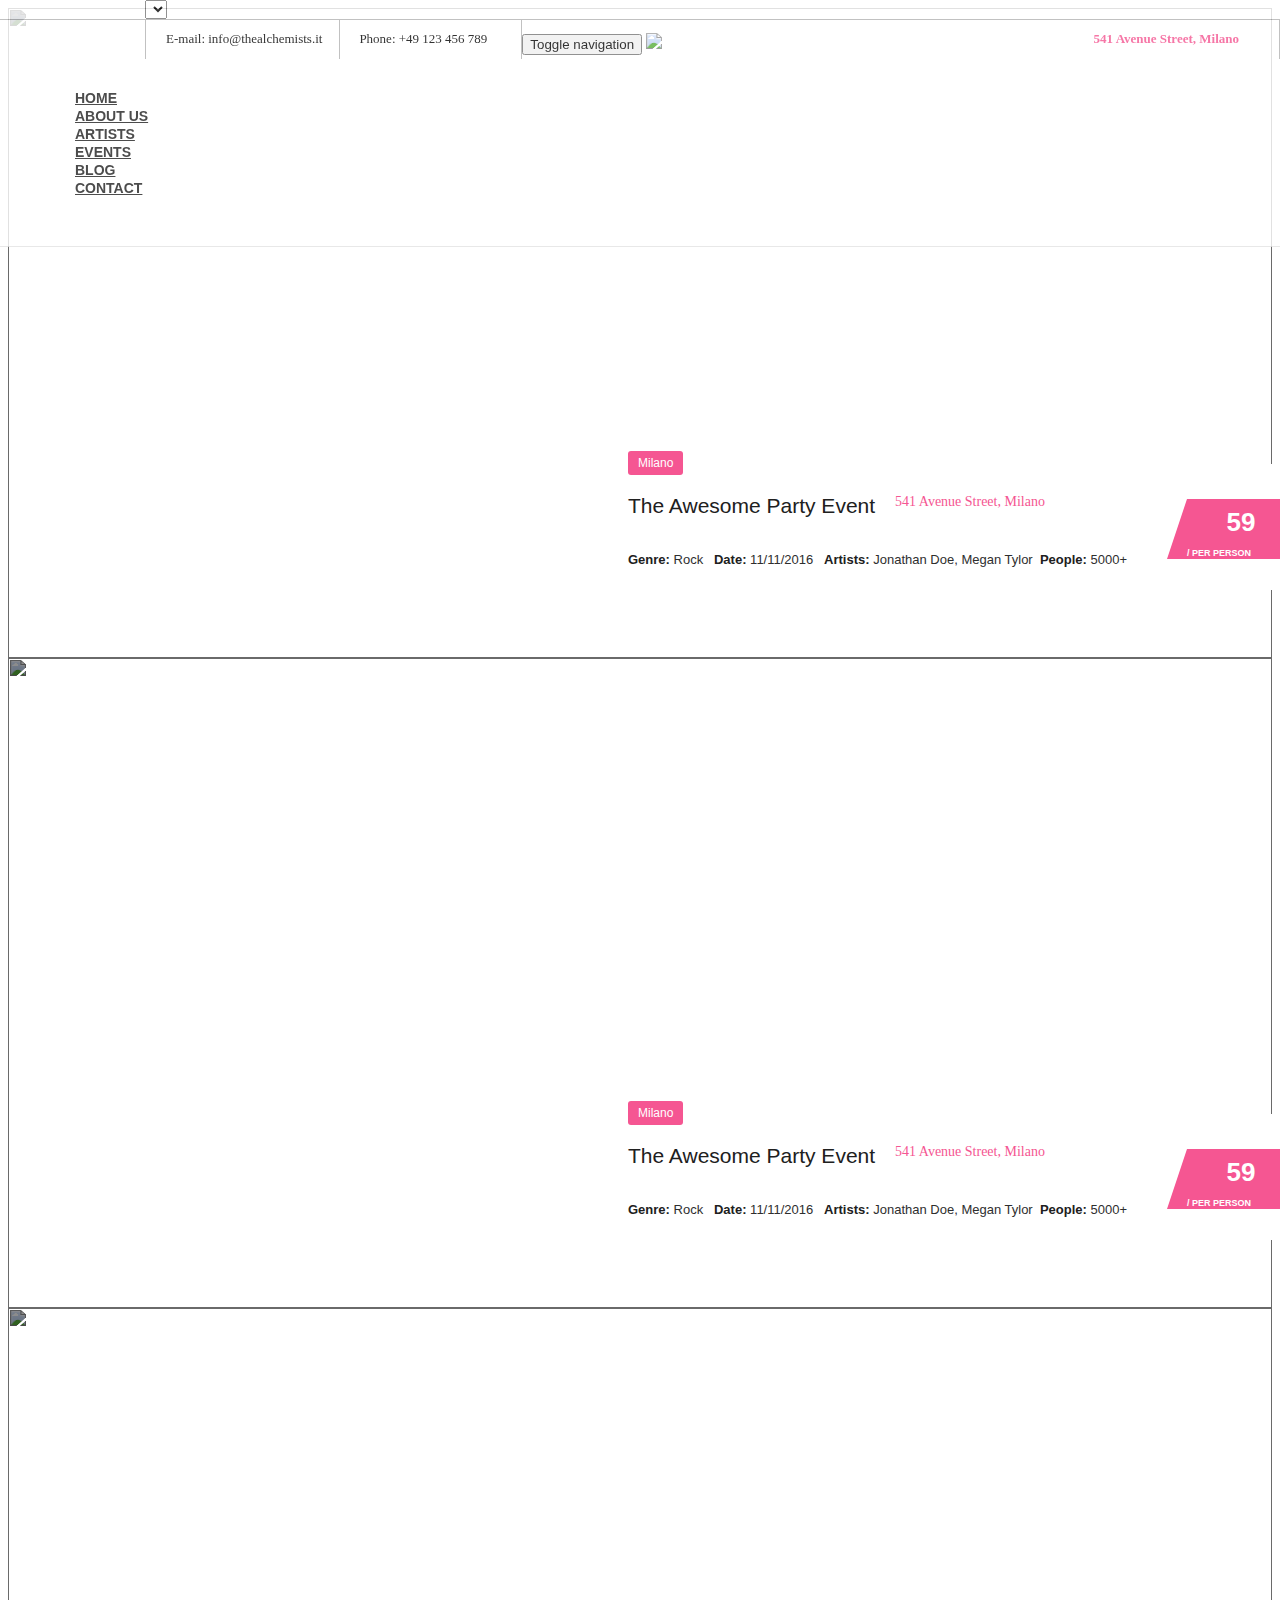
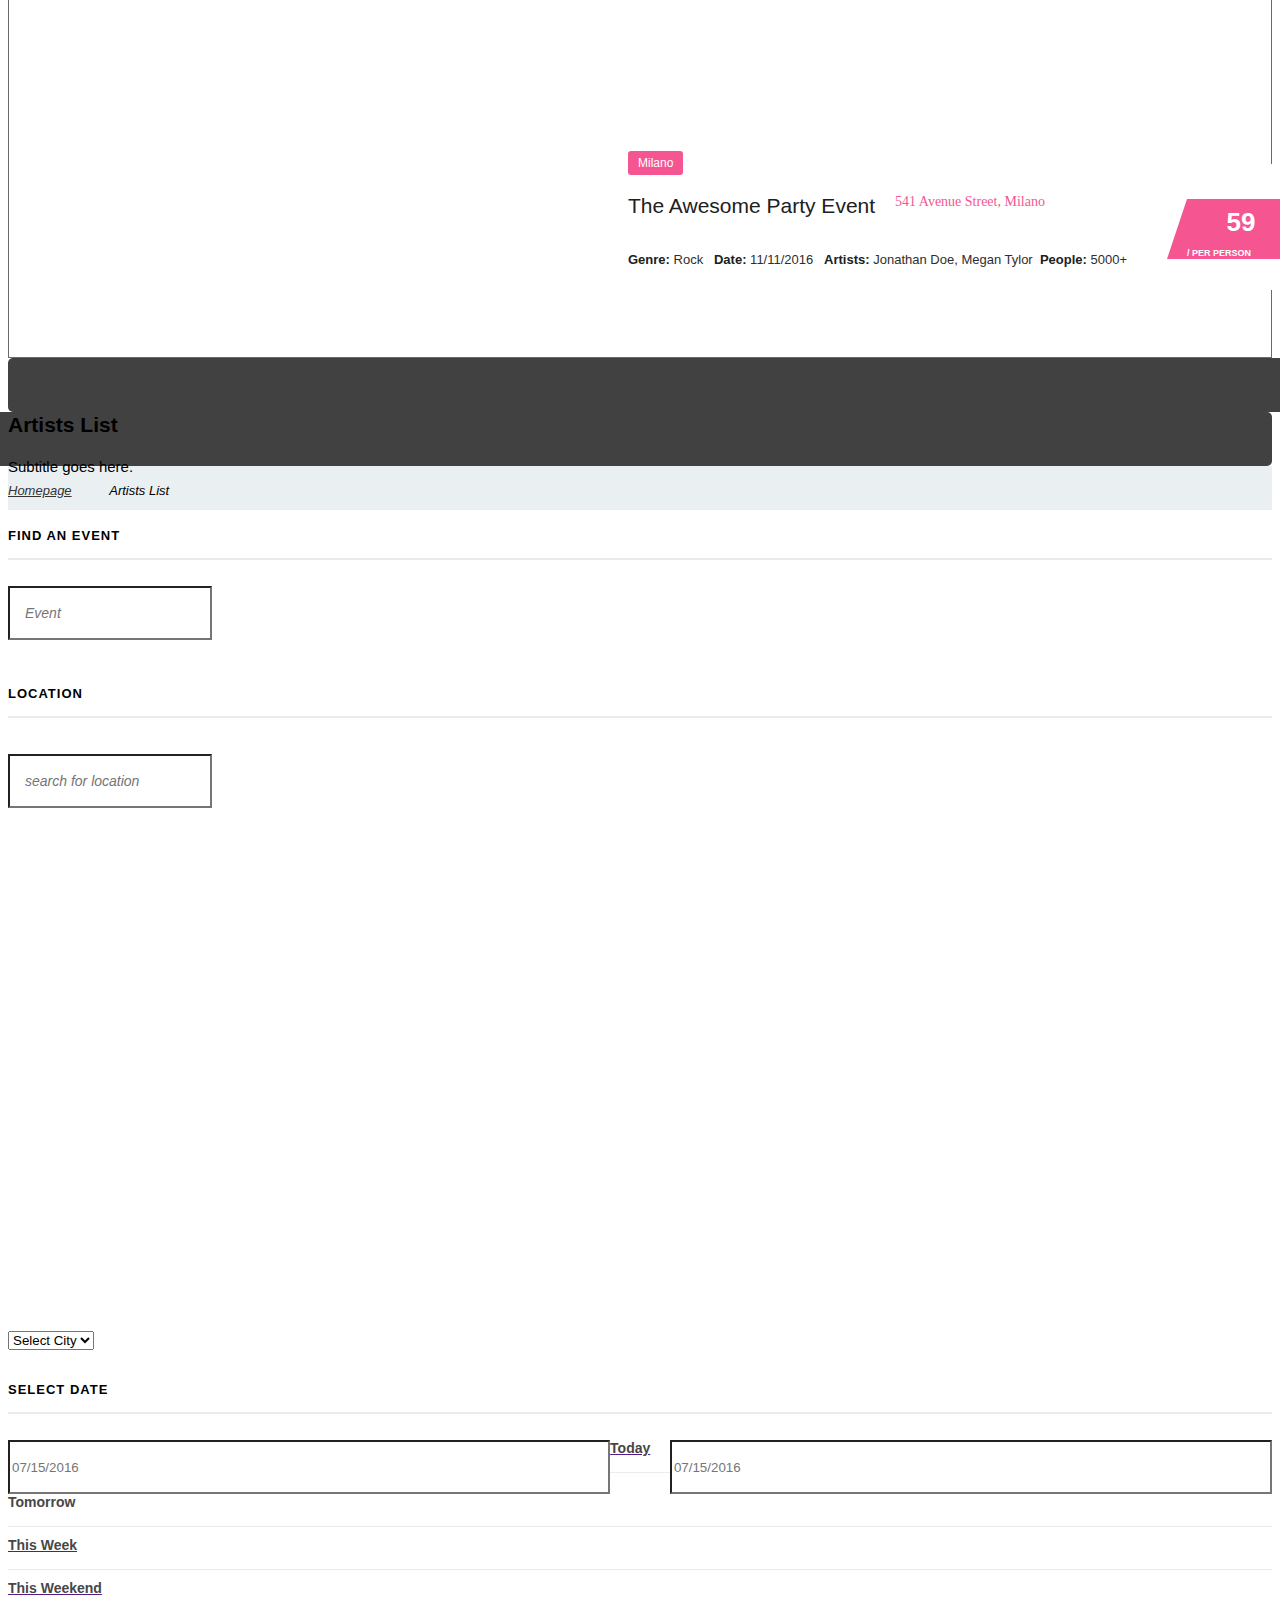
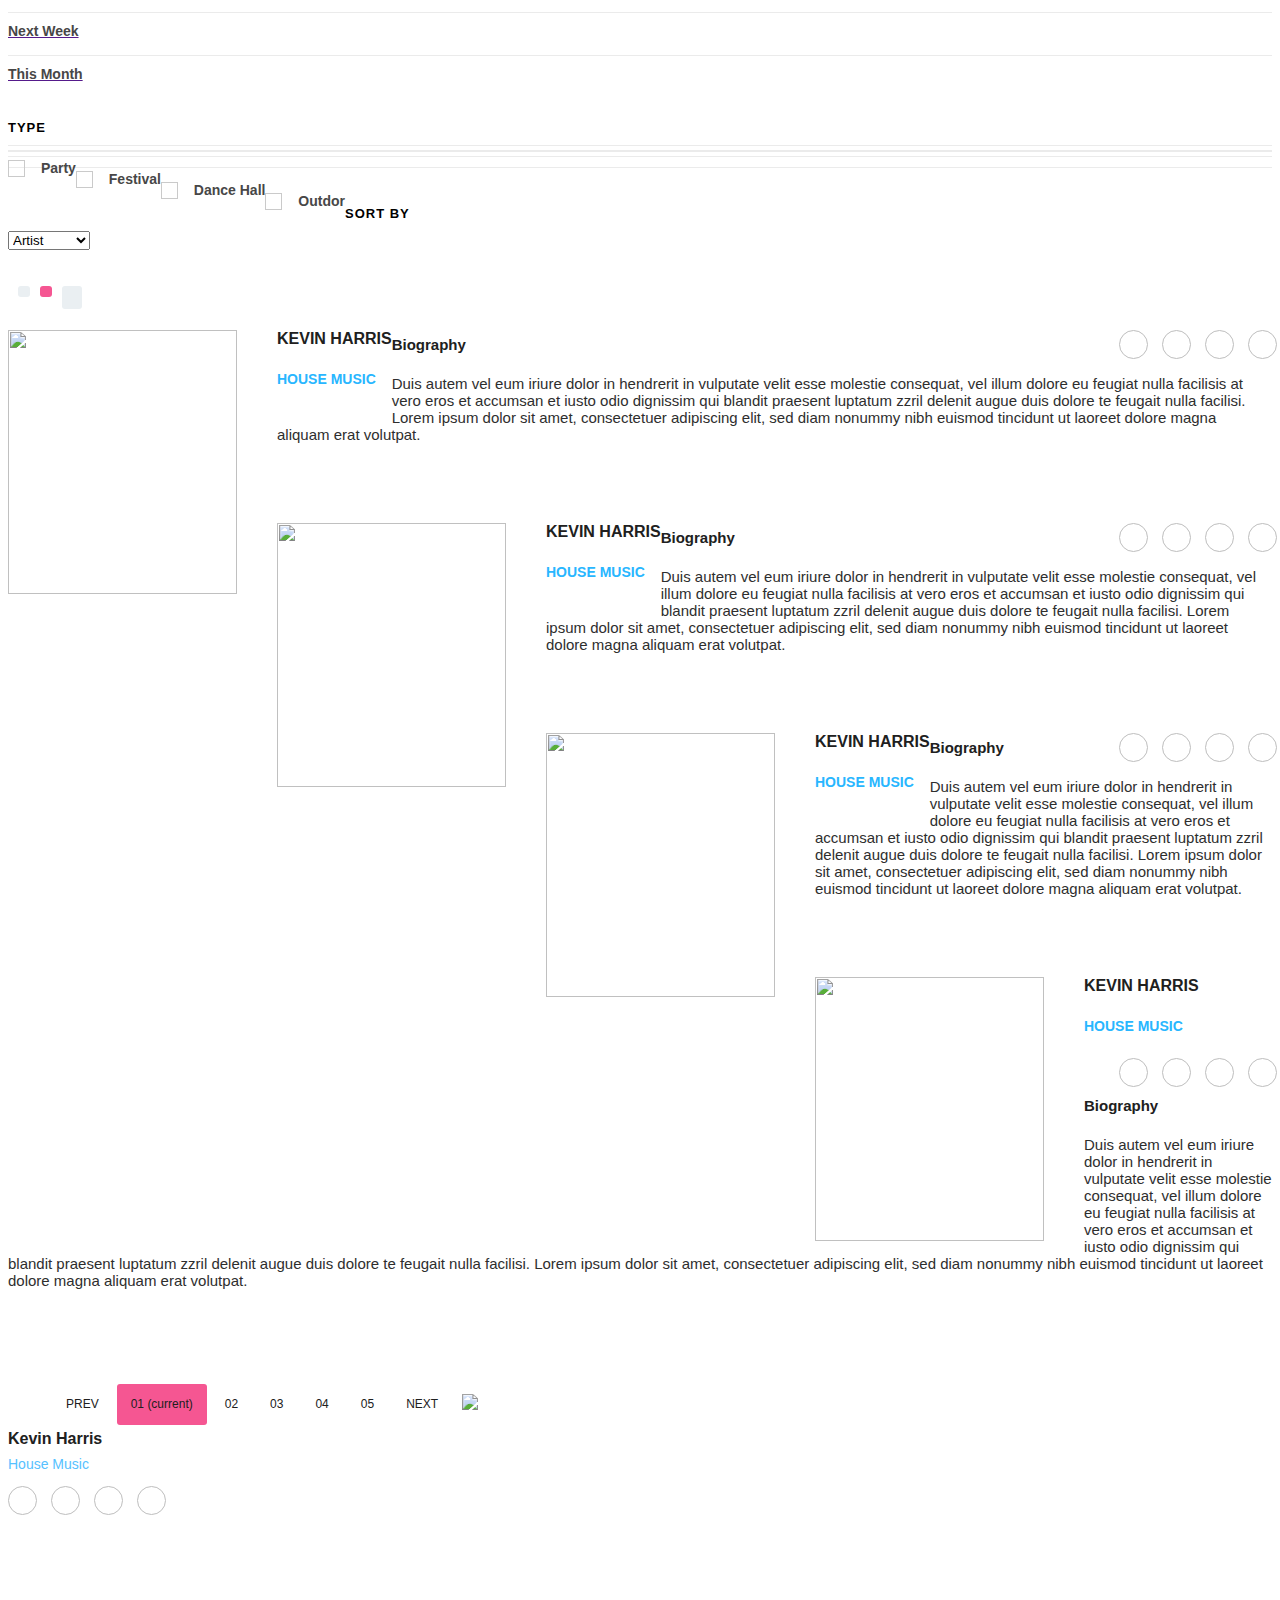
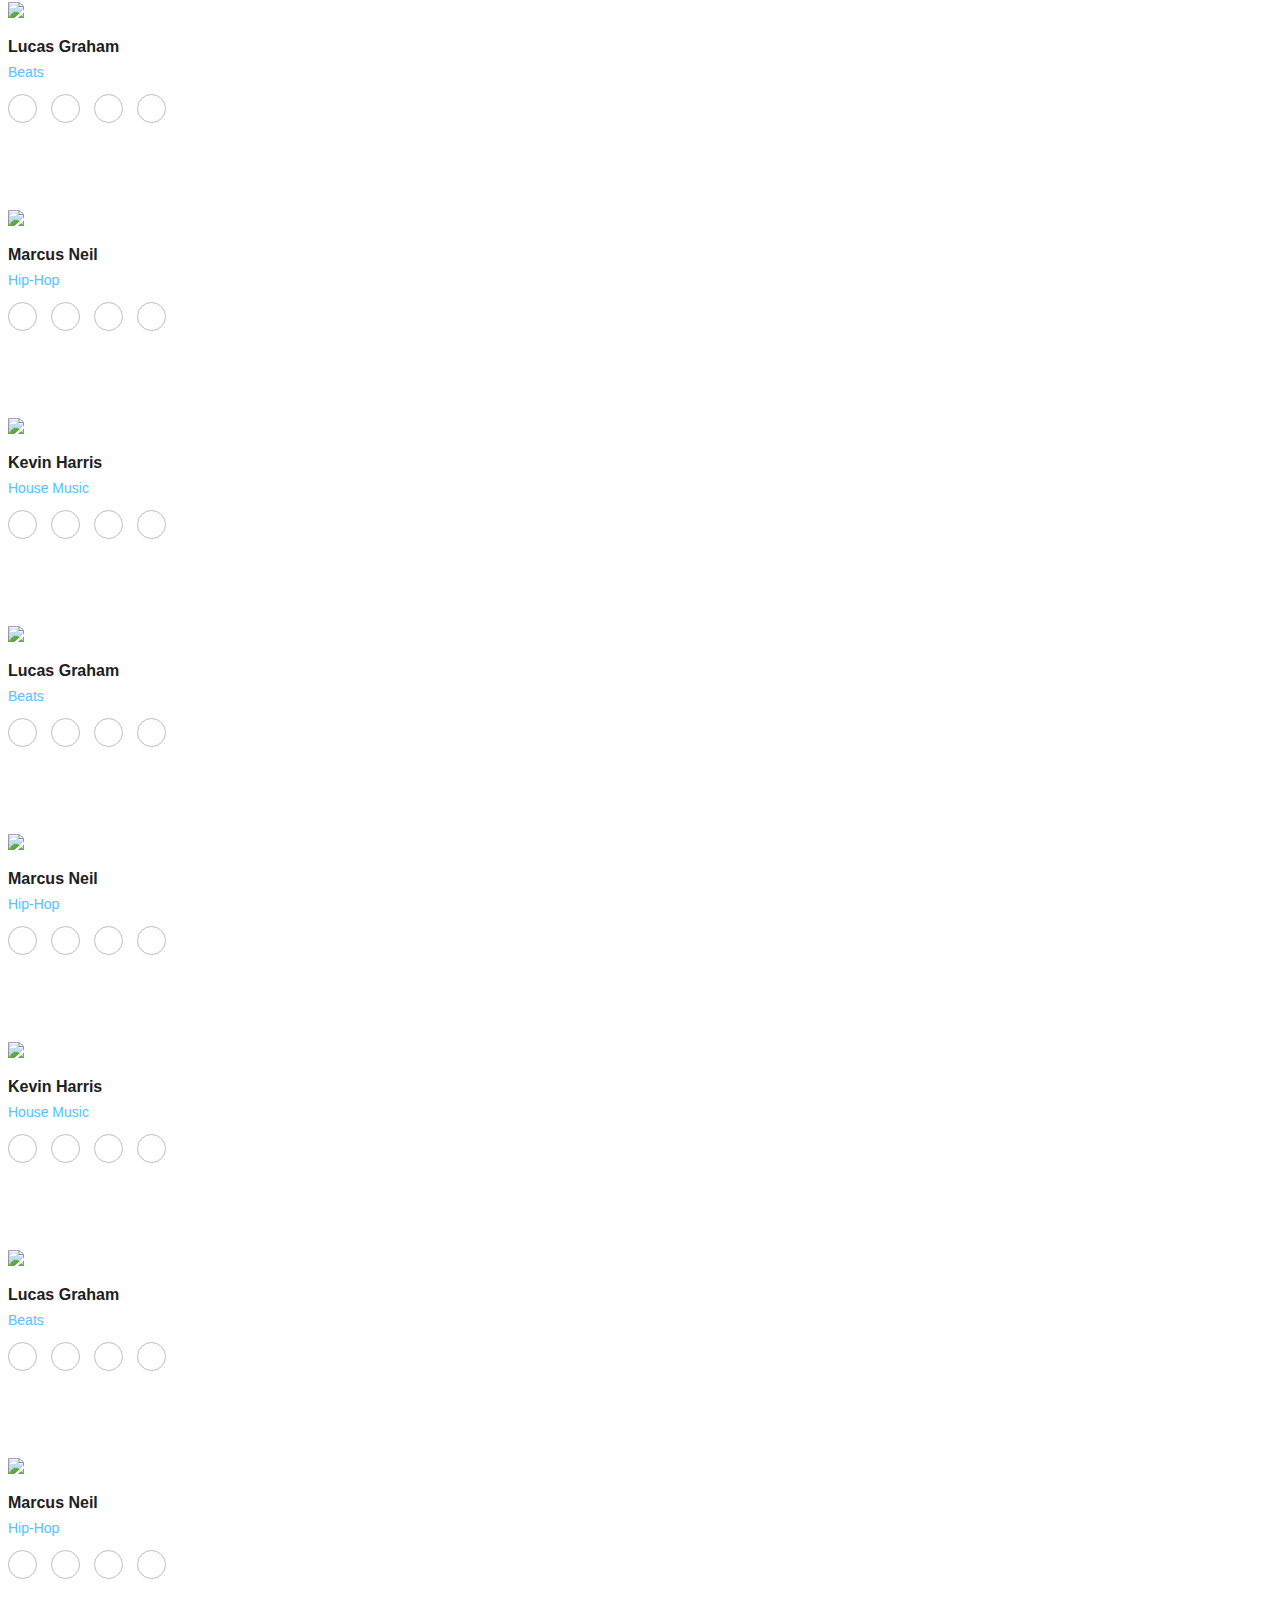
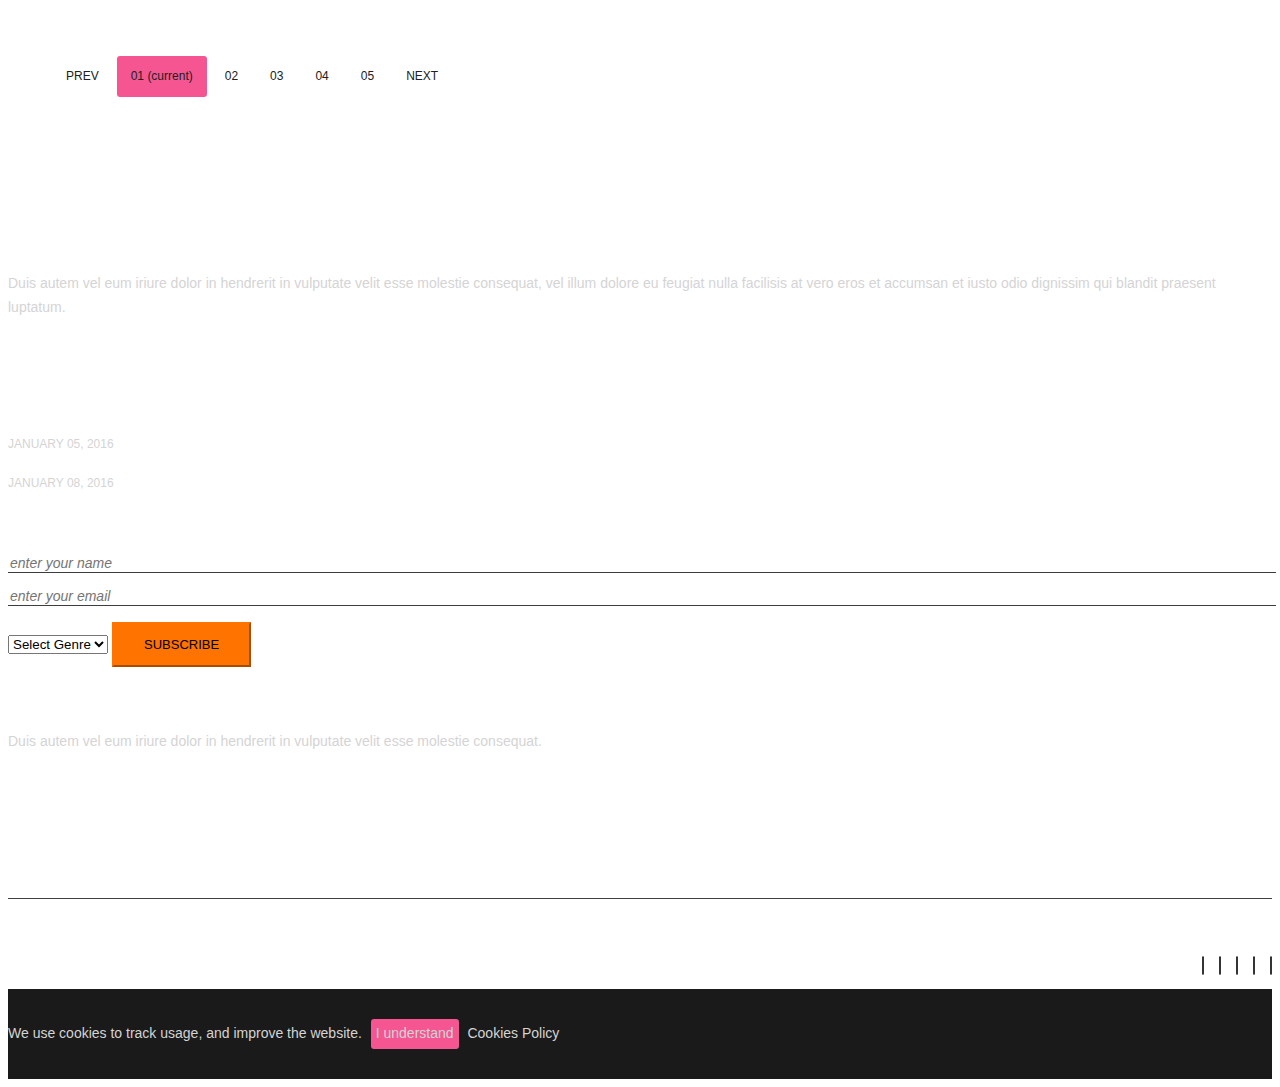
==== HTML/form.html @ ebc7cabe "setup form" ====
<!DOCTYPE html>
<html lang="en">
    <head>
        <meta charset="utf-8">
        <meta http-equiv="X-UA-Compatible" content="IE=edge">
        <meta name="viewport" content="width=device-width, initial-scale=1">
        <meta name="description" content="">
        <meta name="author" content="">
        <title>Hurricane - Live Events, Artists, Tours &amp; Music HTML Template</title>
        <!-- Favicon -->
        <link rel="icon" type="image/png" href="assets/images/favicon.png">
        <!-- Bootstrap core CSS -->
        <link href="bootstrap/css/bootstrap.css" rel="stylesheet">
        <!-- Link Swiper's CSS -->
        <link rel="stylesheet" href="assets/css/swiper.min.css">
        <!-- Bootstrap Select CSS -->
        <link rel="stylesheet" href="assets/css/bootstrap-select.min.css">
        <!-- Date Picker CSS -->
        <link rel="stylesheet" href="assets/css/bootstrap-datepicker3.css" />
        <!-- OWL Carousel CSS -->
        <link rel="stylesheet" href="assets/css/owl.carousel.min.css">
        <link rel="stylesheet" href="assets/css/owl.theme.default.min.css">
        <!-- Jquery UI CSS -->
        <link rel="stylesheet" href="assets/css/jquery-ui.css">
        <!-- Custom styles for this template -->
        <link href="style.css" rel="stylesheet">
        <!-- Fontsawesome CSS -->
        <link rel="stylesheet" href="assets/css/font-awesome.min.css">
        <!-- HTML5 shim and Respond.js for IE8 support of HTML5 elements and media queries -->
        <!--[if lt IE 9]>
      <script src="https://oss.maxcdn.com/html5shiv/3.7.2/html5shiv.min.js"></script>
      <script src="https://oss.maxcdn.com/respond/1.4.2/respond.min.js"></script>
    <![endif]-->
    </head>
    <body>
    	<!-- Section Navigation Header -->
        <div id="navigation-header">
        	<!-- Section Topheader -->
            <div id="topbar-section">
                <div class="container">
                    <div class="col-md-4 col-sm-4 topbar-left">
                        <select class="selectpicker show-tick">
                            <option data-content="<img src='assets/images/us_flag.png'> English"></option>
                            <option data-content="<img src='assets/images/fr_flag.png'> France"></option>
                        </select>
                        <div class="top-socialmedia">
                            <a href="#"><i class="fa fa-facebook-f"></i></a>
                            <a href="#"><i class="fa fa-twitter"></i></a>
                            <a href="#"><i class="fa fa-pinterest-p"></i></a>
                            <a href="#"><i class="fa fa-instagram"></i></a>
                            <a href="#"><i class="fa fa-vimeo"></i></a>
                        </div>
                    </div>
                    <div class="col-md-8 col-sm-8 topbar-right"> 
                        <div class="top-email">
                            <p>E-mail: info@thealchemists.it</p> 
                        </div>
                        <div class="top-phone">
                            <p>Phone: +49 123 456 789</p> 
                        </div>
                        <div class="top-address">
                            <p><i class="fa fa-map-marker"></i> 541 Avenue Street, Milano</p> 
                        </div>
                    </div>
                </div>
            </div>
            <!-- /.Section Topheader -->
            <!-- Section Navbar -->
            <nav class="navbar navbar-default" role="navigation"> 
                <div class="container"> 
                    <div class="navbar-header"> 
                        <button type="button" class="navbar-toggle" data-toggle="collapse" data-target="#bs-example-navbar-collapse-1"> 
                            <span class="sr-only">Toggle navigation</span> 
                            <span class="icon-bar"></span> 
                            <span class="icon-bar"></span> 
                            <span class="icon-bar"></span> 
                        </button>                     
                        <a class="navbar-brand" href="index.html">
                            <img src="assets/images/logo.png" class="img-responsive" />
                        </a>                     
                    </div>                 
                    <span class="pull-right search-btn"><span class="glyphicon glyphicon-search"></span></span>
                    <div class="collapse navbar-collapse" id="bs-example-navbar-collapse-1"> 
                        <ul class="nav navbar-nav navbar-right"> 
                            <li>
                                <a href="index.html">HOME</a>
                            </li>
                            <li>
                                <a href="index.html">ABOUT US</a>
                            </li>
                            <li>
                                <a href="artists-grid.html">ARTISTS</a>
                            </li>
                            <li>
                                <a href="events-page-grids.html">EVENTS</a>
                            </li>
                            <li>
                                <a href="blog.html">BLOG</a>
                            </li>
                            <li>
                                <a href="contact.html">CONTACT</a>
                            </li>                         
                        </ul>                     
                    </div>                 
                </div>             
            </nav>
            <!-- /.Section Navbar -->
        </div>
        <!-- /.Section Navigation Header -->
        <!-- Section Slider -->
        <div class="swiper-container mobile-hidden">
            <div class="swiper-wrapper">
                <div class="swiper-slide">
                    <img src="assets/images/slider.jpg" height="650" />
                    <div class="container text-slide">
                        <div class="text-slider4">
                            <div>
                                <span class="country-label">Milano</span>
                            </div>
                            <h3>The Awesome Party Event</h3>
                            <span class="address"><i class="fa fa-map-marker"></i> 541 Avenue Street, Milano</span> 
                            <p><span>Genre:</span> Rock &nbsp <span>Date:</span> 11/11/2016 &nbsp    <span>Artists:</span> Jonathan Doe, Megan Tylor &nbsp<span>People:</span> 5000+</p>
                            <div class="pricing">
                                <i class="fa fa-dollar"></i>
                                <h1>59</h1>
                                <p>/ PER PERSON</p>
                            </div>                             
                        </div>                         
                    </div>
                </div>
                <div class="swiper-slide">
                    <img src="assets/images/slider.jpg" height="650" />
                    <div class="container text-slide">
                        <div class="text-slider4">
                            <div>
                                <span class="country-label">Milano</span>
                            </div>
                            <h3>The Awesome Party Event</h3>
                            <span class="address"><i class="fa fa-map-marker"></i> 541 Avenue Street, Milano</span> 
                            <p><span>Genre:</span> Rock &nbsp <span>Date:</span> 11/11/2016 &nbsp    <span>Artists:</span> Jonathan Doe, Megan Tylor &nbsp<span>People:</span> 5000+</p>
                            <div class="pricing">
                                <i class="fa fa-dollar"></i>
                                <h1>59</h1>
                                <p>/ PER PERSON</p>
                            </div>                             
                        </div>                         
                    </div>
                </div>
                <div class="swiper-slide">
                    <img src="assets/images/slider.jpg" height="650" />
                    <div class="container text-slide">
                        <div class="text-slider4">
                            <div>
                                <span class="country-label">Milano</span>
                            </div>
                            <h3>The Awesome Party Event</h3>
                            <span class="address"><i class="fa fa-map-marker"></i> 541 Avenue Street, Milano</span> 
                            <p><span>Genre:</span> Rock &nbsp <span>Date:</span> 11/11/2016 &nbsp    <span>Artists:</span> Jonathan Doe, Megan Tylor &nbsp<span>People:</span> 5000+</p>
                            <div class="pricing">
                                <i class="fa fa-dollar"></i>
                                <h1>59</h1>
                                <p>/ PER PERSON</p>
                            </div>                             
                        </div>                         
                    </div>
                </div>
            </div>
            <!-- Add Pagination -->
            <div class="swiper-pagination"></div>
            <!-- Add Arrows -->
            <div class="swiper-button-next"></div>
            <div class="swiper-button-prev"></div>
        </div>
        <!-- /.Section Slider -->
        <!-- Section Breadcrumb -->
        <div id="section-breadcrumb">
            <div class="container">
                <div class="col-md-12 content-breadcrumb">
                    <p><a href="index.html">Homepage</a> <span><i class="fa fa-chevron-right"></i></span> Artists List</p> 
                </div>
            </div>
        </div>
        <!-- /.Section Breadcrumb -->
        <!-- Section Latest Artist -->
        <div id="section-contentblogs" class="section-artistlist">
            <div class="container">
                <div class="row">
                    <div class="col-md-12 text-center artistlist-title">
                        <h3>Artists List</h3> 
                        <p>Subtitle goes here.</p> 
                    </div>
                    <div class="content-right col-md-3 z10">
                        <div class="sidebar-searchbar col-md-12 pad0 col-sm-12">
                            <h4>FIND AN EVENT</h4>
                            <div id="custom-search-input">
                                <div class="input-group col-xs-12 col-sm-12 col-md-12">
                                    <input type="text" class="  search-query form-control" placeholder="Event" />
                                    <span class="input-group-btn"><button class="btn btn-danger" type="button">
                                            <span class=" glyphicon glyphicon-search"></span>
                                        </button></span>
                                </div>
                            </div>
                        </div>
                        <div class="sidebar-location col-md-12 pad0 col-sm-12">
                            <h4>LOCATION</h4>
                            <div id="custom-search-input">
                                <div class="input-group col-xs-12 col-sm-12 col-md-12 absolute">
                                    <input type="text" class="  search-query form-control" placeholder="search for location" />
                                    <span class="input-group-btn"><button class="btn btn-danger" type="button">
                                            <span class=" glyphicon glyphicon-search"></span>
                                        </button></span>
                                </div>
                            </div>
                            <div id="map"></div>

                            <select class="selectpicker" id="genre">
                                <option>Select City</option>
                                <option>City 1</option>
                                <option>City 2</option>
                            </select>                             
                        </div>
                        <div class="sidebar-selectdate col-md-12 pad0 col-sm-12">
                            <h4>SELECT DATE</h4>
                            <div class="dates">
                                <input class="form-control date1" id="date1" name="date" placeholder="07/15/2016" type="text">
                                <input class="form-control date2" id="date2" name="date" placeholder="07/15/2016" type="text">
                            </div>
                        </div>
                        <div class="sidebar-popularcategories col-md-12 pad0 col-sm-12 mobile-hidden">
                            <div class="col-md-12 popularcategories-item border-btm">
                                <a href=""><h5>Today</h5></a> 
                            </div>
                            <div class="col-md-12 popularcategories-item border-btm">
                                <a href=""></a>
                                <h5>Tomorrow</h5> 
                            </div>
                            <div class="col-md-12 popularcategories-item border-btm">
                                <a href=""><h5>This Week</h5></a> 
                            </div>
                            <div class="col-md-12 popularcategories-item border-btm">
                                <a href=""><h5>This Weekend</h5></a> 
                            </div>
                            <div class="col-md-12 popularcategories-item border-btm">
                                <a href=""><h5>Next Week</h5></a> 
                            </div>
                            <div class="col-md-12 popularcategories-item">
                                <a href=""><h5>This Month</h5></a> 
                            </div>
                        </div>
                        <div class="genre sidebar-popularcategories col-md-12 pad0 col-sm-12">
                            <h4>TYPE</h4>
                            <div class="col-md-12 popularcategories-item genre-type border-btm">
                                <h5><label> 
                                        <div class="custom-checkbox">
                                            <input type="checkbox" class="list-5" name="list-5" id="list-5" value=""> Party
                                            <label for="list-5"></label>
                                        </div>
                                    </label>
                                </h5> 
                            </div>
                            <div class="col-md-12 popularcategories-item genre-type border-btm">
                                <h5><label> 
                                        <div class="custom-checkbox">
                                            <input type="checkbox" class="list-6" name="list-6" id="list-6" value=""> Festival
                                            <label for="list-6"></label>
                                        </div>
                                    </label>
                                </h5> 
                            </div>
                            <div class="col-md-12 popularcategories-item genre-type border-btm">
                                <h5><label> 
                                        <div class="custom-checkbox">
                                            <input type="checkbox" class="list-7" name="list-7" id="list-7" value=""> Dance Hall
                                            <label for="list-7"></label>
                                        </div>
                                    </label>
                                </h5> 
                            </div>
                            <div class="col-md-12 popularcategories-item genre-type">
                                <h5><label> 
                                        <div class="custom-checkbox">
                                            <input type="checkbox" class="list-8" name="list-8" id="list-8" value=""> Outdor
                                            <label for="list-8"></label>
                                        </div>
                                    </label>
                                </h5> 
                            </div>
                        </div>
                    </div>
                    <div class="content-right col-md-9"> 				
                        <div class="row">
                            <div class="col-md-10 col-sm-12 col-xs-12 show-result sort-by"> 
                                <h4 class="title"> SORT BY </h4> 
								<select class="selectpicker" id="sort">
									<option>Artist</option>
									<option>Popularity</option>
									<option>Distance</option>
									<option>Time</option>
								</select>                             
                            </div>
                            <div class="col-md-2 col-sm-12 col-xs-12 view-wrap"> 
                                <ul class="nav-tabs tabination view-tabs">
                                    <li>
                                        <a href="#grid-view" data-toggle="tab"> <i class="fa-th-large fa fa-2x"></i></a>
                                    </li>
                                    <li class="active">
                                        <a href="#list-view" data-toggle="tab"> <i class="fa-th-list fa fa-2x" aria-hidden="true"></i></a>
                                    </li>
                                    <li>
                                        <a href="#locations-view" data-toggle="tab"> <i class="fa-map-marker fa fa-2x"></i></a>
                                    </li>
                                </ul>
                            </div>
                        </div>
                        <div class="tab-content">
                            <!-- LIST VIEW -->
                            <div id="list-view" class="tab-pane fade active in" role="tabpanel">
                                <div class="col-md-12 col-sm-12 col-xs-12 the-artist the-artist-horizontal artist-list pad0 m-bot60">
                                    <a href="artist-details.html"><img src="assets/images/artist-img.png"></a>
                                    <div class="title pad0">
                                        <h3>KEVIN HARRIS</h3> 
                                        <h5>HOUSE MUSIC</h5> 
                                    </div>
                                    <div class="social-links">
                                        <a href="#"><i class="fa fa-facebook fa-lg"></i></a>
                                        <a href="#"><i class="fa fa-twitter fa-lg"></i></a>
                                        <a href="#"><i class="fa fa-google fa-lg"></i></a>
                                        <a href="#"><i class="fa fa-instagram fa-lg"></i></a>
                                    </div>
                                    <div class="contents pad0">
                                        <p class="contents-title">Biography</p>
                                        <p>Duis autem vel eum iriure dolor in hendrerit in vulputate velit esse molestie consequat, vel illum dolore eu feugiat nulla facilisis at vero eros et accumsan et iusto odio dignissim qui blandit praesent luptatum zzril delenit augue duis dolore te feugait nulla facilisi. Lorem ipsum dolor sit amet, consectetuer adipiscing elit, sed diam nonummy nibh euismod tincidunt ut laoreet dolore magna aliquam erat volutpat.  </p>
                                    </div>
                                </div>
                                <div class="col-md-12 col-sm-12 col-xs-12 the-artist the-artist-horizontal artist-list pad0 m-bot60">
                                    <a href="artist-details.html"><img src="assets/images/artist-img.png"></a>
                                    <div class="title pad0">
                                        <h3>KEVIN HARRIS</h3> 
                                        <h5>HOUSE MUSIC</h5> 
                                    </div>
                                    <div class="social-links">
                                        <a href="#"><i class="fa fa-facebook fa-lg"></i></a>
                                        <a href="#"><i class="fa fa-twitter fa-lg"></i></a>
                                        <a href="#"><i class="fa fa-google fa-lg"></i></a>
                                        <a href="#"><i class="fa fa-instagram fa-lg"></i></a>
                                    </div>
                                    <div class="contents pad0">
                                        <p class="contents-title">Biography</p>
                                        <p>Duis autem vel eum iriure dolor in hendrerit in vulputate velit esse molestie consequat, vel illum dolore eu feugiat nulla facilisis at vero eros et accumsan et iusto odio dignissim qui blandit praesent luptatum zzril delenit augue duis dolore te feugait nulla facilisi. Lorem ipsum dolor sit amet, consectetuer adipiscing elit, sed diam nonummy nibh euismod tincidunt ut laoreet dolore magna aliquam erat volutpat.  </p>
                                    </div>
                                </div>
                                <div class="col-md-12 col-sm-12 col-xs-12 the-artist the-artist-horizontal artist-list pad0 m-bot60">
                                    <a href="artist-details.html"><img src="assets/images/artist-img.png"></a>
                                    <div class="title pad0">
                                        <h3>KEVIN HARRIS</h3> 
                                        <h5>HOUSE MUSIC</h5>
                                    </div>
                                    <div class="social-links">
                                        <a href="#"><i class="fa fa-facebook fa-lg"></i></a>
                                        <a href="#"><i class="fa fa-twitter fa-lg"></i></a>
                                        <a href="#"><i class="fa fa-google fa-lg"></i></a>
                                        <a href="#"><i class="fa fa-instagram fa-lg"></i></a>
                                    </div>
                                    <div class="contents pad0">
                                        <p class="contents-title">Biography</p>
                                        <p>Duis autem vel eum iriure dolor in hendrerit in vulputate velit esse molestie consequat, vel illum dolore eu feugiat nulla facilisis at vero eros et accumsan et iusto odio dignissim qui blandit praesent luptatum zzril delenit augue duis dolore te feugait nulla facilisi. Lorem ipsum dolor sit amet, consectetuer adipiscing elit, sed diam nonummy nibh euismod tincidunt ut laoreet dolore magna aliquam erat volutpat.  </p>
                                    </div>
                                </div>
                                <div class="col-md-12 col-sm-12 col-xs-12 the-artist the-artist-horizontal artist-list pad0">
                                    <a href="artist-details.html"><img src="assets/images/artist-img.png"></a>
                                    <div class="title pad0">
                                        <h3>KEVIN HARRIS</h3> 
                                        <h5>HOUSE MUSIC</h5> 
                                    </div>
                                    <div class="social-links">
                                        <a href="#"><i class="fa fa-facebook fa-lg"></i></a>
                                        <a href="#"><i class="fa fa-twitter fa-lg"></i></a>
                                        <a href="#"><i class="fa fa-google fa-lg"></i></a>
                                        <a href="#"><i class="fa fa-instagram fa-lg"></i></a>
                                    </div>
                                    <div class="contents pad0">
                                        <p class="contents-title">Biography</p>
                                        <p>Duis autem vel eum iriure dolor in hendrerit in vulputate velit esse molestie consequat, vel illum dolore eu feugiat nulla facilisis at vero eros et accumsan et iusto odio dignissim qui blandit praesent luptatum zzril delenit augue duis dolore te feugait nulla facilisi. Lorem ipsum dolor sit amet, consectetuer adipiscing elit, sed diam nonummy nibh euismod tincidunt ut laoreet dolore magna aliquam erat volutpat.  </p>
                                    </div>
                                </div>
                                <!-- PAGINATION -->
                                <div class="col-md-12 pad0 pagination-section text-center m-top95 pos-inherit">
                                    <ul class="pagination"> 
                                        <li>
                                            <a href="#"><i class="fa fa-chevron-left"></i> PREV</a>
                                        </li>                                     
                                        <li class="active">
                                            <a href="#">01 <span class="sr-only">(current)</span></a>
                                        </li>                                     
                                        <li>
                                            <a href="#">02</a>
                                        </li>                                     
                                        <li>
                                            <a href="#">03</a>
                                        </li>
                                        <li>
                                            <a href="#">04</a>
                                        </li>
                                        <li>
                                            <a href="#">05</a>
                                        </li>                                     
                                        <li>
                                            <a href="#">NEXT <i class="fa fa-chevron-right"></i></a>
                                        </li>                                     
                                    </ul>                                 
                                </div>
                            </div>
                            <!-- GRID VIEW -->
                            <div id="grid-view" class="tab-pane fade" role="tabpanel">
                                <div class="col-md-4 text-center the-artist col-sm-6 pad0">
                                    <a href="artist-details.html"><img src="assets/images/artist-img.png"></a>
                                    <h3>Kevin Harris</h3> 
                                    <p>House Music</p> 
                                    <div class="social-links text-center">
                                        <a href="#"><i class="fa fa-facebook fa-lg"></i></a>
                                        <a href="#"><i class="fa fa-twitter fa-lg"></i></a>
                                        <a href="#"><i class="fa fa-google fa-lg"></i></a>
                                        <a href="#"><i class="fa fa-instagram fa-lg"></i></a>
                                    </div>
                                </div>
                                <div class="col-md-4 text-center the-artist col-sm-6 pad0">
                                    <a href="artist-details.html"><img src="assets/images/artist-img.png"></a>
                                    <h3>Lucas Graham</h3> 
                                    <p>Beats</p> 
                                    <div class="social-links text-center">
                                        <a href="#"><i class="fa fa-facebook fa-lg"></i></a>
                                        <a href="#"><i class="fa fa-twitter fa-lg"></i></a>
                                        <a href="#"><i class="fa fa-google fa-lg"></i></a>
                                        <a href="#"><i class="fa fa-instagram fa-lg"></i></a>
                                    </div>
                                </div>
                                <div class="col-md-4 text-center the-artist col-sm-6 pad0">
                                    <a href="artist-details.html"><img src="assets/images/artist-img.png"></a>
                                    <h3>Marcus Neil</h3> 
                                    <p>Hip-Hop</p> 
                                    <div class="social-links text-center">
                                        <a href="#"><i class="fa fa-facebook fa-lg"></i></a>
                                        <a href="#"><i class="fa fa-twitter fa-lg"></i></a>
                                        <a href="#"><i class="fa fa-google fa-lg"></i></a>
                                        <a href="#"><i class="fa fa-instagram fa-lg"></i></a>
                                    </div>
                                </div>
                                <div class="col-md-4 text-center the-artist col-sm-6 pad0">
                                    <a href="artist-details.html"><img src="assets/images/artist-img.png"></a>
                                    <h3>Kevin Harris</h3> 
                                    <p>House Music</p> 
                                    <div class="social-links text-center">
                                        <a href="#"><i class="fa fa-facebook fa-lg"></i></a>
                                        <a href="#"><i class="fa fa-twitter fa-lg"></i></a>
                                        <a href="#"><i class="fa fa-google fa-lg"></i></a>
                                        <a href="#"><i class="fa fa-instagram fa-lg"></i></a>
                                    </div>
                                </div>
                                <div class="col-md-4 text-center the-artist col-sm-6 pad0">
                                    <a href="artist-details.html"><img src="assets/images/artist-img.png"></a>
                                    <h3>Lucas Graham</h3> 
                                    <p>Beats</p> 
                                    <div class="social-links text-center">
                                        <a href="#"><i class="fa fa-facebook fa-lg"></i></a>
                                        <a href="#"><i class="fa fa-twitter fa-lg"></i></a>
                                        <a href="#"><i class="fa fa-google fa-lg"></i></a>
                                        <a href="#"><i class="fa fa-instagram fa-lg"></i></a>
                                    </div>
                                </div>
                                <div class="col-md-4 text-center the-artist col-sm-6 pad0">
                                    <a href="artist-details.html"><img src="assets/images/artist-img.png"></a>
                                    <h3>Marcus Neil</h3> 
                                    <p>Hip-Hop</p> 
                                    <div class="social-links text-center">
                                        <a href="#"><i class="fa fa-facebook fa-lg"></i></a>
                                        <a href="#"><i class="fa fa-twitter fa-lg"></i></a>
                                        <a href="#"><i class="fa fa-google fa-lg"></i></a>
                                        <a href="#"><i class="fa fa-instagram fa-lg"></i></a>
                                    </div>
                                </div>
                                <div class="col-md-4 text-center the-artist col-sm-6 pad0">
                                    <a href="artist-details.html"><img src="assets/images/artist-img.png"></a>
                                    <h3>Kevin Harris</h3> 
                                    <p>House Music</p> 
                                    <div class="social-links text-center">
                                        <a href="#"><i class="fa fa-facebook fa-lg"></i></a>
                                        <a href="#"><i class="fa fa-twitter fa-lg"></i></a>
                                        <a href="#"><i class="fa fa-google fa-lg"></i></a>
                                        <a href="#"><i class="fa fa-instagram fa-lg"></i></a>
                                    </div>
                                </div>
                                <div class="col-md-4 text-center the-artist col-sm-6 pad0">
                                    <a href="artist-details.html"><img src="assets/images/artist-img.png"></a>
                                    <h3>Lucas Graham</h3> 
                                    <p>Beats</p> 
                                    <div class="social-links text-center">
                                        <a href="#"><i class="fa fa-facebook fa-lg"></i></a>
                                        <a href="#"><i class="fa fa-twitter fa-lg"></i></a>
                                        <a href="#"><i class="fa fa-google fa-lg"></i></a>
                                        <a href="#"><i class="fa fa-instagram fa-lg"></i></a>
                                    </div>
                                </div>
                                <div class="col-md-4 text-center the-artist col-sm-6 pad0">
                                    <a href="artist-details.html"><img src="assets/images/artist-img.png"></a>
                                    <h3>Marcus Neil</h3> 
                                    <p>Hip-Hop</p> 
                                    <div class="social-links text-center">
                                        <a href="#"><i class="fa fa-facebook fa-lg"></i></a>
                                        <a href="#"><i class="fa fa-twitter fa-lg"></i></a>
                                        <a href="#"><i class="fa fa-google fa-lg"></i></a>
                                        <a href="#"><i class="fa fa-instagram fa-lg"></i></a>
                                    </div>
                                </div>
                                <!-- PAGINATION -->
                                <div class="col-md-12 pad0 pagination-section text-center pos-inherit">
                                    <ul class="pagination"> 
                                        <li>
                                            <a href="#"><i class="fa fa-chevron-left"></i> PREV</a>
                                        </li>                                     
                                        <li class="active">
                                            <a href="#">01 <span class="sr-only">(current)</span></a>
                                        </li>                                     
                                        <li>
                                            <a href="#">02</a>
                                        </li>                                     
                                        <li>
                                            <a href="#">03</a>
                                        </li>
                                        <li>
                                            <a href="#">04</a>
                                        </li>
                                        <li>
                                            <a href="#">05</a>
                                        </li>                                     
                                        <li>
                                            <a href="#">NEXT <i class="fa fa-chevron-right"></i></a>
                                        </li>                                     
                                    </ul>                                 
                                </div>
                            </div>
                            <!-- GRID LOCATIONS VIEW -->
                            <div id="locations-view" class="tab-pane fade tab-pane-map2" role="tabpanel">
                                <div id="map2"></div>
                            </div>
                        </div>
                    </div>
                </div>
            </div>
        </div>
        <!-- /.Section Latest Artist -->
        <!-- Section Footer -->
        <div id="section-footer">
            <div class="container">
                <div class="col-md-3 footer1">
                    <h3>ABOUT US</h3> 
                    <p>Duis autem vel eum iriure dolor in hendrerit in vulputate velit esse molestie consequat, vel illum dolore eu feugiat nulla facilisis at vero eros et accumsan et iusto odio dignissim qui blandit praesent luptatum.</p> 
                </div>
                <div class="col-md-3 footer2">
                    <h3>LATEST NEWS</h3> 
                    <p>Lorem ipsum dolor sit amet, consetetur sadipscing elitr</p>
                    <div>
                        <span>JANUARY 05, 2016</span>
                        <h5>Duis autem vel eum iriure dolor in hendrerit</h5>
                        <span>JANUARY 08, 2016</span>
                    </div>                     
                </div>
                <div class="col-md-3 footer3">
                    <h3>SUBSCRIBE US</h3> 
                    <input type="text" class="form-control" id="name" placeholder="enter your name">
                    <input type="email" class="form-control" id="email" placeholder="enter your email">
                    <select class="selectpicker" id="genre">
                        <option>Select Genre</option>
                        <option>Genre 1</option>
                        <option>Genre 2</option>
                    </select>                     
                    <button class="btn btn-warning pull-right btn-subscribe" type="submit">SUBSCRIBE</button>                     
                </div>
                <div class="col-md-3 footer4">
                    <h3>CONTACT US</h3> 
                    <p>Duis autem vel eum iriure dolor in hendrerit in vulputate velit esse molestie consequat.</p>
                    <div class="address">
                        <p><i class="fa fa-map-marker"></i> 1234 Heaven Stress, Melbourne, Australia</p>
                    </div>
                    <div class="address">
                        <p><i class="fa fa-phone"></i> (800) 123 456 789</p>
                    </div>
                    <div class="address">
                        <p><i class="fa fa-envelope-o"></i> support@email.com</p>
                    </div>                     
                </div>
            </div>
            <div class="container-fluid copyright-fluid">
                <div class="container copyright">
                    <div class="col-md-6 left"> 
                        <p>Copyright 2017 © The Alchemists | All Rights Reserved</p> 
                    </div>
                    <div class="col-md-6 right"> 
                        <a href="#"><span class="fa-stack fa-lg"><i class="fa fa-circle fa-stack-2x"></i><i class="fa fa-stack-1x fa-facebook"></i></span></a>
                        <a href="#"><span class="fa-stack fa-lg"><i class="fa fa-circle fa-stack-2x"></i><i class="fa fa-stack-1x fa-twitter"></i></span></a>
                        <a href="#"><span class="fa-stack fa-lg"><i class="fa fa-circle fa-stack-2x"></i><i class="fa fa-stack-1x fa-pinterest-p"></i></span></a>
                        <a href="#"><span class="fa-stack fa-lg"><i class="fa fa-circle fa-stack-2x"></i><i class="fa fa-stack-1x fa-instagram"></i></span></a>
                        <a href="#"><span class="fa-stack fa-lg"><i class="fa fa-circle fa-stack-2x"></i><i class="fa fa-stack-1x fa-vimeo"></i></span></a>
                    </div>
                </div>
            </div>
            <div class="cookies container-fluid">
                <div class="col-md-12"> 
                    <p class="text-center">We use cookies to track usage, and improve the website. <span class="pink">I understand</span> Cookies Policy</p> 
                </div>
            </div>
        </div>
        <!-- /.Section Footer -->
        <!-- Javascript Core
    ================================================== -->
        <!-- Placed at the end of the document so the pages load faster -->
        <script src="assets/js/jquery.min.js"></script>
        <script src="bootstrap/js/bootstrap.min.js"></script>
        <!-- IE10 viewport hack for Surface/desktop Windows 8 bug -->
        <script src="assets/js/ie10-viewport-bug-workaround.js"></script>
        <!-- Bootstrap Select JS -->
        <script src="assets/js/bootstrap-select.min.js"></script>
        <!-- Swiper JS -->
        <script src="assets/js/swiper.min.js"></script>
        <!-- OWL Carousel JS -->
        <script src="assets/js/owl.carousel.js"></script>
        <!-- Bootstrap Datepicker JS -->
        <script type="text/javascript" src="assets/js/bootstrap-datepicker.min.js"></script>
        <!-- Google MAPS-->
        <script src="https://maps.googleapis.com/maps/api/js?key=AIzaSyCESTMAu34ji9RsPvYS9AqYnunB84gnXBc&callback=initMap"></script>
        <script src="assets/js/map-allevents.js"></script>
        <!-- JQUERY UI JS-->
        <script src="assets/js/jquery-ui.min.js"></script>
        <!-- GENERAL SCRIPTS -->
        <script src="assets/js/scripts.js"></script>
    </body>
</html>
---- HTML/style.css ----
/* ==============================================================

Template name : Huricane HTML5 template 
Categorie : Site template
Author : TheAlchemists Team
Version : v1.0.0
Created : 10 February 2017
Last update : 4 May 2017

-----------------------------------------------------------------
CSS structure
-----------------------------------------------------------------

01. GENERAL
02. TOP NAVBAR
03. NAVBAR
04. SLIDER
05. SEARCHBAR
06. CONTENTS
    1.PAGE HOME
        1.1 Section About US
        1.2 Section Upcoming Events
        1.3 Section Map Events
        1.4 Section Latest Artist
        1.5 Section Latest Event Gallery
        1.6 Section Latest Coments
        1.7 Section Cek Our Genre Types
    2.PAGE EVENTS DETAILS
        2.1 Slider Events Detail
        2.2 Left 1
        2.3 Left 2
        2.4 Sidebar Events Details
            2.4.1 Sidebar Information
            2.4.2 Sidebar Artist Live
            2.4.3 Sidebar Artist Events Sidebar
            2.4.4 Sidebar Events Manager
    3.PAGE EVENTS GRID
    4.PAGE ARTIST DETAILS
    5.PAGE EVENTS LIST
    6.PAGE EVENTS MAP
    7.PAGE ARTISTS GRID
    8.PAGE ARTISTS LIST
        8.1 Section slider 3
        8.2 Content Right
    9.PAGE BLOG
        9.1 Section slider 2
        9.2 Section Breadcrumb
        9.3 Section Content Blogs
            9.3.1 Sidebar Blogs
            9.3.2 Sidebar Searchbar
            9.3.3 Sidebar Google Map
            9.3.4 Sidebar Popular Categories
            9.3.5 Sidebar Recent Blogpost
            9.3.6 Sidebar Image Gallery
            9.3.7 Sidebar Tags
            9.3.8 Sidebar Location
            9.3.9 Sidebar Selectdate
            9.3.10 Pricing Slider
            9.3.11 Pagination
    10.PAGE CONTACT
        10.1 Section contact
    11.PAGE 404
        11.1 Section 404
07. FOOTER
08. RESPONSIVE
09. CROSS BROWSER & Issues
============================================================== */

/*===================
  *   01.GENERAL    *
 ===================*/
* {-webkit-font-smoothing: antialiased !important;}

@import url('https://fonts.googleapis.com/css?family=Montserrat:300i,400,700|Open+Sans|Raleway');
@import url('https://fonts.googleapis.com/css?family=Raleway');

body{
 	overflow-x: hidden; 
}
a:hover, a:active, a:focus{    text-decoration: none !important; }
button:active {outline: none !important;border: none !important;} 
button:focus, button,
.bootstrap-select .dropdown-toggle:focus, 
.bootstrap-select.btn-group .dropdown-menu li a {outline:none !important;}
textarea:focus, input:focus, .uneditable-input:focus, select:focus{   
    border-color: rgba(128, 128, 128, 128) !important;
    box-shadow: 0 0px 0px rgba(128, 128, 128, 128) inset, 0 0 0px rgba(128, 128, 128, 128) !important;
    outline: 0 none !important;
}
iframe{
    border-width: 0px;
    width: 100%;
}
li {
  list-style-type: none !important;
}
/* Load Map In Tab*/
.tab-content > .tab-pane-map2 {
    display: block;
    height:0;
    overflow:hidden;
}
.tab-content > .active {
    display: block;
    height:auto;
}
/* END Load Map In Tab*/
.z10{
    z-index: 10 !important;
}
.m-top95{margin-top: 95px;}
.m-top-50{margin-top: -50px;}
.m-bot60{margin-bottom: 60px;} 
.mtop53{margin-top: 53px;} 
.m-top27{ margin-top: 27px !important;}
.m-top105{margin-top: 105px !important;}
.m-top0{margin-top: 0px !important;}
.pad0{padding: 0px;} 
.padl0{padding-left: 0px;} 
.padr0{padding-right: 0px;}
.container-fluid{
    padding: 0px;
}
.pos-inherit{
	position: inherit;
}
.border-btm{
	border-bottom: 1px solid #ebebeb;
}
.contents-title {
    color: #202020;
    font-weight: 700;
    margin-top: 80px;
    margin-bottom: 0px;
    line-height: 2;
}

/* custom-checkbox */
.custom-checkbox {
  	position: relative;
  	float:left;
  	margin-top: 12px;
}
.custom-checkbox label {
  	width: 15px;
  	height: 15px;
  	cursor: pointer;
  	position: absolute;
  	top: 0;
  	left: 0;
  	background: transparent;
  	border-radius: 0px; 
  	border:1px solid #cacaca;
  	margin-top: 3px !important;
}
.custom-checkbox label:after {
  	content: '';
  	width: 9px;
  	height: 5px;
  	position: absolute;
  	top: 3px;
  	left: 2px;
  	border: 2px solid #f55692;
  	border-top: none;
  	border-right: none;
  	background: transparent;
  	opacity: 0;
    -webkit-transform: rotate(-45deg);
  	transform: rotate(-45deg);
}
.custom-checkbox label:hover::after {
  	opacity: 0.3;
}
.custom-checkbox input[type=checkbox] {
  	visibility: hidden;
  	margin-right: 12px !important;
}
.custom-checkbox input[type=checkbox]:checked + label:after {
  	opacity: 1;
}
/* end .squaredThree */
.label-text {
  	position: relative;
  	left: 10px;
}
/* Image Hover Latest Event*/
figure.figure {
  	font-family: 'Montserrat', sans-serif;
  	position: relative;
  	float: left;
  	overflow: hidden;
  	width: 100%;
  	color: #ffffff;
  	text-align: center;
    -webkit-perspective: 50em;
  	perspective: 50em;
}
figure.figure * {
    -webkit-box-sizing: padding-box;
  	box-sizing: padding-box;
    -webkit-transition: all 0.2s ease-out;
  	transition: all 0.2s ease-out;
}
figure.figure img {
  	max-width: 100%;
  	vertical-align: top;
}
figure.figure figcaption {
  	top: 50%;
  	left: 20px;
  	right: 20px;
  	position: absolute;
  	opacity: 0;
  	z-index: 1;
}
figure.figure h2,
figure.figure h4 {
  margin: 0;
}
figure.figure h2 {
  	font-family: 'Open Sans', sans-serif;
  	font-size: 14px; /* Edited */
}
figure.figure h4 {
  	font-family: 'Montserrat', sans-serif;
  	font-size: 17px; /* Edited */
  	margin-bottom: 10px;
}
figure.figure i {
  	font-size: 32px;
}
figure.figure:after {
  	background-color: #000000;
  	position: absolute;
  	content: "";
  	display: block;
  	top: 7px;
  	left: 7px;
  	right: 7px;
  	bottom: 7px;
    -webkit-transition: all 0.4s ease-in-out;
  	transition: all 0.4s ease-in-out;
    -webkit-transform: rotateX(-90deg);
  	transform: rotateX(-90deg);
    -webkit-transform-origin: 50% 50%;
    -ms-transform-origin: 50% 50%;
  	transform-origin: 50% 50%;
  	opacity: 0;
}
figure.figure a {
  	left: 0;
  	right: 0;
  	top: 0;
  	bottom: 0;
  	position: absolute;
  	z-index: 1;
}
figure.figure:hover figcaption,
figure.figure.hover figcaption {
    -webkit-transform: translateY(-50%);
  	transform: translateY(-50%);
  	opacity: 1;
    -webkit-transition-delay: 0.2s;
    transition-delay: 0.2s;
}
figure.figure:hover:after,
figure.figure.hover:after {
    -webkit-transform: rotateX(0);
  	transform: rotateX(0);
  	opacity: 0.9;
}

/* Image Hover Genre Types*/
figure.figure2 {
  	font-family: 'Montserrat', sans-serif;
  	position: relative;
  	float: left;
  	overflow: hidden;
  	width: 100%;
  	height: 308px;
  	color: #ffffff;
  	text-align: center;
    -webkit-perspective: 50em;
  	perspective: 50em;
}

figure.figure2 * {
    -webkit-box-sizing: padding-box;
  	box-sizing: padding-box;
    -webkit-transition: all 0.2s ease-out;
  	transition: all 0.2s ease-out;
}
figure.figure2 > img {
  	width: 100%;
  	height: 100%;
  	vertical-align: top;
  	object-fit: cover;
}
figure.figure2 figcaption {
  	top: 50%;
  	left: 20px;
  	right: 20px;
  	position: absolute;
  	opacity: 0;
  	z-index: 1;
}
figure.figure2 h2,
figure.figure2 h4 {
  	margin: 0;
}
figure.figure2 h2 {
  	font-family: 'Montserrat', sans-serif;
  	font-size: 14px;
  	margin-top: 20px;
}

figure.figure2 i {
  	font-size: 32px;
}
figure.figure2:after {
  	background-color: #000000;
  	position: absolute;
  	content: "";
  	display: block;
  	top: 0px;
  	left: 0px;
  	right: 0px;
  	bottom: 0px;
    -webkit-transition: all 0.4s ease-in-out;
    transition: all 0.4s ease-in-out;
    -webkit-transform: rotateX(-90deg);
  	transform: rotateX(-90deg);
    -webkit-transform-origin: 50% 50%;
    -ms-transform-origin: 50% 50%;
  	transform-origin: 50% 50%;
  	opacity: 0;
}
figure.figure2 a {
  	left: 0;
  	right: 0;
  	top: 0;
  	bottom: 0;
  	position: absolute;
  	z-index: 1;
}
figure.figure2:hover figcaption,
figure.figure2.hover figcaption {
    -webkit-transform: translateY(-50%);
  	transform: translateY(-50%);
  	opacity: 1;
    -webkit-transition-delay: 0.2s;
  	transition-delay: 0.2s;
}
figure.figure2:hover:after,
figure.figure2.hover:after {
    -webkit-transform: rotateX(0);
  	transform: rotateX(0);
  	opacity: 0.9;
}

#navigation-header{
    position: absolute;
    z-index: 99;
    background-color: #fff;
    top: 0;
    right: 0;
    left: 0;
    opacity: 0.8;
}

/*====================
 *   02.TOP NAVBAR   *
 ====================*/
.topbar-left, .topbar-right{
    padding-right: 0px;
    padding-left: 0px;
    font-size: 13px; /* Edited */
}
#topbar-section{
    border-bottom: 1px solid #b2b2b2;
}
.topbar-left > .bootstrap-select{
    width: 124px !important;
}
.topbar-left > .bootstrap-select > button{
    padding: 8px;
}
.bootstrap-select, .top-socialmedia{
    float: left !important;
}
.bootstrap-select > button > span > img{
    margin: -1px 10px 0px 10px;
}
.bootstrap-select > div > ul > li > a > img{
    margin: -1px 12px 0px 0px;
    margin-left: -8px;
}
.topbar-left .bootstrap-select.btn-group .dropdown-toggle .caret {
    right: 20px;
}
.bootstrap-select > button > span{
    margin: 4px 0px;
}
.bootstrap-select > button{
    border-color: #b2b2b2 !important;
    border-radius: 0px;
    border-bottom: none;
    border-top: none;
    font-size: 13px; /* Edited */
}
.bootstrap-select .dropdown-menu {
    font-size: 13px; /* Edited */
}
.btn-group.open .dropdown-toggle {
    box-shadow: inset 0 3px 5px rgba(0, 0, 0, 0);
}

.bootstrap-select > .dropdown-toggle.bs-placeholder{
    color: #202020 !important;
}
.bootstrap-select > .dropdown-menu.open {
    border-radius: 0;
}
.top-socialmedia a{
    margin-left: 29px;
    color: #202020;
}
.top-socialmedia{
    margin-top: 12px;
}
.top-email, .top-phone, .top-address{
    float: left;
}
.top-email p, .top-phone p, .top-address p{
    margin-top: 10px;
    margin-bottom: 12px;
}
.top-email{
    border-left: 1px solid #b2b2b2;
    padding-left: 20px;
    padding-right: 17px;
    padding-top: 2px;
}
.top-phone{
    border-left: 1px solid #b2b2b2;
    border-right: 1px solid #b2b2b2;
    padding-left: 19px;
    padding-right: 34px;
    padding-top: 2px;
}
.top-address{
    border-right: 1px solid #b2b2b2;
    color: #f55692;
    font-size: 13px; /* Edited */
    padding-left: 28px;
    padding-right: 40px;
    font-weight: 600; /* Edited */
    float: right;
}
.top-address p{
    margin-top: 12px; /* Edited */
}
.top-address i{
    margin-right: 9px;
}
/*===================
 *    03.NAVBAR     *
 ===================*/
.navbar {
    margin-bottom: 0px;
}
.navbar-right{
    margin-right: 68px;
}
.navbar-default {
    background-color: transparent;
    border-color: transparent;
    padding: 33px 0px;
    border-bottom: 1px solid #e3e3e3;
}
.navbar-nav > li > a {
    font-family: 'Raleway', sans-serif !important;
    color: #202020 !important;
    font-size: 14px; /* Edited */
    font-weight: 700;
    padding: 10px 35px;
}
.search-btn{
    margin-top:12px;
}
/*===================
 *    04.SLIDER     *
 ===================*/
.swiper-container {
    width: 100%;
    /*max-height: 830px;*/
	
}
.swiper-slide {
    text-align: center;
    font-size: 18px;
    background: #fff;
    /* Center slide text vertically */
    display: -webkit-box;
    display: -ms-flexbox;
    display: -webkit-flex;
    display: flex;
    -webkit-box-pack: center;
    -ms-flex-pack: center;
    -webkit-justify-content: center;
    justify-content: center;
    -webkit-box-align: center;
    -ms-flex-align: center;
    -webkit-align-items: center;
    align-items: center;
}
.swiper-slide > img, .blog-slider > img{
    z-index: 1;
    width: 100%;
    /*height: 977px;*/
    object-fit: cover;
	filter: brightness(55%);
}
.swiper-slide > .text-slider{
    position: absolute;
    z-index: 2;
    color: #fff;
    margin-top: 60px;
    right: 0;
    left: 0;
	text-shadow: 0 4px 15px rgba(0, 0, 0, 0.5);
}

.swiper-slide > .text-slider > h1{
    font-size: 52px;
    font-family: 'Montserrat', sans-serif;
    letter-spacing: 1.5px;
}
.swiper-slide > .text-slider > h2{
    font-size: 20px; /* Edited */
    font-family: 'Montserrat', sans-serif;
    font-style: italic;
}
.swiper-slide > .text-slider > button{
    font-size: 14px; /* Edited */
    font-family: 'Montserrat', sans-serif;
    margin-top: 45px;
    padding: 15px 40px;
    background-color: #28b6ff;
    border-color: #28b6ff;
}
.swiper-button-next, .swiper-button-prev {
    top: 57%;
}
.swiper-button-next{
  	background-image: none !important;
  	background-color: #414141;
  	border-top-left-radius: 5px;
  	border-bottom-left-radius: 5px;
  	margin-right: -10px;
  	padding: 27px 24px;
}
.swiper-button-next:before{
  	font-size: 17px;
  	font-family: fontawesome;
  	content: "\f105";
  	color: #fff;
  	left: 21px;
  	top: 15px;
  	position: absolute;
}
.swiper-button-prev{
  	background-image: none !important;
  	background-color: #414141;
  	border-top-right-radius: 5px;
  	border-bottom-right-radius: 5px;
  	margin-left: -10px;
  	padding: 27px 24px;
}

.swiper-button-prev:before{
  	font-size: 17px;
  	font-family: fontawesome;
  	content: "\f104";
  	color: #fff;
  	left: 19px;
  	top: 15px;
  	position: absolute;
}
.swiper-pagination-bullet-active {
    background: #f55692;
}
/*====================
 *   05.SEARCH BAR   *
 ====================*/
 #section-searchbar{
    margin-bottom: 85px;
 }
.searchbar-panel{
    padding: 0px;
    background-color: #ffffff;
    -moz-box-shadow: 0 0 15px rgba(0, 0, 0, 0.6);
    -webkit-box-shadow: 0 0 15px rgba(0, 0, 0, 0.6);
    box-shadow: 0 0 15px rgba(0, 0, 0, 0.6);
    margin-top: -33px;
    z-index: 3;
    border-radius: 5px;
 }
.searchbar-column{
    padding: 12px 27px 0px 27px;
    width: 228px;
    font-family: 'Raleway', sans-serif;
    font-size: 12px;
    font-weight: 700 !important;
    float: left;
    border-right: 1px solid #dfdfdf;

}
.searchbar-column > .bootstrap-select, .searchbar-column > .dates {
    margin-top: -5px;
}
.searchbar-column > .bootstrap-select{
    width: 100% !important;
}
.searchbar-column > .bootstrap-select > button{
    border: none !important;
}
.searchbar-column > label{
    color: #f55692;
    margin-left: 12px;
}
.searchbar-column > .bootstrap-select > button > span {
    font-weight: 700;
}
.searchbar-column > .bootstrap-select > button:hover{
   	background-color: transparent !important;
}
.searchbar-column .btn-group.open .dropdown-toggle, .searchbar-column .btn-default:focus, .searchbar-column .btn-default.focus {
    box-shadow: transparent;
    background-color: transparent;
}
.searchbar-btn{
    width: 258px;
    height: 69px !important;
    border-bottom-right-radius: 5px;
    border-bottom-left-radius: 0px;
    border-top-left-radius: 0px;
    background-color: #f55692 !important;
    border-color: #f55692 !important;
    transition: all 0.2s ease;
    font-size: 12px;
    font-family: 'Raleway', sans-serif;
    font-weight: 700;
}
.searchbar-btn > i{
    margin-right: 20px;
}
.searchbar-btn:hover{
    background-color: #202020 !important;
    border-color: #202020 !important;
    transition: all 0.2s ease;
}
.searchbar-column > input, .searchbar-column > input:active, .searchbar-column > input:focus{
    border:none !important;
    box-shadow: inset 0 0px 0px rgba(0, 0, 0, 0);
}

/*===================
 *    06.CONTENTS   *
 ===================*/
 /* 1 PAGE HOME */
 /* 1.1 Section About US*/
#section-aboutus{
    margin-bottom: 85px;  /* Edited */
}
#section-aboutus .content-left, #section-aboutus .content-right{
    padding: 0px;
}
#section-aboutus .content-left h1, #section-aboutus .content-right h1{
    font-family: 'Montserrat', sans-serif;
    font-size: 28px;
    color: #202020;
    position: relative;
}
#section-aboutus .content-left h1:before{
    content: "";
    position: absolute;
    width: 91px;
    height: 163%;
    bottom: 0;
    border-top: 2px solid #f55692;
}
#section-aboutus .content-left h2, #section-aboutus .content-right h2{
    font-family: 'Montserrat', sans-serif;
    font-size: 14px;
    color: #f55692;
    margin-top: 16px;
}
#section-aboutus .content-left p, #section-aboutus .content-right p{
    font-family: 'Open Sans', sans-serif;
    font-size: 15px; /* Edited */
    color: #2e2e2e;
    line-height: 1.7;
    margin-top: 30px;
}
#section-aboutus .content-left p span, #section-aboutus .content-right p span{
    font-family: 'Montserrat', sans-serif;
    font-weight: 600;
    color: #2e2e2e;
}

/* 1.2 Section Upcoming Events*/
#section-upcomingevents{
    background-image: url('assets/images/upcomingevents-bg.jpg');
    background-repeat: no-repeat;
    background-size: auto;
    margin-bottom: 85px;
}
#section-upcomingevents h1{
    font-family: 'Montserrat', sans-serif;
    font-size: 28px;
    color: #202020;
    position: relative;
    margin-top: 113px;
    font-weight: 400;
}
#section-upcomingevents h1:before{
    content: "";
    position: absolute;
    width: 91px;
    height: 163%;
    bottom: 0;
    top: -20px;
    margin: auto;
    right: 0;
    left: 0;
    border-top: 2px solid #f55692;
}
#section-upcomingevents > .container > div > p{
    font-family: 'Montserrat', sans-serif;
    font-size: 14px;
    color: #555;
    text-transform: uppercase;
    margin-top: 16px;
}
.upcoming-events-carousel{
    margin-top: 260px;
}
#section-upcomingevents > .container > .owl-carousel > .owl-stage-outer > .owl-stage > .owl-item > .item{
    padding: 0 10px;
}
.upcoming-events-carousel > .owl-nav{
    margin-top: -272px;
    position: absolute;
    width: 100%;
}
.upcoming-events-carousel > .owl-nav > .owl-prev{
    float: left;
    margin-left: -65px;
    color: #202020;
    border-radius: 25px;
    padding: 6px 9px;
    background-color: transparent;
    border: 1px solid #d1d1d2;
}
.upcoming-events-carousel > .owl-nav > .owl-prev:hover, .upcoming-events-carousel > .owl-nav > .owl-next:hover{
    background-color: #f55692;
    border: 1px solid #fff;
}
.upcoming-events-carousel > .owl-nav > .owl-next{
    float: right;
    margin-right: -65px;
    color: #202020;
    border-radius: 25px;
    padding: 6px 9px;
    background-color: transparent;
    border: 1px solid #d1d1d2;
}
.upcoming-events-carousel > .owl-dots{
    display: none;
}
.events-description{
    background-color: #fff;
    margin-top: -25px;
	padding-left: 25px;
    width: 339px;
    float: right;
    margin-bottom: 85px;
    -moz-box-shadow: 0 0 7px rgba(0, 0, 0, 0.3);
    -webkit-box-shadow: 0 0 7px rgba(0, 0, 0, 0.3);
    box-shadow: 0 0 7px rgba(0, 0, 0, 0.3);
}
.events-description > .country-label{
    font-family: 'Montserrat', sans-serif;
    font-size: 12px; /* Edited */
    color: #fff;
    background-color: #f55692;
    padding: 5px 10px;
    border-radius: 3px;
    margin-top: -13px;
    position: absolute;
}
.events-description h3{
   	color: #202020;
   	font-family: 'Montserrat', sans-serif;
   	font-weight: 500;
   	font-size: 14px;
}
.events-description > p{
    color: #202020 !important;
    font-family: 'Open Sans', sans-serif;
    font-size: 13px;
}
.events-description .icon-background{
    color: transparent;
}
.events-description .icon-border, .events-description .icon-color{
    color: #f55692;
}
.events-description > .events-text{
    margin-top: 30px;
    margin-bottom: 30px;
}
#section-upcomingevents > .container > .btn-viewallevents{
    margin-top: -50px;
    padding-right: 0px;
    z-index: 3;
    
}
#section-upcomingevents > .container > .btn-viewallevents > a{
    color: #9d9d9d;
    font-family: 'Montserrat', sans-serif;
    font-size: 12px; /* Edited */
    padding: 5px 14px;
    transition: all 0.2s ease;
    background-color: transparent;
    border: 1px solid #cdcdcd;
}
#section-upcomingevents > .container > .btn-viewallevents > a > i{
    margin-right: 12px;
}
#section-upcomingevents > .container > .btn-viewallevents > a:hover{
    color: #fff;
    background-color: #f55692;
    border: 1px solid #fff;
    transition: all 0.2s ease;
}
/*-----------------------*/
.btn-viewallpost{
    margin-top: -60px;
    margin-bottom: 94px;
    padding-right: 0px;
    z-index: 3;
}
.btn-viewallpost > a{
    color: #9d9d9d;
    font-family: 'Montserrat', sans-serif;
    font-size: 12px; /* Edited */
    padding: 5px 22px;
    transition: all 0.2s ease;
    background-color: transparent;
    border: 1px solid #cdcdcd;
}
.btn-viewallpost > a > i{
    margin-right: 12px;
}
.btn-viewallpost > a:hover{
    color: #fff;
    background-color: #f55692;
    border: 1px solid #fff;
    transition: all 0.2s ease;
}
/*-----------------------*/
.events-text > p > span{
    font-weight: 600;
}

.btn_upcomingevents{
    position: absolute;
    top: 35px;
    float: right;
    right: 0;
    margin-right: 25px;
}
.btn_upcomingevents a{
    text-align: center;
    display: inline-block;
    width: 30px;
    height: 30px;
    border: 2px solid #f55692;
    border-radius: 100%;
   /* margin-right: 10px; */ /*space between*/
} 
.btn_upcomingevents a i{
    font-size: 15px;
    margin-top: 7px;
    color: #f55692;
    font-weight: 800;
    margin-left: 2px;
}
.btn_upcomingevents a:hover {
    background-color:#f55692;
    border: 1px solid #f55692;
} 
.btn_upcomingevents a:hover i{
  	color:#fff;
}
/*--------------------*/
.btn-artistlive{
    position: absolute;
    top: 65px;
    float: right;
    right: 0;
    margin-right: 25px;
}
.btn-artistlive a{
    text-align: center;
    display: inline-block;
    width: 30px;
    height: 30px;
    border: 2px solid #f55692;
    border-radius: 100%;
    margin-right: 10px; /*space between*/
} 
.btn-artistlive a i{
    font-size: 15px;
    margin-top: 7px;
    color: #f55692;
    font-weight: 800;
    margin-left: 2px;
}
.btn-artistlive a:hover {
    background-color:#f55692;
    border: 1px solid #f55692;
} 
.btn-artistlive a:hover i{
  	color:#fff;
}
/* 1.3 Section Map Events*/
#section-mapsevents{
    margin-bottom: 95px;
}
#section-mapsevents h1{
    font-family: 'Montserrat', sans-serif;
    font-size: 28px;
    color: #202020;
    position: relative;
    margin-top: 10px;
    font-weight: 400;
}
#section-mapsevents h1:before{
    content: "";
    position: absolute;
    width: 91px;
    height: 163%;
    bottom: 0;
    top: -20px;
    margin: auto;
    right: 0;
    left: 0;
    border-top: 2px solid #f55692;
}
#section-mapsevents > .container-fluid > div > p{
    font-family: 'Montserrat', sans-serif;
    font-size: 14px;
    color: #555;
    text-transform: uppercase;
    margin-top: 16px;
}
#map {
    height: 473px;
    width: 100%;
    margin-top: 157px;
}
#map2 {
    height: 473px;
    width: 100%;
}

/* 1.4 Section Latest Artist*/
#section-latestartist{
    margin-bottom: 85px;
}
#section-latestartist h1{
    font-family: 'Montserrat', sans-serif;
    font-size: 28px;
    color: #202020;
    position: relative;
    margin-top: 10px;
    font-weight: 400;
}
#section-latestartist h1:before{
    content: "";
    position: absolute;
    width: 91px;
    height: 163%;
    bottom: 0;
    margin: auto;
    right: 0;
    left: 0;
    border-top: 2px solid #f55692;
}
#section-latestartist > .container > div > p{
    font-family: 'Montserrat', sans-serif;
    font-size: 14px;
    color: #555;
    text-transform: uppercase;
    margin-top: 16px;
    
}
.social-links a{
  	text-align: center;
	display: inline-block;
	width: 27px;
	height: 27px;
	border: 1px solid #bebebe;
	border-radius: 100%;
	margin-right: 10px; /*space between*/
} 
.social-links a i{
	font-size: 12px;
    line-height: 15px;
	color: #bebebe;
}
.social-links a:hover {
  	background-color:#3676e1;
  	border: 1px solid #3676e1;
} 
.social-links a:hover i{
  color:#fff;
}

.the-artist img{
    margin-top: 73px;
}
.the-artist > h3{
    color: #202020 !important;
    font-family: 'Montserrat', sans-serif;
    font-size: 16px; /* Edited */
}
.the-artist > p{
    color: #56c1ff !important;
    font-family: 'Montserrat', sans-serif;
    font-size: 14px !important;
    margin-top: -8px !important;
    text-transform: capitalize !important;
}
/* 1.5 Section Latest Event Gallery*/
#section-latesteventgallery{
    margin-bottom: 91px; /* Edited */
}
#section-latesteventgallery h1{
    font-family: 'Montserrat', sans-serif;
    font-size: 28px;
    color: #202020;
    position: relative;
    margin-top: 10px;
    font-weight: 400;
}
#section-latesteventgallery h1:before{
    content: "";
    position: absolute;
    width: 91px;
    height: 163%;
    bottom: 0;
    margin: auto;
    right: 0;
    left: 0;
    border-top: 2px solid #f55692;
}
#section-latesteventgallery > .container > div > p{
    font-family: 'Montserrat', sans-serif;
    font-size: 14px;
    color: #555;
    text-transform: uppercase;
    margin-top: 16px;
}
.latest-event{
    margin-top: 213px;
}
.latest-event .item {
    padding: 2.7px 3px;
}
.latest-event > .owl-nav{
    margin-top: -577px;
    position: absolute;
    width: 100%;
}
.latest-event > .owl-nav > .owl-prev{
    float: left;
    margin-left: 545px;
    color: #fff;
    border-radius: 25px;
    padding: 4px 9px;
    background-color: #ccced9;
    border: 1px solid #d1d1d2;
    box-shadow: -1px 0 15px rgba(0, 0, 0, 0.2);
}
.latest-event > .owl-nav > .owl-prev:hover, .latest-event > .owl-nav > .owl-next:hover{
    background-color: #f55692;
    border: 1px solid #fff;
}

.latest-event > .owl-nav > .owl-next{
    float: right;
    margin-right: 545px;
    color: #fff;
    border-radius: 25px;
    padding: 4px 9px;
    background-color: #ccced9;
    border: 1px solid #d1d1d2;
    box-shadow: -1px 0 15px rgba(0, 0, 0, 0.2);
}
.latest-event > .owl-dots{
    display: none;
}
.latest-event .row{
    margin: 0;
}

/* 1.6 Section Latest Coments*/
#section-threecolumns{
    margin-bottom: 65px; /* Edited */
}
#section-threecolumns h1{
    font-family: 'Montserrat', sans-serif;
    font-size: 20px; /* Edited */
    color: #202020;
    position: relative;
    margin-top: 10px;
    font-weight: 400;
}
#section-threecolumns h1:before{
    content: "";
    position: absolute;
    width: 91px;
    height: 185%;
    bottom: 0;
    border-top: 2px solid #f55692;
}
#section-threecolumns > .container > .row > .latest-comments-blogposts-reviews{
    margin-bottom: 30px;
}
#section-threecolumns > .container > .row > .latest-comments-blogposts-reviews > .coment{
    padding:0;
    border-bottom: 1px solid #efefef;
}
#section-threecolumns > .container > .row > .latest-comments-blogposts-reviews > .coment > .left, 
#section-threecolumns > .container > .row > .latest-comments-blogposts-reviews > .coment > .right{
    padding: 33px 0px;
}
#section-threecolumns > .container > .row > .latest-comments-blogposts-reviews > .coment > .left{
   	margin-right: 0px;
}
#section-threecolumns > .container > .row > .latest-comments-blogposts-reviews > .coment > .right{
   	padding-left:15px;
}
#section-threecolumns > .container > .row > .latest-comments-blogposts-reviews > .coment > .right > h3{
    font-family: 'Open Sans', sans-serif;
    font-size: 15px; /* Edited */
    color: #202020;
    margin-top: 0px;
}
#section-threecolumns > .container > .row > .latest-comments-blogposts-reviews > .coment > .right > p{
    font-family: 'Open Sans', sans-serif;
    font-size: 14px; /* Edited */
    color: #565656;
    margin-top: 2px;
    line-height: 1.6;
}
.recent-blogposts h2{
    font-family: 'Montserrat', sans-serif;
    font-size: 17px; /* Edited */
    color: #202020;
}
.recent-blogposts h3{
    font-family: 'Montserrat', sans-serif;
    font-size: 14px; /* Edited */
    color: #202020;
    float: left;
    margin: 10px 0 0 0;
}
.recent-blogposts .publish{
    padding: 0;
}
.recent-blogposts img{
    margin-top: 30px;
    height: 160px; /* Edited */
    width: 100%; /* Edited */
    border-radius: 0px;
    object-fit: cover;
}
.recent-blogposts span{
    font-family: 'Montserrat', sans-serif;
    font-size: 11px;
    color: #fff;
    background-color: #14c757;
    padding: 3px 9px;
    margin-top: 5px;
    border-radius: 3px;
    margin-right: 25px;
    float: right;
}
.recent-blogposts p{
    font-family: 'Montserrat', sans-serif;
    font-size: 14px; /* Edited */
    color: #565656;
    margin-top: 58px;
    line-height: 1.8;
}
/* 1.7 Section Cek Our Genre Types*/
#section-genretypes{
    margin-bottom: 85px; /* Edited */
}
#section-genretypes h1{
    font-family: 'Montserrat', sans-serif;
    font-size: 28px;
    color: #202020;
    position: relative;
    margin-top: 10px;
    font-weight: 400;
}
#section-genretypes h1:before{
    content: "";
    position: absolute;
    width: 91px;
    height: 163%;
    bottom: 0;
    top: -20px;
    margin: auto;
    right: 0;
    left: 0;
    border-top: 2px solid #f55692;
}
#section-genretypes p{
    font-family: 'Montserrat', sans-serif;
    font-size: 14px;
    color: #555;
    text-transform: uppercase;
    margin-top: 16px;
    
}
.genre-item{
    padding:0;
}
.genre-title{
    margin-bottom: 71px;
}
.genre-item > .row > div > div {
    padding: 0.5px;
}
/* 2 Page Events Details */
/* 2.1 Slider Events Detail*/
.search-button{
    font-size: 14px; /* Edited */
    font-family: 'Montserrat', sans-serif;
    margin-top: 45px;
    padding: 15px 40px;
    background-color: #28b6ff;
    border-color: #28b6ff;
}

.slider-eventdetails .swiper-slide .text-slider {
    position: absolute;
    z-index: 2;
    color: #fff;
    margin-top: 235px;
    text-align: left;
}
.slider-eventdetails .swiper-slide .text-slider h1{
    font-family: 'Montserrat', sans-serif;
    font-size: 28px;
    font-weight: 600;
}
.slider-eventdetails .swiper-slide .text-slider h2{
    font-size: 17px; /* Edited */
    font-weight: 600;
}
.slider-eventdetails .country-label{
    padding: 3px 10px;
    margin-top: 7px;
    background-color: #9560f5;
    position: absolute;
    margin-left: 30px;
}
.rating-stars{
    margin-top: -5px;
    float: right;
    margin-left: 30px;
}
.rating-stars a{
    text-align: center;
    display: inline-block;
    width: 30px;
    height: 30px;
    border: 2px solid #f0f0f0;
    border-radius: 100%;
    margin-right: 10px; /*space between*/
    background-color: #f0f0f0;
} 
.rating-stars a i{
    font-size: 12px;
    margin-top: 10px;
    color: #fdd227;
    font-weight: 800;
}
.rating-stars a:hover {
    background-color:#f55692;
    border: 1px solid #f55692;
} 
.rating-stars a:hover i{
  	color:#fff;
}
/* 2.2 Left 1 */
.section-eventsdetails > .container > #list-view > .the-artist-horizontal > .text-slider3{
	margin-left: 80px;
	margin-top: 330px;
}
.section-eventsdetails .button-share-events{
	border-top: 1px solid #eeeeee;
	text-align: right;
}
.the-artist-horizontal img {
    height: 384px;
    width: 100%;
}
.section-eventsdetails > .container > #list-view > .the-artist-horizontal > .contents{
	line-height: 1.7;
	padding-bottom: 97px;
}
.section-breadcrumb-eventsdetails{
	margin-bottom: 97px !important;
}
.button-share-events{
	padding-top: 30px;
}
.button-share-events button{
	font-size: 11px; /* Edited */
	width: 53px;
	margin-left: 10px;
	padding: 4px 5px; /* Edited */
	font-weight: 600; /* Edited */

}
/* 2.3 Left 2*/
.left2{
  	margin-top: 80px;
}
.left4{
  	margin-top: 70px;
}
.left3, .left5, .left6{
	margin-top: 60px;
}
.left2 h3, .left3 h3, .left4 h3, .left5 h3, .left6 h3{
	font-family: 'Montserrat', sans-serif;
	font-size: 21px !important;
	font-weight: 400;
}
.left2 > .content, .left3 > .content, .left4 > .content, .left5 > .content, .left6 > .content{
	margin-top: 25px;
}
.left4 > .content > div{
	padding:2px;
}
.left2 > .content > div > img, .comment2 > div > img{
	height: 87px;
	width: 87px;
}
.comment2{
	margin-top: 105px;
}
.comment2 button{
	background-color: #d4d3d2 !important;
}
.left2 > .content > div > h3, .comment2 > div > h3{
	font-family: 'Montserrat', sans-serif;
	font-size: 17px !important; /* Edited */
	margin-bottom: 20px !important;
  	margin-top: 15px;
}
.left2 > .content > div > p, .comment2 p{
	font-family: 'Open Sans', sans-serif;
	font-size: 14px !important; /* Edited */
	line-height: 1.7;
	text-align: left !important;
}
.left2 .comment1{
	margin-top: 30px;
}
.left2 .comment1 p{
	font-family: 'Open Sans', sans-serif;
	font-style: italic;
	float: left;
	font-size: 14px !important;
}
.left2 .comment1 button{
	float: right;
    background-color: #ff7300;
    color: #fff;
    padding: 8px 19px;
    font-family: 'Open Sans', sans-serif;
    font-size: 12px !important; /* Edited */
}
.left2 .comment1 button i{
	margin-right: 10px;
}
.left4 > .content > div > img{
	height: auto;
}
.left5 > .content > #map{
	width: 100%;
	margin-top: 0px;
	height: 365px;
}

/* 2.4 Sidebar Events Details*/
/* 2.4.1 Sidebar Information*/
.sidebar-eventsdetails h3{
	font-family: 'Montserrat', sans-serif;
    font-size: 21px;
    margin-top: 10px;
    margin-bottom: 35px;
}

.artist-information h4{
	font-family: 'Montserrat', sans-serif;
    font-size: 14px; /* Edited */
    margin-top: 0px;

}
.artist-information h5{
	font-family: 'Open Sans', sans-serif;
    font-size: 13px;
    margin-top: 15px;
    font-weight: 100;
    margin-left: 60px;
}
.artist-information .country-label{
    padding: 3px 10px;
    margin-top: 0px; /* Edited */
    float: left;
    position: relative;
    background-color: #9560f5;
}
.artist-information h6 {
    font-family: 'Montserrat', sans-serif;
    margin-bottom: -25px;
    margin-top: 43px;
    font-weight: 700;
}
.artist-information p span {
    font-family: 'Montserrat', sans-serif;
    font-style: none;
    font-weight: 700;
}
.artist-information .lists {
    margin-top: 10px !important;
    margin-bottom: -5px;
}
.artist-information .address {
    margin-top: 15px !important;
}
/* 2.4.2 Sidebar Artist Live*/
.artist-live{
    margin-top: 100px;
}
.artist-live .events-description{
    margin-top: 0px;
    margin-bottom: 40px !important;
    width: 100%;
}
.artist-live .events-description .events-text{
    margin-top: 20px;
    margin-bottom: 20px;
}
.artist-live .events-description .events-text h3{
    font-family: 'Montserrat', sans-serif;
    font-size: 13px;
    margin-top: 0px;
    font-weight: 600;
}
.artist-live .events-description .events-text p{
    font-family: 'Open Sans', sans-serif;
    color: #202020 !important;
    margin-top: -25px !important;
}
.artist-live .events-description .events-text span{
    font-family: 'Open Sans', sans-serif;
    color: #f55692;
}
.artist-live .events-description > a > .btn-icons {
    margin-top: -75px;
    margin-right: 24px;
}
.btn_artistlive{
    position: absolute;
    top: 45px;
    float: right;
    right: 0;
    margin-right: 25px;
}
.btn_artistlive a{
    text-align: center;
    display: inline-block;
    width: 30px;
    height: 30px;
    border: 2px solid #f55692;
    border-radius: 100%;
    margin-right: 10px; /*space between*/
} 
.btn_artistlive a i{
    font-size: 15px;
    margin-top: 7px;
    color: #f55692;
    font-weight: 800;
    margin-left: 2px;
}
.btn_artistlive a:hover {
    background-color:#f55692;
    border: 1px solid #f55692;
} 
.btn_artistlive a:hover i{
  	color:#fff;
}
/* 2.4.3 Sidebar Artist Events Sidebar*/
.artist-events-sidebar{
    margin-top: 20px;
}
.artist-events-sidebar a{
    color: #202020;
    font-family: 'Open Sans', sans-serif;
    font-size: 14px; /* Edited */
    transition: all 0.2s ease;
}
.artist-events-sidebar a:hover{
    color: #f55692;
    transition: all 0.2s ease;
    cursor: pointer;
}
.artist-events-sidebar a li{
   	margin-bottom:9px;
}
/* 2.4.4 Sidebar Events Manager*/
.address-eventmanager{
    margin-top: 47px;
}
.address-eventmanager p span {
    font-family: 'Montserrat', sans-serif;
    font-style: none;
    font-weight: 700;
}
.address-eventmanager .lists {
    margin-top: 10px !important;
    margin-bottom: 0;
    padding-bottom: 2px;
}
.address-eventmanager h3 {
    margin-top: -5px;
    font-family: 'Montserrat', sans-serif;
    font-size: 17px; /* Edited */
}
.address-eventmanager h4 {
    margin-top: -2px;
    font-family: 'Montserrat', sans-serif;
    font-size: 14px; /* Edited */
    margin-bottom: 23px;
}
.address-eventmanager .address {
    margin-top: 15px !important;
    border:5px solid #eaeff2;
    padding: 30px 25px 23px 25px;
}
.address-eventmanager .social-links {
    margin-top: 20px !important;
    
}
/* 3 PAGE EVENTS GRID */
.eventslistartist-grid{
	width: 242px;
}
.eventslistartist-item > .row > .item{
  	padding-right:10px !important;
 
}
.eventslistartist-item > .row > .item > a > img{
  	height: 208px;
 
}
/* 4 PAGE ARTIST DETAILS */
#section-aboutus .contentright-artistdetails{
    padding-right: 0px !important;
    padding-left: 0px !important;
}
.stars a{
    text-align: center;
    display: inline-block;
    width: 27px;
    height: 27px;
    border: 1px solid #f0f0f0;
    border-radius: 100%;
    margin-right: 10px; /*space between*/
    background-color:#f0f0f0;
} 
.stars a i{
    font-size: 12px;
    line-height: 15px;
    color: #fdd227;
}
.stars a:hover {
    background-color:#f0f0f0;
    border: 1px solid #f0f0f0;
} 
.stars a:hover i{
  color:#2e2e2e;
}
.singer {
    font-family: 'Open Sans', sans-serif;
    font-size: 13px;
    margin: 15px 10px;
    font-weight: 100;
}
.artist-name h4{
    font-family: 'Montserrat', sans-serif;
    font-size: 17px; /* Edited */
    margin-top: 0px;
}
.biography{
    text-align: left;
}
.biography h6{
    margin-bottom: 10px;
    margin-top: 30px;
    font-size: 14px; /* Edited */
    font-weight: 600;
}
.biography p{
    font-size: 14px; /* Edited */
    font-family: 'Open Sans', sans-serif;
    color: #2e2e2e;
}
.profiles{
    margin-top: 73px;
    text-align: left;
}
.profiles > .row > div > .social-links{
    margin-right: -12px;
}
.events-description-artistdetails{
    float: left;
    margin-top: 5px;
    margin-bottom: 15px !important;
}
.events-description-artistdetails .events-text h3{
    margin: 0;
    font-family: 'Montserrat', sans-serif;
    font-size: 14px !important;
    color: #202020;
    font-weight: 500;
}
.events-description-artistdetails .events-text p{
    font-family: 'Open Sans', sans-serif;
    font-size: 12px;
    line-height: 1.7;
    margin-top: 10px !important;
}
.events-description-artistdetails .events-text p span {
    font-weight: 600;
    color: #202020;
}
.events-description-artistdetails .events-text span{
    color: #f55692;

}
.events-description-artistdetails > a > .btn-icons {
    margin-top: -75px;
    margin-right: 24px;
}
.events-description-artistdetails > .events-text {
    text-align: left;
    margin-top: 22px;
    padding: 20px;
    background-color: #fff;
    -moz-box-shadow: 0 0 15px rgba(0, 0, 0, 0.3);
    -webkit-box-shadow: 0 0 15px rgba(0, 0, 0, 0.3);
    box-shadow: 0 0 15px rgba(0, 0, 0, 0.3);
}
.events-description-artistdetails .icon-border, .events-description-artistdetails .icon-color {
    color: #f55692;
}
.events-description-artistdetails .icon-background {
    color: transparent;
}

.contact-artistdetails .form-group span{
    color: #ff000c;
}
.contact-artistdetails input{
    border-radius: 0px;
    height: 40px;
}
.contact-artistdetails .control-label{
    font-family: 'Raleway', sans-serif;
    font-size: 12px;
    font-weight: 600;
}
.contact-artistdetails form{
    text-align: left;
}
.contact-artistdetails form .col-message{
    margin-top: 35px;
}
.contact-artistdetails form button{
    padding: 11px 20px;
    font-family: 'Montserrat', sans-serif;
    font-size: 14px;
    background-color: #ff7300;
    margin-top: 15px;
    border-radius: 3px;
    transition: all 0.2s ease;
}
.contact-artistdetails form button:hover{
    background-color: #2e2e2e;
    border-color: #2e2e2e;
    transition: all 0.2s ease;
}

.artist-events-details{
    margin-top: 105px !important;
}
.artist-events-details a li {
    margin-bottom: 25px;
}
.artist-videogallery{
    padding: 0px 50px;
}
/*----CAROUSEL---*/
.carousel-artistdetails > .owl-stage-outer{
  	z-index: 1;
}
.carousel-artistdetails > .owl-nav{
    margin-top: -200px;
    position: absolute;
    width: 100%;
}
.carousel-artistdetails > .owl-nav > .owl-prev{
    float: left;
    margin-left: -50px;
    color: #202020;
    border-radius: 25px;
    padding: 6px 9px;
    background-color: transparent;
    border: 1px solid #d1d1d2;
    z-index: 2;
    position: relative;
}
.carousel-artistdetails > .owl-nav > .owl-prev:hover, .carousel-artistdetails > .owl-nav > .owl-next:hover{
    background-color: #f55692;
    border: 1px solid #fff;
}

.carousel-artistdetails > .owl-nav > .owl-next{
    float: right;
    margin-right: -50px;
    color: #202020;
    border-radius: 25px;
    padding: 6px 9px;
    background-color: transparent;
    border: 1px solid #d1d1d2;
    z-index: 2;
    position: relative;
}
.carousel-artistdetails > .owl-dots{
    display: none;
}
/*---------------/*
/* 5 PAGE EVENTS LIST */
#list-view .text-slider3{
    -moz-box-shadow: 0 0 15px rgba(0, 0, 0, 0.6);
    -webkit-box-shadow: 0 0 15px rgba(0, 0, 0, 0.6);
    box-shadow: 0 0 15px rgba(0, 0, 0, 0.6);
}

#list-view > .events-page-list > .text-slider3 > p {
    margin-top: 10px;
}
#list-view > .events-page-list > .text-slider3 > .pricing {
    margin-top: -32px;
}
#list-view > .events-page-list > .contents {
    margin-top: 90px;
}
/* 6 PAGE EVENTS MAP*/
.events-map img {
    height: 264px;
    width: 229px;
}
/* 7 PAGE ARTISTS GRID*/
.artist-grid img {
    height: 264px;
    width: 229px;
}
/* 8 PAGE ARTISTS LIST */
/* 8.1 Section slider 3*/
.section-artistlist {
    margin-top: -138px;
}
.section-artistlist > .container > .row > .artistlist-title h3{
    font-family: 'Montserrat', sans-serif;
    font-size: 21px;
}
.section-artistlist > .container > .row > .artistlist-title p{
    font-family: 'Montserrat', sans-serif;
    font-size: 15px; /* Edited */
}
.section-artistlist > .container > .row > .artistlist-title{
    margin-bottom: 53px;
	margin-top: 41px;
} 
.section-artistlist .content-right h4 {
    margin-bottom: 10px !important;
}
#section-lestblog > .container > .content-left > .text-center h1{
    font-family: 'Montserrat', sans-serif;
    font-size: 28px;
    color: #202020;
    position: relative;
    margin-top: 10px;
    font-weight: 400;
}
#section-lestblog > .container > .content-left > .text-center h1:before{
    content: "";
    position: absolute;
    width: 91px;
    height: 163%;
    bottom: 0;
    top: -20px;
    margin: auto;
    right: 0;
    left: 0;
    border-top: 2px solid #f55692;
}
#section-lestblog > .container > .content-left > .text-center p{
    font-family: 'Montserrat', sans-serif;
    font-size: 14px;
    color: #555;
    text-transform: uppercase;
    margin-top: 16px;
}
#section-lestblog .content-left h4 {
    font-family: 'Montserrat', sans-serif;
    font-size: 17px;
    margin-top: 35px;
}
#section-lestblog .content-left h5 {
    font-family: 'Open Sans', sans-serif;
    font-size: 14px;
    margin-top: 27px;
}
#section-lestblog .content-left span {
    padding: 2px 7px;
    background-color: #14c757;
    border-radius: 4px;
    color: #fff;
    margin-left: 10px;
}
#section-lestblog .content-left p {
    font-family: 'Open Sans', sans-serif;
    font-size: 14px; /* Edited */
    margin-top: 24px;
    margin-bottom: 55px;
    line-height: 1.8;
    color: #2e2e2e;
}
/*Slider Text 3*/
.text-slider3{
    color: #202020;
    margin-top: -136px;
    position: absolute;
    margin-left: -40px;
    background-color: #fff;
    width: 700px;
    padding: 0px 0px 10px 28px;
    text-align: left;
}
.text-slider3 h3{
    font-family: 'Montserrat', sans-serif !important;
    font-size: 21px !important;
    margin-top: 30px !important;
    font-weight: 400 !important;
}
.text-slider3 p{
    font-family: 'Montserrat', sans-serif;
    font-size: 13px;
    color: #2e2e2e;
}
.text-slider3 p span{
    font-family: 'Montserrat', sans-serif;
    font-size: 13px;
    color: #202020;
    font-weight: 600;
}
 .country-label{
    font-family: 'Montserrat', sans-serif;
    font-size: 11px;
    color: #fff;
    background-color: #f55692;
    padding: 5px 10px;
    border-radius: 3px;
    margin-top: -13px;
    position: absolute;
}
.text-slider3 h3, .text-slider3 .country-label,
.text-slider3 .address, .text-slider3 p,
.text-slider3 .pricing{
    float: left;
}
.text-slider3 .pricing{
    margin-top: -40px;
    float: right;
    width: 91px;
    color: #fff;
    text-align: center;
    height: 0;
    border-right: 50px solid #f55692;
    border-top: 0px solid transparent;
    border-left: 20px solid transparent;
    border-bottom: 60px solid #f55692;
}
.text-slider3 .pricing i{
    font-size: 11px;
    margin-top: 12px;
    position: absolute;
}
.text-slider3 .pricing h1{
    font-family: 'Montserrat', sans-serif;
    font-size: 26px;
    margin-top: 8px;
    margin-left: 17px;
}
.text-slider3 .pricing p{
    font-family: 'Montserrat', sans-serif;
    font-size: 9px; /* Edited */
    font-weight: 600;
    color: #fff;
    float: none;
    margin-top: -7px;
    position: absolute;
    margin-left: 0px; /* Edited */
}
.text-slider3 .address{
    margin-top: 30px;
    margin-left: 20px;
    color: #f55692;
}
/*Slider Text 4*/
.swiper-slide > .text-slide {
    position: absolute;
    z-index: 2;
    color: #fff;
    margin-top: 113px;
}
.text-slider4{
    color: #202020;
    position: absolute;
    margin-left: -40px;
    background-color: #fff;
    width: 700px;
    padding: 0px 0px 10px 28px;
    text-align: left;
    top: 74px;
}
.text-slider4 h3{
    font-family: 'Montserrat', sans-serif !important;
    font-size: 21px !important;
    margin-top: 30px !important;
    font-weight: 400 !important;
}
.text-slider4 p{
    font-family: 'Montserrat', sans-serif;
    font-size: 13px;
    color: #2e2e2e;
}
.text-slider4 p span{
    font-family: 'Montserrat', sans-serif;
    font-size: 13px;
    color: #202020;
    font-weight: 600;
}
 .country-label{
    font-family: 'Montserrat', sans-serif;
    font-size: 12px; /* Edited */
    color: #fff;
    background-color: #f55692;
    padding: 5px 10px;
    border-radius: 3px;
    margin-top: -13px;
    position: absolute;
}
.text-slider4 h3, .text-slider4 .country-label,
.text-slider4 .address, .text-slider4 p,
.text-slider4 .pricing{
    float: left;
}
.text-slider4 .pricing{
    margin-top: -40px;
    float: right;
    width: 91px;
    color: #fff;
    text-align: center;
    height: 0;
    border-right: 50px solid #f55692;
    border-top: 0px solid transparent;
    border-left: 20px solid transparent;
    border-bottom: 60px solid #f55692;
}
.text-slider4 .pricing i{
    font-size: 11px;
    margin-top: 12px;
    position: absolute;
}
.text-slider4 .pricing h1{
    font-family: 'Montserrat', sans-serif;
    font-size: 26px;
    margin-top: 8px;
    margin-left: 17px;
}
.text-slider4 .pricing p{
    font-family: 'Montserrat', sans-serif;
    font-size: 9px; /* Edited */
    font-weight: 600; /* Edited */
    color: #fff;
    float: none;
    margin-top: -7px;
    position: absolute;
    margin-left: 0px; /* Edited */
}
.text-slider4 .address{
    margin-top: 30px;
    margin-left: 20px;
    color: #f55692;
    font-size: 14px;
}
/* 8.2 Content Right*/
.content-right .show-result h4:before{
    border:none !important;
}
.content-right .date-filters input{
    width: 131px;
    float: left;
    margin-right: 9px;
    height: 40px;
    border-radius: 0px;
}
.content-right .nav-tabs, .content-right .view-wrap{
    border:none;
    padding: 0px;
    /*float: right;*/
}
.nav-tabs > li.active > a, .nav-tabs > li.active > a:hover, .nav-tabs > li.active > a:focus {
    color: #fff;
    cursor: default;
    background-color: transparent;
    border: none;
    border-bottom-color: transparent;
    font-size:11px;
}
.nav-tabs > li.active{
  background-color:#f55692;
}
.nav-tabs > li {
    float: left;
    margin-bottom: 0px;
    padding: 7px 5px 4px 7px;
    border-radius: 3px;
    background-color: #eaeff2;
    font-size: 11px;
    margin-left: 10px;
}
.nav-tabs > li .fa-map-marker{
    padding: 0px 4px;
}
.nav-tabs > li > a {
   color: #252525;
}
.content-right .date-filters{
    margin-top: 20px;
}
.content-right .view-wrap{
    margin-top: 36px;
}
#section-contentblogs .tab-content{
    margin-top: 40px;
}
.content-right .show-result .btn-black{
    margin-top: 3px;
    font-size: 12px; /* Edited */
    font-family: 'Montserrat', sans-serif;
    padding: 7px 20px;
    margin-right: 50px;
    font-weight: 500;
}
/*---Custom Tags Alert---*/
.content-right .show-result .alert {
    padding: 3px 5px;
    margin-bottom: 20px;
    border: 1px solid transparent;
    border-radius: 4px;
}
.content-right .show-result .alert-dismissable, 
.content-right .show-result .alert-dismissible {
    position: absolute;
}

.content-right .alert-dismissible .close {
    top: 1px;
    right: 0px;
    margin-left: 10px;
}
.content-right .show-result .custom-tags {
    color: #474747;
    background-color: #eaeff2;
    border-color: #eaeff2;
    margin-top: 18px;
    font-size: 12px;
}
.content-right .show-result button.close {
    padding: 1px 4px 2px;
    background-color: #8f9fa8;
    border-radius: 10px;
    opacity: 1;
    font-size: 12px;
    color: #fff;
}
.content-right .show-result button.close:hover {
    color: #202020;
}
#grid-view .the-artist img {
    margin-top: 10px;
}
#grid-view .the-artist {
    margin-bottom: 73px !important;
}
.the-artist-horizontal img{
    float: left;
    margin-top: 0px;
    margin-right: 40px;
}
.the-artist-horizontal h3{
	margin: 0;
	font-family: 'Montserrat', sans-serif;
	font-size: 14px;
	color: #202020;
}
.the-artist-horizontal h3{
	margin: 0;
	font-family: 'Montserrat', sans-serif;
	font-size: 16px; /* Edited */
	color: #202020;
}
.the-artist-horizontal h5{
	font-family: 'Montserrat', sans-serif;
	font-size: 14px; /* Edited */
	color: #28b6ff;
}
.the-artist-horizontal .title{
	float: left;
}
.the-artist-horizontal .social-links{
	float: right;
	margin-right: -15px;
}
.the-artist-horizontal .contents{
	margin-top: 50px;
	font-family: 'Open Sans', sans-serif;
    font-size: 15px; /* Edited */
    color: #2e2e2e;
}
#locations-view{
	width: 100%;
}
.artist-list img {
    height: 264px;
    width: 229px;
}
/* 9.PAGE BLOG */
/* 9.1 Section slider 2*/

/*------------------------*/
#section-slider2 .text-slider2{
    color: #fff;
    margin-top: -343px;
    position: absolute;
    left: 0;
    right: 0;
}
#section-slider2 .text-slider2 h3{
    font-family: 'Montserrat', sans-serif;
    font-size: 48px; /* Edited */
}
#section-slider2 .text-slider2 p{
    font-family: 'Montserrat', sans-serif;
    font-size: 20px; /* Edited */
}
.blogs-yellow-tags{
    background-color: #f4cb42 !important;
}
/* 9.2 Section Breadcrumb*/
#section-breadcrumb {
    background-color: #eaeff2;
    /*margin-bottom: 149px*/
    margin-bottom: 35px
}
#section-breadcrumb .content-breadcrumb{
    padding: 17px 0px 12px 0px;
    font-family: 'Open Sans', sans-serif;
    font-size: 13px; /* Edited */
    font-style: italic;
}
#section-breadcrumb .content-breadcrumb p{
    margin: 0px;
}
#section-breadcrumb .content-breadcrumb p span{
    margin: 0px 17px;
}
#section-breadcrumb a, #section-breadcrumb2 a{
  	color: #333;
  	transition: all 0.2s ease;
}
#section-breadcrumb a:hover, #section-breadcrumb2 a:hover{
  	color: #f55692;
  	transition: all 0.2s ease;
}

/* 9.3 Section Content Blogs*/
#section-contentblogs{
    margin-bottom: 71px;
}
#section-contentblogs .content-left h4{
    font-family: 'Montserrat', sans-serif;
    font-size: 17px; /* Edited */
    margin-top: 35px;
}
#section-contentblogs .content-left h5{
    font-family: 'Open Sans', sans-serif;
    font-size: 14px; /* Edited */
    margin-top: 27px;
}
#section-contentblogs .content-left p{
    font-family: 'Open Sans', sans-serif;
    font-size: 15px; /* Edited */
    margin-top: 24px;
    margin-bottom: 55px;
    line-height: 1.8;
    color: #2e2e2e;
}
#section-contentblogs .content-left span{
   	padding: 2px 7px;
   	background-color: #14c757;
   	border-radius: 4px;
   	color: #fff;
   	margin-left: 10px;
}
#section-contentblogs .content-left .tags-readmore span{
   	margin: 0px 15px 0px 0px !important;
   	padding: 7px 20px;
   	border-radius: 20px;
   	background-color: #ebebeb;
   	color: #5f5f5f;
   	font-family: 'Montserrat', sans-serif;
   	font-size: 14px; /* Edited */
   	font-weight: 500;
}
#section-contentblogs .content-left .tags-readmore button{
   	color: #9d9d9d;
   	font-family: 'Montserrat', sans-serif;
   	font-size: 12px;
   	padding: 5px 13px;
}
#section-contentblogs .content-left .tags-readmore button .fa{
   	margin-right: 14px;
}
.post-item{
    /*margin-bottom: 90px;*/
    margin-bottom: 40px;
	margin-top:24px;
}
/* 9.3.1 Sidebar Blogs*/
.sidebar-searchbar{
	margin-bottom: 46px;
}
#section-contentblogs .content-right h4{
    margin: 0px;
    font-family: 'Montserrat', sans-serif;
    font-size: 13px; /* Edited */
    position: relative;
    letter-spacing: 1px;
    font-weight: 600;
}
#section-contentblogs .content-right h4:before{
    content: "";
    position: absolute;
    width: 100%;
    bottom: -17px;
    border-top: 2px solid #ebebeb;
}
#section-contentblogs .content-right .input-group{
    margin-top: 43px;
}
/* 9.3.2 Sidebar Searchbar*/
/*Custom Search*/
#custom-search-input {
    margin:0;
    margin-top: 10px;
    padding: 0;
}
#custom-search-input .search-query {
    padding-right: 3px;
    padding-right: 4px \9;
    padding-left: 3px;
    padding-left: 4px \9;
    /* IE7-8 doesn't have border-radius, so don't indent the padding */
    margin-bottom: 0;
    -webkit-border-radius: 0px;
    -moz-border-radius: 0px;
    border-radius: 0px;
    font-family: 'Open Sans', sans-serif;
    font-size: 14px; /* Edited */
    font-style: italic;
    padding-left: 15px;
    color: #8e8e8e;
    height: 48px;
}
#custom-search-input button {
    border: 0;
    background: none;
    padding: 2px 5px;
    margin-top: -10px;
    position: absolute;
    left: -28px;
    margin-bottom: 0;
    -webkit-border-radius: 3px;
    -moz-border-radius: 3px;
    border-radius: 3px;
    color: #2e2e2e;
    z-index: 9;
}
.search-query:focus + button {
    z-index: 3;   
}
/* 9.3.3 Sidebar Google Map*/
.sidebar-googlemap{
	margin-bottom: 55px;
}
.sidebar-googlemap #map{
	height: 227px;
	margin-top: 43px;
}
.sidebar-googlemap label{
    margin-top: 20px;
}
.list-0 {
    font-style: italic;
}
/* 9.3.4 Sidebar Popular Categories*/
.sidebar-popularcategories{
	margin-bottom: 38px;
}
.sidebar-popularcategories h4{
	margin-bottom: 30px !important;
}
.sidebar-popularcategories .popularcategories-item{
	padding: 0;
	margin-top: 10px;
}
.sidebar-popularcategories .popularcategories-item h5{
	font-family: 'Open Sans', sans-serif;
  	font-size: 14px; /* Edited */
	color: #474747;
  	margin-bottom: 16px;
  	margin-top: 7px;
}
.sidebar-popularcategories .popularcategories-item h5:hover{
	color: #f55692;
}
.popularcategories-item input[type="checkbox"] {
    margin-right: 5px;
}
#section-contentblogs > .container > .content-right > .genre > h4{
  	margin-bottom: 19px !important;
}
.genre-type {
    margin-top: 0px !important;
}
.genre-type > h5 {
    margin-bottom: 10px !important;
}
/* 9.3.5 Sidebar Recent Blogpost*/
.sidebar-recentblogposts h3{
	font-family: 'Montserrat', sans-serif;
    font-size: 17px;
}
.sidebar-recentblogposts h5{
	font-family: 'Montserrat', sans-serif;
    font-size: 13px;
    margin-top: 18px;
}
.sidebar-recentblogposts p{
	font-family: 'Open Sans', sans-serif;
    font-size: 14px; /* Edited */
}
.sidebar-recentblogposts .recentblogposts-item {
    padding-bottom: 20px;
    margin-top: 45px;
}
/* 9.3.6 Sidebar Image Gallery*/
.sidebar-imagegallery {
    margin-top: 63px;
}
.sidebar-imagegallery h4 {
    margin-bottom: 43px !important;
}

/* 9.3.7 Sidebar Tags*/
.sidebar-tags {
    margin-top: 52px;
}
.sidebar-tags h4 {
    margin-bottom: 53px !important;
}
.sidebar-tags span{
    padding: 7px 16px;
    border-radius: 20px;
    background-color: #ebebeb;
    color: #5f5f5f;
    font-family: 'Montserrat', sans-serif;
    font-size: 11px;
    font-weight: 500;
    transition: all 0.2s ease;
}
.sidebar-tags span:hover{
	background-color:#f55692;
	color: #fff;
	transition: all 0.2s ease;
}
.tags-item {
    float: left;
    padding-right: 9px;
    margin-bottom: 24px;
}
.sidebar-tags {
    margin-top: 52px;
}
.sidebar-tags h4 {
    margin-bottom: 53px !important;
}
.sidebar-tags span{
    padding: 7px 16px;
    border-radius: 20px;
    background-color: #ebebeb;
    color: #5f5f5f;
    font-family: 'Montserrat', sans-serif;
    font-size: 13px;
    font-weight: 500;
    transition: all 0.2s ease;
}
.sidebar-tags span:hover{
	background-color:#f55692;
	color: #fff;
	transition: all 0.2s ease;
}
.tags-item {
    float: left;
    padding-right: 9px;
    margin-bottom: 24px;
}
/* 9.3.8 Sidebar Location*/
.sidebar-location{
    margin-bottom: 32px;
}
.sidebar-location .bootstrap-select{
    margin-top: 33px;
    width: 100% !important;
}
.sidebar-location .bootstrap-select > button {
    border-color: #ebebeb !important;
    border-radius: 0px;
    border-bottom: 1px solid #ebebeb;
    border-top: 1px solid #ebebeb;
    font-size: 14px; /* Edited */
    font-style: italic;
    height: 48px;
}
/* 9.3.9 Sidebar Selectdate*/
.sidebar-selectdate{
    margin-bottom: 13px;
}
.sidebar-selectdate .dates{
    margin-top: 43px;
}
.sidebar-selectdate .date1{
    width: 47%;
    float: left;
    border-radius: 0px;
    height: 48px;
}
.sidebar-selectdate .date2{
    width: 47%;
    float: right;
    border-radius: 0px;
    height: 48px;
}
/* 9.3.10 Pricing Slider*/
#section-contentblogs > .container > .content-right > .price > h4{
  	margin-top: -7px !important;
}
#price-slider{
    width:100%;
    height:80px;
    font-size:14px;
    margin: 29px 0px;
}
#price-slider input{ 
    width:86px;
    display:inline-block;
    font-size:14px; /* Edited */
    background-color:transparent;
    border: 1px solid #eee !important;
    border-radius: 0px;
    text-align:center;
    font-style: italic;
    color: #8e8e8e !important;
}
#price-slider p {
    margin-top: 27px;
    color: #8e8e8e;
}
#price-slider p button {
    border-radius: 3px;
    font-family: 'Montserrat', sans-serif;
    font-size: 11px;
    padding: 8px 21px;
    margin-top: 1px;
    font-weight: 500;
}
#slider-range{
    position: relative;
    width: 100%;
    height: 6px;
    border: solid 1px #eeeeee;
    background: #eeeeee;
}
#slider-range .ui-slider-handle {
    position: absolute;
    width: 15px;
    height: 15px;
    margin-top: 0px;
    border: 5px solid #f55692;
    background: #fff;
    cursor: pointer;
}
#slider-range .ui-slider-range{
    background:#f55692;
}
#slider-range .ui-corner-all{
    border-radius:10px;
}
.ui-slider-horizontal .ui-slider-range {
    top: -1px;
    height: 6px;
}
.btn-black{
    background-color: #252525;
    color: #fff;
    transition: all 0.2s ease;
    float: right;
}
.btn-black:hover{
    background-color: #f55692;
    color: #fff;
    transition: all 0.2s ease;
}

/* 9.3.11 Pagination*/
.pagination > .active > a, .pagination > .active > span, 
.pagination > .active > a:hover, .pagination > .active > span:hover, 
.pagination > .active > a:focus, .pagination > .active > span:focus{
	background-color: #f55692;
    border: none;
}
.pagination > li:first-child > a, .pagination > li:first-child > span{
	border:none;
}
.pagination > li > a, .pagination > li > span {
    position: relative;
    float: left;
    margin-left: -1px;
    line-height: 1.42857143;
    color: #202020;
    text-decoration: none;
    background-color: #fff;
    border: none;
    border-radius: 3px;
    font-family: 'Open Sans', sans-serif;
    font-size: 12px; /* Edited */
    padding:12px 14px;
}
.pagination .fa-chevron-left {
    margin-right: 5px;
}
.pagination .fa-chevron-right {
    margin-left: 5px;
}
.pagination > li > a {
    margin-right: 5px;
}
/* 10.PAGE CONTACT */
/* 10.1 Section contact*/
#section-contact #map{
    margin: 0px;
    height: 645px;
}
#section-contactform{
    padding: 35px 0px;
}
#section-contactform h1{
    font-family: 'Montserrat', sans-serif;
    font-size: 38px;
    font-weight: 400;
}
#section-contactform p{
    font-family: 'Montserrat', sans-serif;
    font-size: 17px;

}
#section-contactform .form-group span{
    color: #ff000c;
}
#section-contactform input{
    border-radius: 0px;
    height: 40px;
}
#section-contactform .control-label{
    font-family: 'Open Sans', sans-serif;
    font-size: 12px;
}
#section-contactform form{
    margin-top: 185px;
}
#section-contactform form .col-message{
    margin-top: 35px;
}
#section-contactform form button{
    padding: 11px 20px;
    font-family: 'Montserrat', sans-serif;
    font-size: 14px;
    background-color: #ff7300;
    margin-top: 15px;
    border-radius: 3px;
    transition: all 0.2s ease;
}
#section-contactform form button:hover{
    background-color: #2e2e2e;
    border-color: #2e2e2e;
    transition: all 0.2s ease;
}
#section-breadcrumb2 {
    background-color: #eaeff2;
}
#section-breadcrumb2 .content-breadcrumb{
    padding: 17px 0px 12px 0px;
    font-family: 'Open Sans', sans-serif;
    font-size: 13px;
    font-style: italic;
}
#section-breadcrumb2 .content-breadcrumb p{
    margin: 0px;
}
#section-breadcrumb2 .content-breadcrumb p span{
    margin: 0px 17px;
}
.popup-map{
    padding: 20px;
}
.popup-map p span{
    font-family: 'Montserrat', sans-serif;
    font-weight: 600;
    color: #2e2e2e;
}
.popup-map .media-heading::before{
  	border-top:none !important;
}
/* 11.PAGE 404 */
/* 11.1 Section 404*/
#section-404 {
    margin-top: 45px;
}
.content-404{
    margin-bottom: 120px;
}
#section-404 h1{
    font-family: 'Montserrat', sans-serif !important;
    font-size: 300px !important;
}
#section-404 p{
    font-family: 'Montserrat', sans-serif !important;
    font-size: 17px !important;
}
#section-404 button{
    background-color: #ff7300;
    font-family: 'Montserrat', sans-serif;
    font-size: 12px; /* Edited */
    margin-top: 24px;
    padding: 14px 19px;
    transition: all 0.2s ease;
}
#section-404 button:hover{
    background-color: #2e2e2e;
    border-color: #2e2e2e;
    transition: all 0.2s ease;
}

/*====================
 * 07.FOOTER SECTION *
 ====================*/
#section-footer{
    background-image: url('assets/images/footer-bg.jpg');
    background-repeat: no-repeat;
    background-size: cover;
    color: #ffffff;
    padding: 41px 0px 0px 0px;
}
#section-footer h3{
    font-family: 'Montserrat', sans-serif;
    font-size: 17px; /* Edited */
    color: #ffffff;
    margin-bottom: 26px;
}
#section-footer p{
    font-family: 'Open Sans', sans-serif;
    font-size: 14px;
    color: #d4d4d4;
    line-height: 1.7;
}
#section-footer p span{
    display: inline-block;
}
.footer2 p{
    font-style: italic;
    color: #fff !important;
    margin-bottom: 28px;
}
.footer2 h5{
    font-style: italic;
    color: #fff !important;
    font-family: 'Open Sans', sans-serif;
    font-size: 12px;
    margin-top: 3px;
    margin-bottom: 4px;
}
.footer2 span{
    font-family: 'Open Sans', sans-serif;
    font-size: 12px;
    color: #d4d4d4;

}
.footer3 input, .footer3 span.filter-option.pull-left, .footer3 .bootstrap-select button {
    font-family: 'Open Sans', sans-serif;
    font-size: 14px; /* Edited */
    color: #d4d4d4 !important;
    font-style: italic;
    background-color: transparent;
}
.footer3 input, .footer3 .bootstrap-select{
    border: none;
    border-bottom: 1px solid #3d3d3d;
    width: 100% !important;
    margin-bottom: 14px;
}

.footer3 .bootstrap-select button{
    border-left: none;
    border-right: none;
}
.footer3 span.filter-option.pull-left{
      color: #908e8e !important;
}
.footer3 .btn-subscribe{
    background-color: #ff7300;
    border-color: #ff7300;
    transition: all 0.2s ease;
    font-size: 13px; /* Edited */
    padding: 13px 30px;
    margin-top: 2px;
}
.footer3 .btn-subscribe:hover{
    background-color: #2e2e2e;
    border-color: #2e2e2e;
    transition: all 0.2s ease;
}
.footer3 #name{
    margin-top: -11px;
}
.footer4 .address p{
    color: #fff !important;
    font-size: 12.7px !important; /* Edited */
}
.footer4 .address .fa{
    color: #279eda;
    margin-right: 12px;
}
.copyright-fluid{
    border-top: 1px solid #404040;
    padding: 14px 0px !important;
    margin-top: 40px;
}
.copyright > .left > p{
    color: #fff !important;
    margin: 10px 0;
}
.copyright > .right .fa-facebook{
    color: #555ed6;
    font-size: 15px;
}
.copyright > .right .fa-twitter{
    color: #16dcf9;
    font-size: 15px;
}
.copyright > .right .fa-pinterest-p{
    color: #ea3333;
    font-size: 15px;
}
.copyright > .right .fa-instagram{
    color: #a4c8e2;
    font-size: 15px;
}
.copyright > .right .fa-vimeo{
    color: #76afc9;
    font-size: 15px;
}
.copyright > .right .fa-circle{
    color: transparent;
    border: 1px solid #343434;
    border-radius: 25px;
}
.pink{
    background-color: #f55692;
    border-radius: 3px;
    padding: 3px 5px;
    margin: 0px 5px;
}
.cookies{
    background-color: #1a1a1a;
    padding-top: 16px;
    padding-bottom: 16px;
}

/*====================
 *   08.RESPONSIVE   *
 ====================*/

@media only screen and (max-width: 1339px){
    .upcoming-events-carousel > .owl-nav > .owl-prev{
        margin-left: -7px;
    }
    .upcoming-events-carousel > .owl-nav > .owl-next{
        margin-right: -7px;
    }
    .carousel-artistdetails > .owl-nav > .owl-prev{
        margin-left: -17px;
        color: #fff;
        background-color: #f55692;
    }
    .carousel-artistdetails > .owl-nav > .owl-next{
        margin-right: -17px;
        color: #fff;
        background-color: #f55692;
    }
}
@media only screen and (max-width: 1265px){
    .text-slider3, .text-slider4 {
        margin-left: 0px;
    }
}
@media only screen and (min-width: 1200px){
    .topbar-right{
        padding-left: 110px; /* Edited */
    }
    .imagegallery-item{
  		float: left;
  		padding: 0px 7.5px 7px 0;
  	}
  	.ig-pad-r{
  		padding-right: 0px;
  	}
  	.tagss{
  		width: 28%;
  	}
  	
    #list-view .text-slider3{
        margin-top: 330px;
        margin-left: 170px;
        width: 700px;
    }

}
@media only screen and (max-width: 1199px){
    .searchbar-column {
        width: 50%;
    }
    .searchbar-btn {
        width: 100%;
        border-bottom-right-radius: 5px;
        border-bottom-left-radius: 5px;
        border-top-left-radius: 0px;
        border-top-right-radius: 0px;
    }
    .events-description {
        width: 95%;
    }
    
    .latest-event > .owl-nav {
        margin-top: -485px;
    }
    .latest-event > .owl-nav > .owl-prev, .latest-event > .owl-nav > .owl-next{
        position: absolute;
    }
    .latest-event > .owl-nav > .owl-prev{
        margin-left: -40px;
    }
    .latest-event > .owl-nav > .owl-next {
        margin-left: 10px;
    }
    .imagegallery-item{
    	float: left;
    	padding: 0px 7.5px 7px 0;
  	}
    #section-lestblog .content-left span {
        left: 5px;
        margin-top: 20px;
        position: absolute;
    }
    .section-eventsdetails > .container > #list-view > .the-artist-horizontal > .text-slider3{
    	margin-left: 0;
    	width: 100%;
	}
	.section-eventsdetails > .container > #list-view > .the-artist-horizontal > .contents{
    	margin-top: 130px;
    	display: inline-block;
  	}
}
@media only screen and (min-width: 992px) and (max-width: 1199px){
    .topbar-right{
        padding-left: 42px; /* Edited */
    }
    .top-socialmedia a {
        margin-left: 26px; /* Edited */
    }
    .top-address {
	    padding-left: 10px; /* Edited */
	    padding-right: 10px; /* Edited */
	}
	.navbar-nav > li > a {
	    padding: 10px 27px; /* Edited */
	}
    .btn-black {
        margin-top: 20px;
        width: 100%;
    }
    .content-right .nav-tabs, .content-right .view-wrap{
        border:none;
    }
    .nav-tabs > li {
        float: none;
        margin-bottom: 10px;
        margin-left: 30px;
        width: 36px;
    }
    .content-right .date-filters input {
        width: 50%;
	    float: left;
	    margin-bottom: 10px;
	    margin-right: 0;
    }
    .content-right .date-filters button {
        margin-top: 0px;
    }
    .tagss{
        width: 50%;
        margin-bottom: 36px;
    }
    .content-right .show-result .custom-tags {
        width: 90%;
    }
    .content-right .view-wrap {
        margin-top: 32px;
    }
    .content-right .show-result .btn-black {
	    margin-right: 0px;
	}
    #list-view .text-slider3{
        margin-top: 380px;
        width: 100%;
    }
    #list-view > .events-page-list >  .contents {
        margin-top: 130px;
    }
    #price-slider input {
        width: 47%;
        margin-bottom: 15px;
    }
}
@media only screen and (min-width: 992px) {
    #section-aboutus .content-right{
        padding-left: 20px;
    }
    .footer1{
        padding-left: 0px;
    }
    .copyright > .right{
        text-align: right;
    }
    .copyright > .right .fa-stack{
        margin-left: 15px;
    }
    .col-name, .col-message{
        padding-left: 0px;
    }
}
@media only screen and (min-width: 768px) and (max-width: 991px){
    .topbar-right{
        margin-left: 40px;
    }
    .content-right .date-filters input {
        width: 42%;
        height: 48px;
    }
    
}
@media only screen and (max-width: 991px){
    .topbar-left, .topbar-right{
        width: 100%;
    }
    .top-socialmedia{
        float: right !important;
    }
    .bootstrap-select > button{
        border: none;
    }
    .top-email, .top-phone, .top-address{
        border: none;
        width: 33%;
        padding: 0;
    }
    .search-btn{
        margin-right: 80px !important;
        margin-top: -34px;
    }
    .navbar-collapse{
        margin-top: 26px;
    }
    #section-aboutus .content-right{
        margin-top: 40px;
    }
    .upcoming-events-carousel {
        margin-top: 55px;
    }
    #map {
        height: 350px;
        margin-top: 50px;
    }
    #section-threecolumns > .container > .latest-comments-blogposts-reviews{
        margin-top: 60px;
    }
    figure.figure2 {
        margin-bottom: 1px;
    }
    .footer1, .footer2, .footer3, .footer4{
        padding-left: 0px;
        padding-right: 0px;
    }
    .footer2, .footer3{
        margin-top: 40px;
    }
    .footer4{
        margin-top: 150px;
    }
    .copyright > .right .fa-stack{
        margin-right: 15px;
    }
    .latest-event {
        margin-top: 80px;
    }
    .latest-event > .owl-nav {
        margin-top: 40px;
    }
    .col-name, .col-email, .col-subject, .col-phone, .col-message{
        padding: 0px;
    }
    #section-contentblogs .content-left, #section-contentblogs .content-right{
        /*padding: 0px;*/
        z-index: 9;
    }
    #section-contentblogs .content-left{
    	margin-bottom: 120px;
    }
    .sidebar-popularcategories h4 {
	    margin-bottom: 40px !important;
	}
	.sidebar-popularcategories .popularcategories-item {
    	margin: 20px 0px;
	}
	.sidebar-popularcategories {
	    margin-bottom: 60px;
	}
	/*
    .sort-by{
        margin-top: 90px;
    }
	*/
    .tagss{
        width: 90px;
    }
    .content-right .date-filters input {
        width: 100%;
        margin-bottom: 20px;
    }
    .content-right .show-result .btn-black {
    	margin-right: 0px;
    }
    .content-right .nav-tabs, .content-right .view-wrap {
	    padding-right: 7px;
	}
	.the-artist-horizontal .social-links {
	    margin-right: -10px;
	} 
    #list-view > .events-page-list > .text-slider3 {
        margin-top: 209px;
        width: 100%;
    }

    #list-view > .events-page-list > .contents {
        margin-top: 340px;
    }
    #list-view > .events-page-list > img {
        width: 100%;
        height: 208px;
    }
    #list-view > .events-page-list > .text-slider3 > .pricing {
        margin-top: -75px;
    }
    .section-eventsdetails > .container > #list-view > .the-artist-horizontal > .text-slider3{
		margin-top: 209px;
	}
    .left3{
        margin-top: 650px;
    }
    .artist-live{
    	z-index: 1;
    	position: relative;
    }
    #topbar-section{
    	display: none;
    }
    #section-contactform form {
	    margin-top: 60px;
	}
	.section-artistlist > .container > .row > .artistlist-title{
	    margin-top: 125px;
	}
	.btn-viewallpost {
	    margin-top: -30px;
	    margin-bottom: 100px;
	}
    /*Navbar Collapse Edit*/
    .navbar-header {
        float: none;
    }
    .navbar-left,.navbar-right {
        float: none !important;
    }
    .navbar-toggle {
        display: block;
    }
    .navbar-collapse {
        border-top: 1px solid transparent;
        box-shadow: inset 0 1px 0 rgba(255,255,255,0.1);
    }
    .navbar-fixed-top {
        top: 0;
        border-width: 0 0 1px;
    }
    .navbar-collapse.collapse {
        display: none!important;
    }
    .navbar-nav {
        float: none!important;
        margin-top: 7.5px;
    }
    .navbar-nav>li {
        float: none;
    }
    .navbar-nav>li>a {
        padding-top: 10px;
        padding-bottom: 10px;
    }
    .collapse.in{
        display:block !important;
    }
    /*END Navbar Collapse Edit*/
}
@media only screen and (min-width: 768px) {
    .container{
        padding: 0px;
    }
    .copyright > .left, .copyright > .right{
        padding: 0;
    }
    .navbar-header{
        margin-top: -20px;
    }
}

.absolute {
	position: absolute;
}

@media only screen and (max-width: 767px){
	/*Lets say I think the picture at the top of the page should be hidden*/
	.mobile-hidden{
		display:none;
	}
	
	.mobile-width{
		width:100%;
	}

	.bootstrap-select:not([class*=col-]):not([class*=form-control]):not(.input-group-btn){
		width:100%;
	}

	.contents{
		min-height:50px;
		max-height:100px;
		overflow-y:hidden;
	}
	
	.contents>p{
		margin:0px;
	}
	
	#navigation-header{
		position:relative;
	}
		
    .navbar-brand{
        margin-top: -13px;
    }
    .top-email, .top-phone, .top-address{
        width: 100%;
        text-align: center;

    }
    .search-btn{
        margin-right: 65px !important;
        margin-top: -34px;
    }
    .searchbar-column {
        width: 100%;
        border-radius: 5px;
        border-color: transparent;
    }
    #section-aboutus .content-left h1:before {
        display: none;
    }
    #section-threecolumns > .container > .latest-comments-blogposts-reviews > .coment > .left, #section-threecolumns > .container > .latest-comments-blogposts-reviews > .coment > .right{
        text-align: center !important;
    }
    #section-threecolumns > .container > .latest-comments-blogposts-reviews > .coment > .left img{
        float: none !important;
    }
    #section-contentblogs .content-left .tags-readmore{
      	margin-top: 40px;
    }
    #section-contentblogs .content-left .tags-readmore button{
    	margin: 40px 0;
    }
    .sidebar-imagegallery {
        margin-bottom: 70px;
    }
    .pagination-section{
        margin-top: 50px;
    }
    /* Text Slider 3*/
    .text-slider3 {
        color: #202020;
        margin-top: -180px;
        position: absolute;
        margin-left: 0px;
        background-color: #fff;
        width: 550px;
        padding: 0px 0px 10px 28px;
    }
    .text-slider3 .pricing {
        margin-top: -95px;
        float: left;
    }
    .text-slider3 h3, .text-slider3 .address,
    .text-slider3 p{
        float: none;
        margin-left: 110px;
    }
    /* Text Slider 4*/
    .text-slider4 {
        margin-top: -100px;
        margin-left: 0px;
        width: 550px;
        padding: 0px 0px 10px 28px;
    }
    .text-slider4 .pricing {
        margin-top: -95px;
        float: left;
    }
    .text-slider4 h3, .text-slider4 .address,
    .text-slider4 p{
        float: none;
        margin-left: 110px;
    }
    /*-------------*/
    .sidebar-location {
        margin-bottom: 130px;
    }
    .sidebar-selectdate {
        margin-bottom: 130px;
    }
    #grid-view {
	    width: 100%;
	}
    #list-view > .events-page-list > .text-slider3 {
        position: inherit;
        padding-top: 5px;
    }
    #list-view > .events-page-list > .contents {
        margin-top: 20px;
    }
    .section-eventsdetails > .container > #list-view > .the-artist-horizontal > .text-slider3{
		position: absolute;
	}
	.section-eventsdetails > .container > #list-view > .the-artist-horizontal > .contents {
	    margin-top: 160px;
	}
  	.swiper-slide > .text-slide {
      	left: 0 !important;
      	width: 100%;
  	}
}

@media only screen and (max-width: 639px){
    #section-404 h1{
        font-size: 45vw !important;
    }
    .the-artist-horizontal{
    	text-align: center;
    }
    .the-artist-horizontal img {
	    float: none;
	    margin-top: 0px;
	    margin-right: 0;
	    margin-bottom: 30px;
	}
	.the-artist-horizontal .title, .the-artist-horizontal .social-links {
	    float: none;
	}
	.the-artist-horizontal .contents {
	    margin-top: 25px;
	    text-align: justify;
	}
    #list-view > .events-page-list > .text-slider3 {
        margin-top: -30px;
    }
    .section-eventsdetails > .container > #list-view > .the-artist-horizontal > .text-slider3 {
	    position: inherit;
	    margin-top: -30px;
	}
	.section-eventsdetails > .container > #list-view > .the-artist-horizontal > .contents {
	    margin-top: 30px;
	}
}
@media only screen and (max-width: 580px){
    .text-slider3 {
        margin-top: -180px;
        width: 92%;
        padding: 0px 10px 10px 28px;
    }
    .text-slider4 {
        width: 92%;
        padding: 0px 10px 10px 28px;
    }
}
@media only screen and (max-width: 479px){
	#section-contentblogs .content-left .tags-readmore span {
	    margin: 0px 10px 0px 0px !important;
	    padding: 5px 18px;
	    font-size: 13px;
	}
}
@media only screen and (max-width: 469px){
    .text-slider3 h3 {
        font-size: 15px;
    }
    .text-slider3 p, .text-slider3 .address{
        font-size: 11px;
    }
}
@media only screen and (max-width: 381px){
    #section-contentblogs .content-left span {
	    top: 10px;
	    position: relative;
	    left: -10px;
	}
}
@media only screen and (max-width: 360px){
    .text-slider4 .address, .text-slider4 p {
      font-size: 12px;
    }
    .text-slider4 h3{
      font-size: 16px;
    }
    .text-slider4{
      padding: 0px 0px 10px 12px;
    }
}
@media only screen and (max-width: 348px){
  	#section-contentblogs .content-left .blogs-green-tags{
  		top: 14px;
  		position: relative;
  	}
}
@media only screen and (max-width: 339px){
    .text-slider3{
        margin-top: -200px;
    }
}
@media only screen and (max-width: 335px){
    .top-socialmedia a {
        margin-left: 20px;
    }
}
@media only screen and (max-width: 323px){
	#section-lestblog .content-left span {
	    margin-top: 5px;
	}
}
/*==============================
 *  09.CROSS BROWSER & Issues  *
 ==============================*/
/* Cross Browser on Mozilla Firefox */
@-moz-document url-prefix() { 
  	/*(TEXT SLIDER)*/
  	.swiper-slide > .text-slider {
    	margin-top: 150px;
  	}
  	.slider-eventdetails .swiper-slide .text-slider {
	    margin-top: 450px;
	}
   	/*(X Icon Tags)*/
  	.content-right .show-result button.close {
    	padding: 0px 4px 3px 4px !important;
  	}
  	.text-slider4{
  		top: 120px;
  	}
}

/* Cross Browser on Safari */
@media screen and (-webkit-min-device-pixel-ratio:0) {
    /*(Text Slider Home)*/
	_::-webkit-:not(:root:root),
	.swiper-slide > .text-slider{
		top:400px;
	}
	/*(Text Slider Home)*/	
	_::-webkit-:not(:root:root),.swiper-slide > .text-slider > h1, 
	_::-webkit-:not(:root:root),.swiper-slide > .text-slider > h2 {
	    font-weight: 600;
	}
	/*(Text Slider Event Details)*/
	_::-webkit-:not(:root:root), .slider-eventdetails .swiper-slide .text-slider {
	    margin-top: 100px;
	}
	/*(Text Slider (Events Grid))*/
	_::-webkit-:not(:root:root), .swiper-slide > .text-slide {
	    margin-top: 430px;
		left: 0;
		right: 0;
	}
	@media only screen and (min-width: 992px){
		_::-webkit-:not(:root:root), .section-artistlist {
			margin-top: -30px;
		}
	}
}

/* STRECH IMAGES*/
.post-item img, .owl-carousel .owl-item img, .eventslistartist-item > .row > .item > a > img,
.the-artist-horizontal img {
    object-fit: cover;
}

@media only screen and (min-width: 768px) and (max-width: 991px) {
    #list-view > .events-page-list > .contents {
        margin-top: 410px;
    }

    #list-view > .events-page-list > .text-slider3 {
        margin-top: 285px;
        width: 100%;
    }
}

@media only screen and (min-width: 640px) and (max-width: 767px){
  	#list-view > .events-page-list > .text-slider3 {
      	margin-top: 380px;
  	}
}

#section-contentblogs .comments p{
  	margin-bottom: 0;
  	margin-top: 0;
}
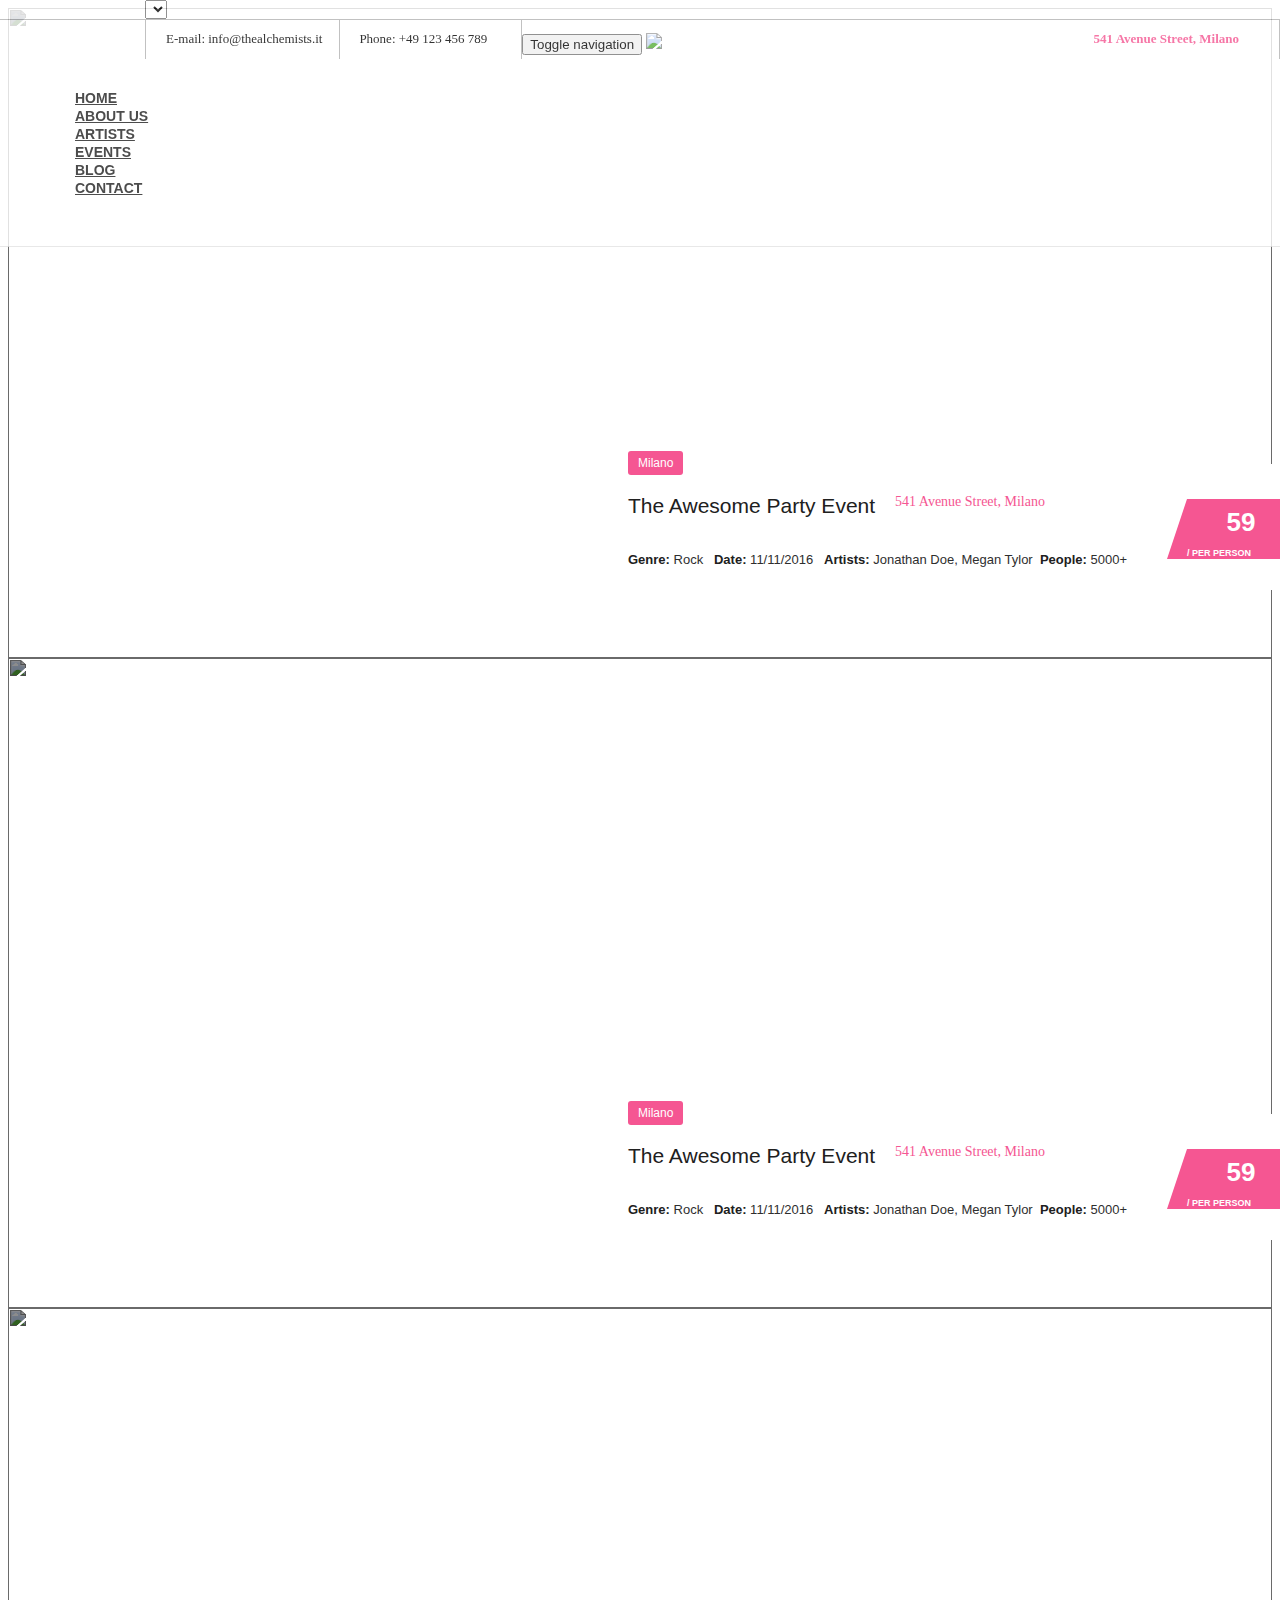
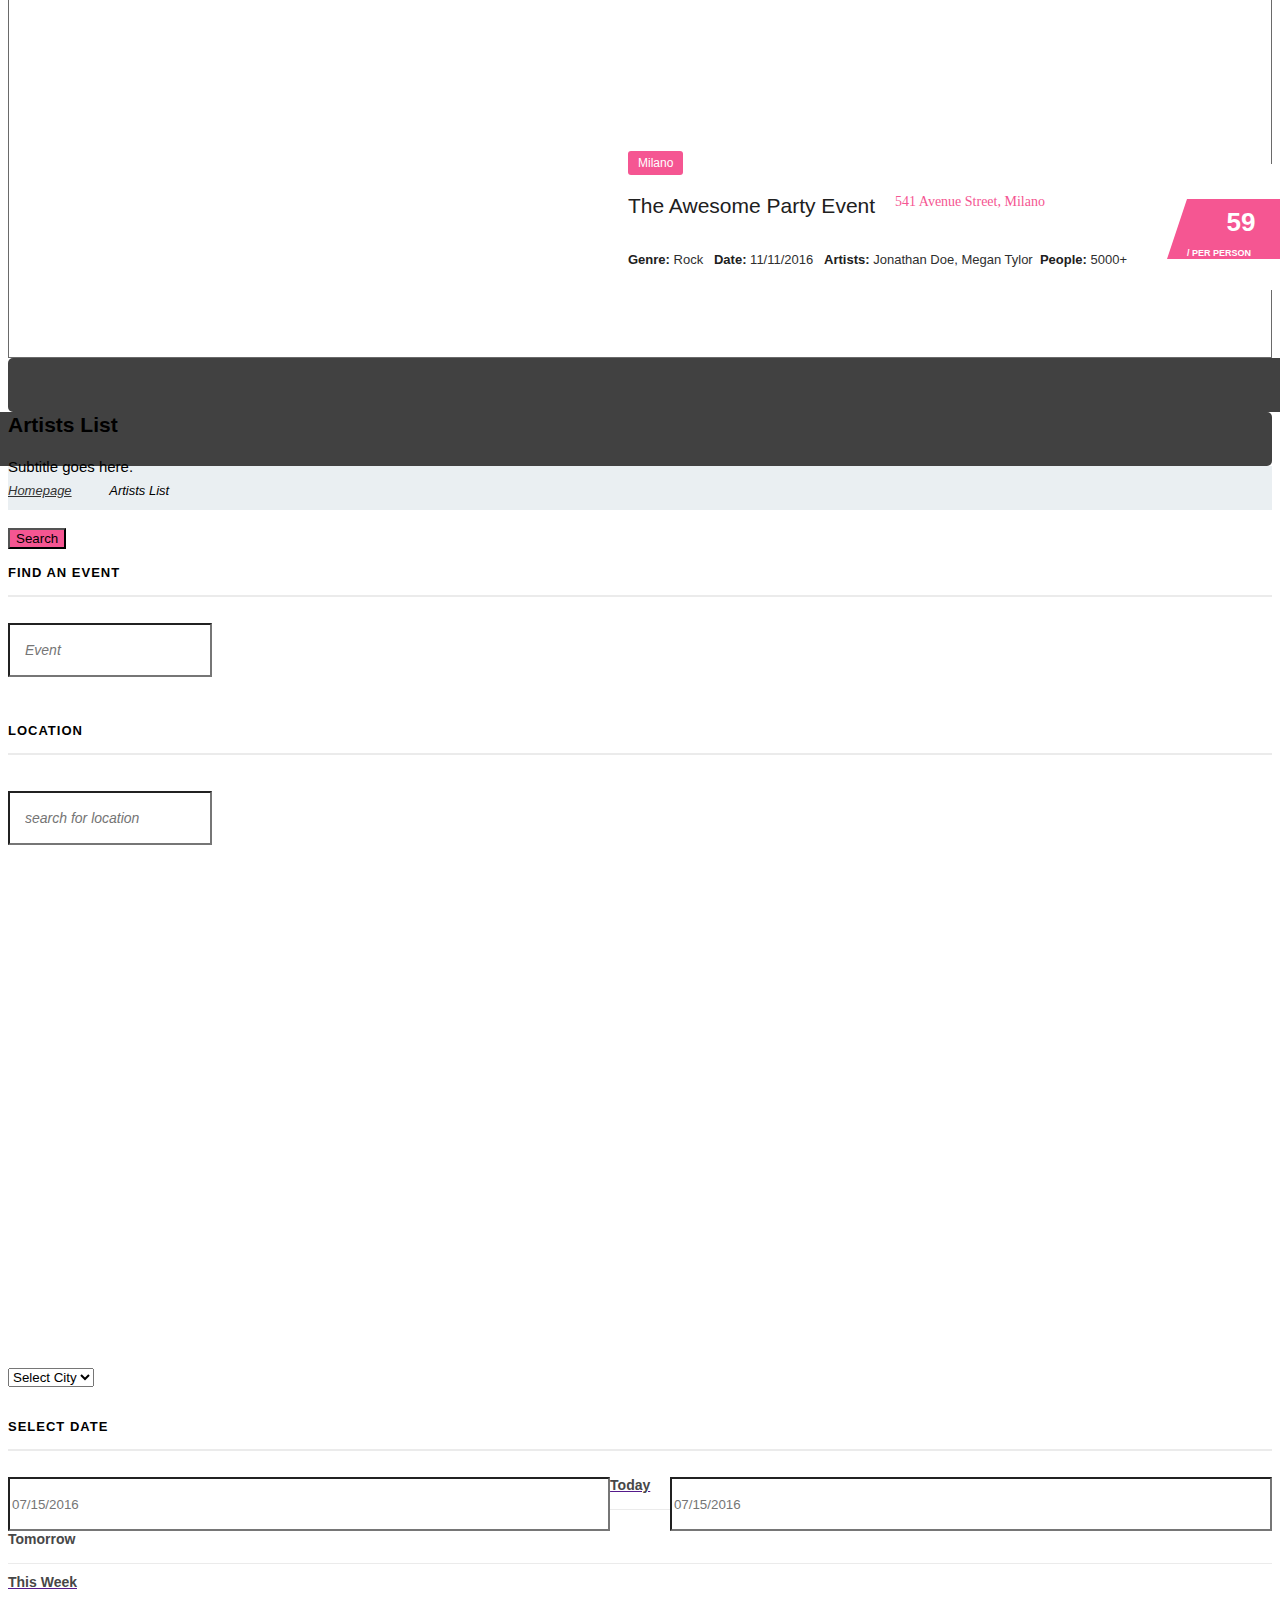
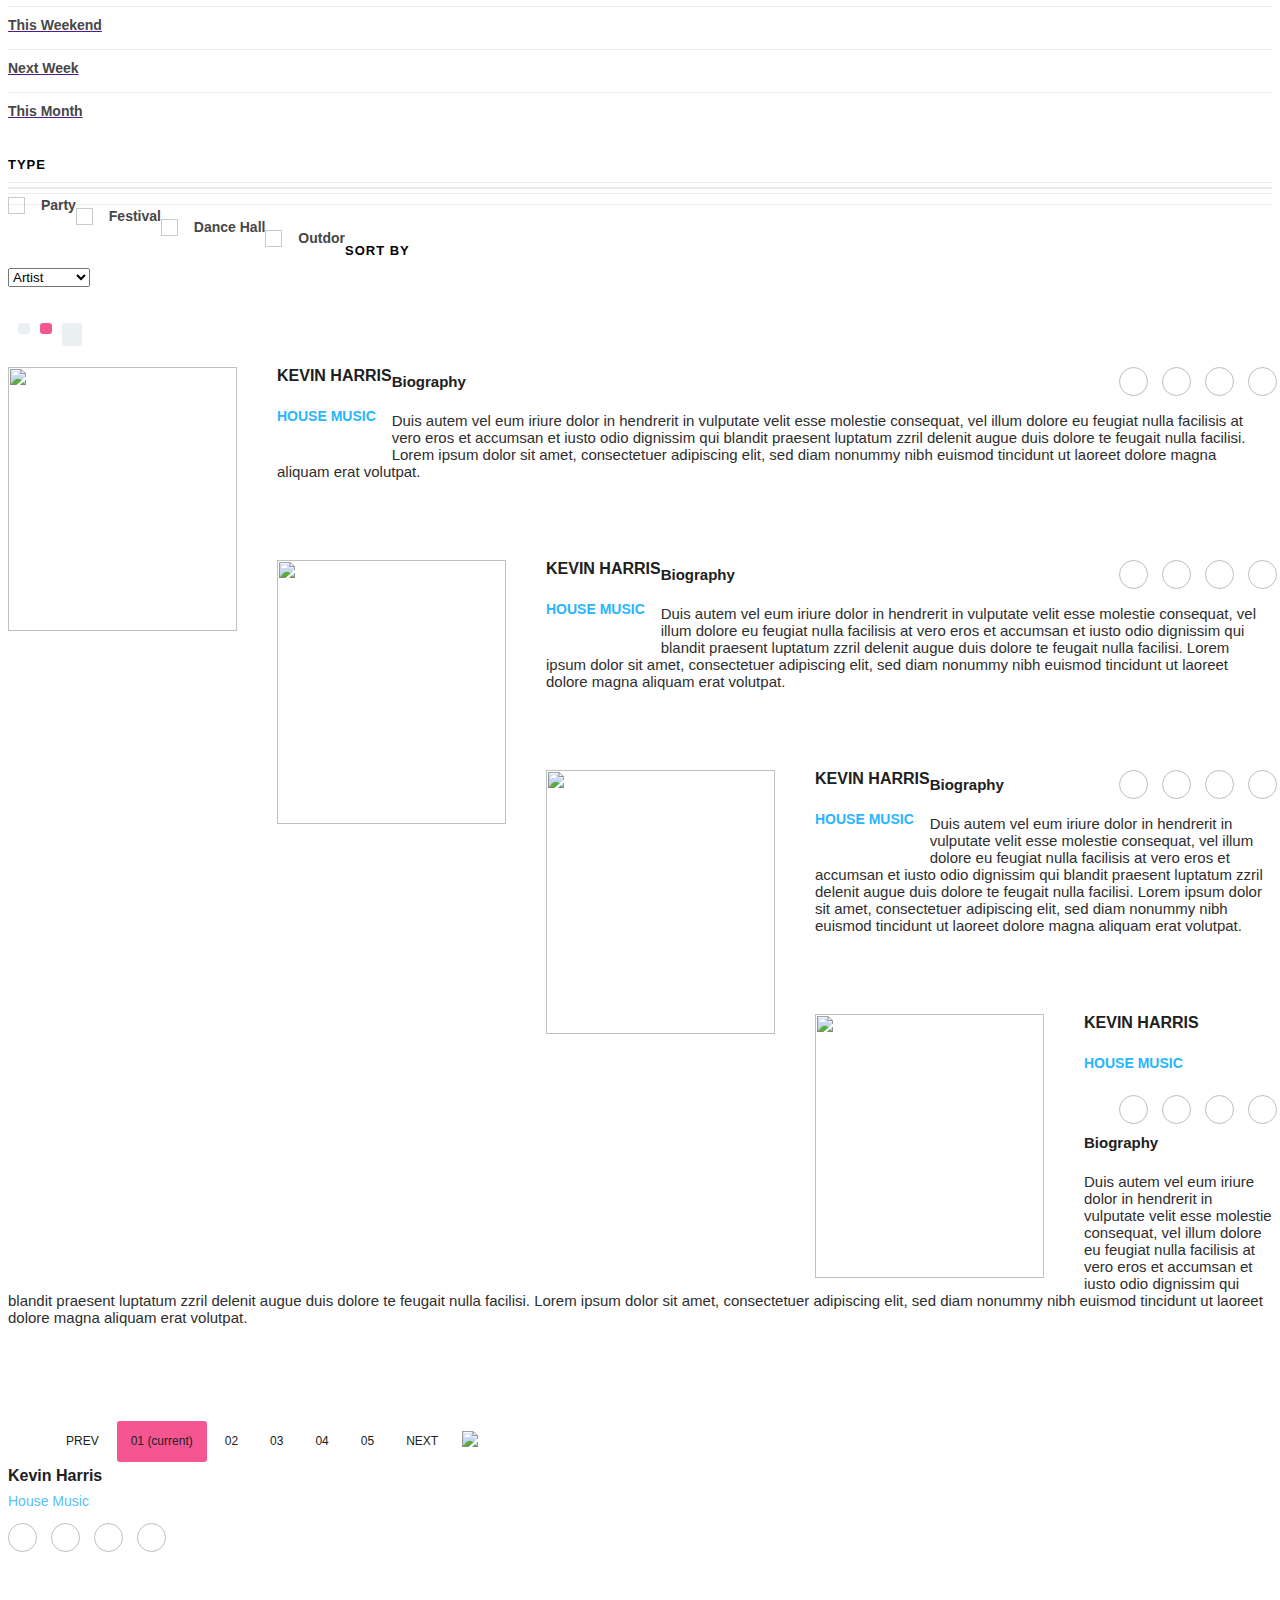
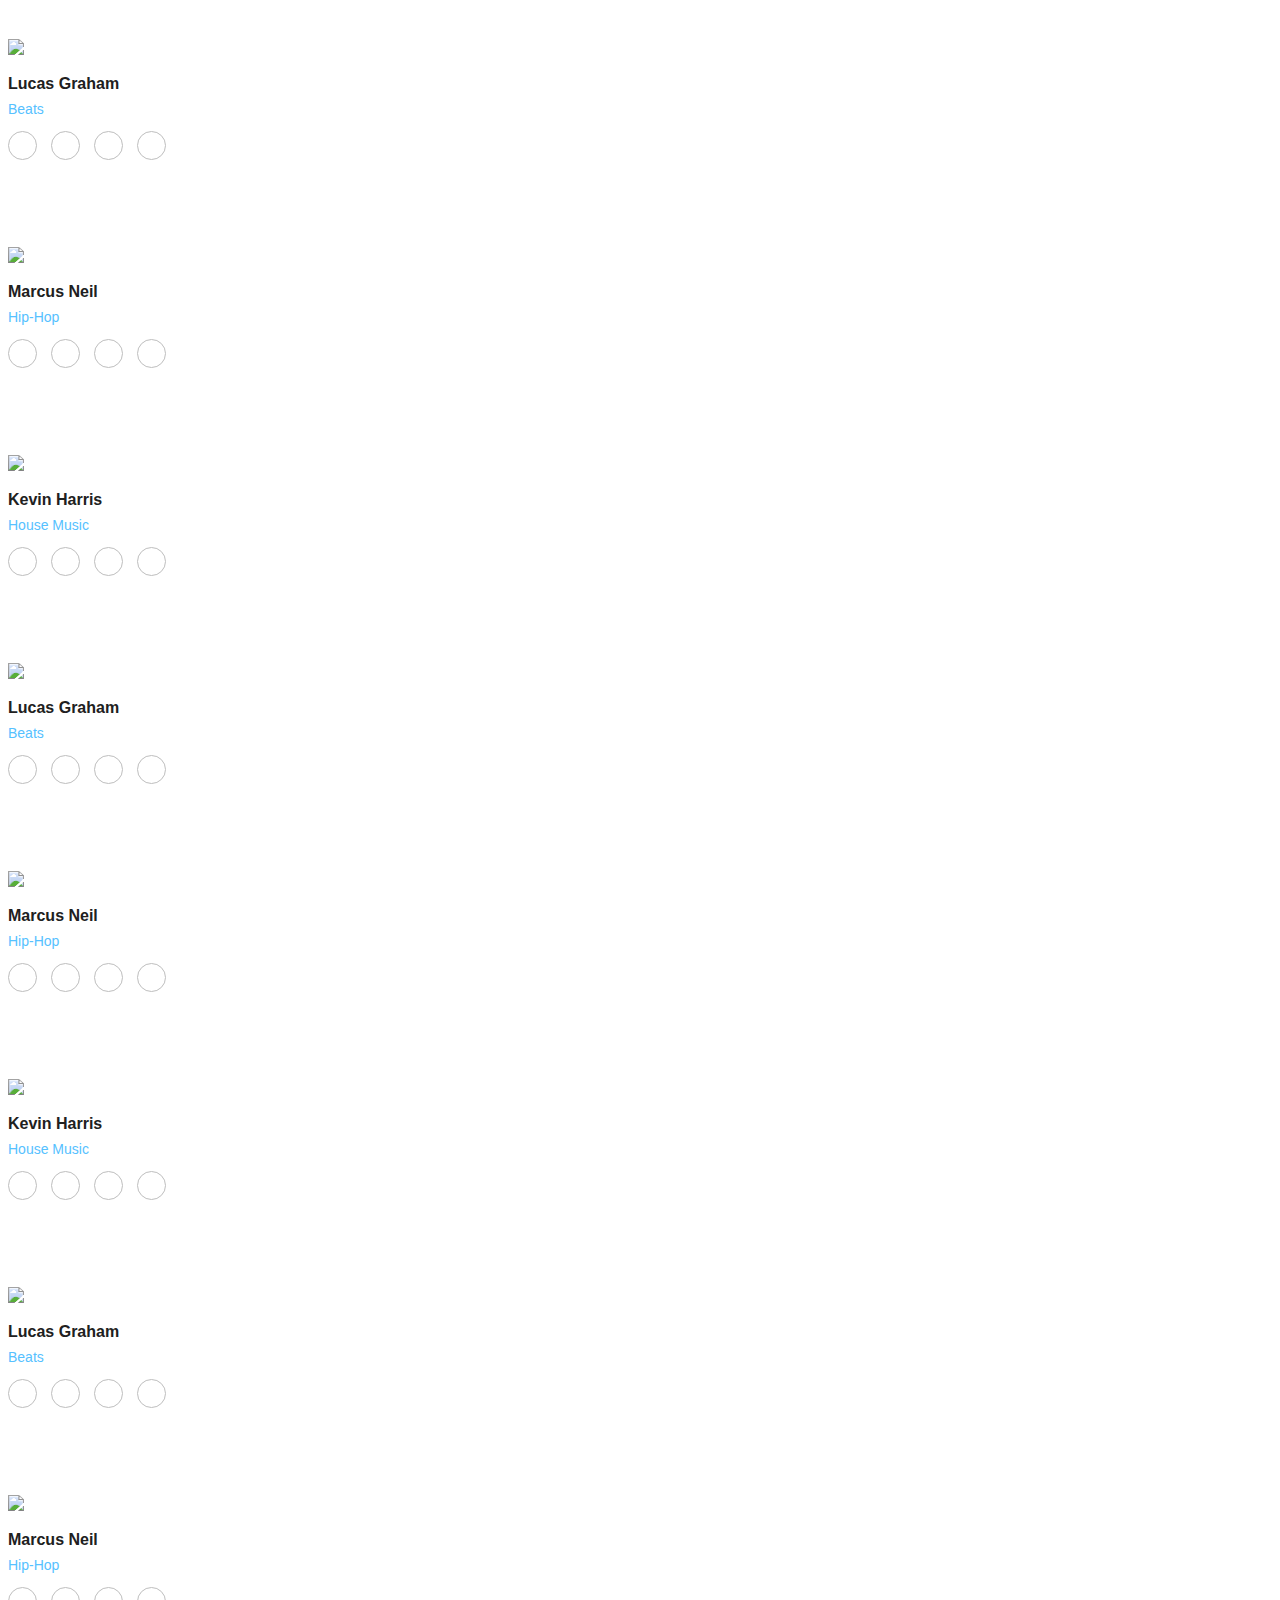
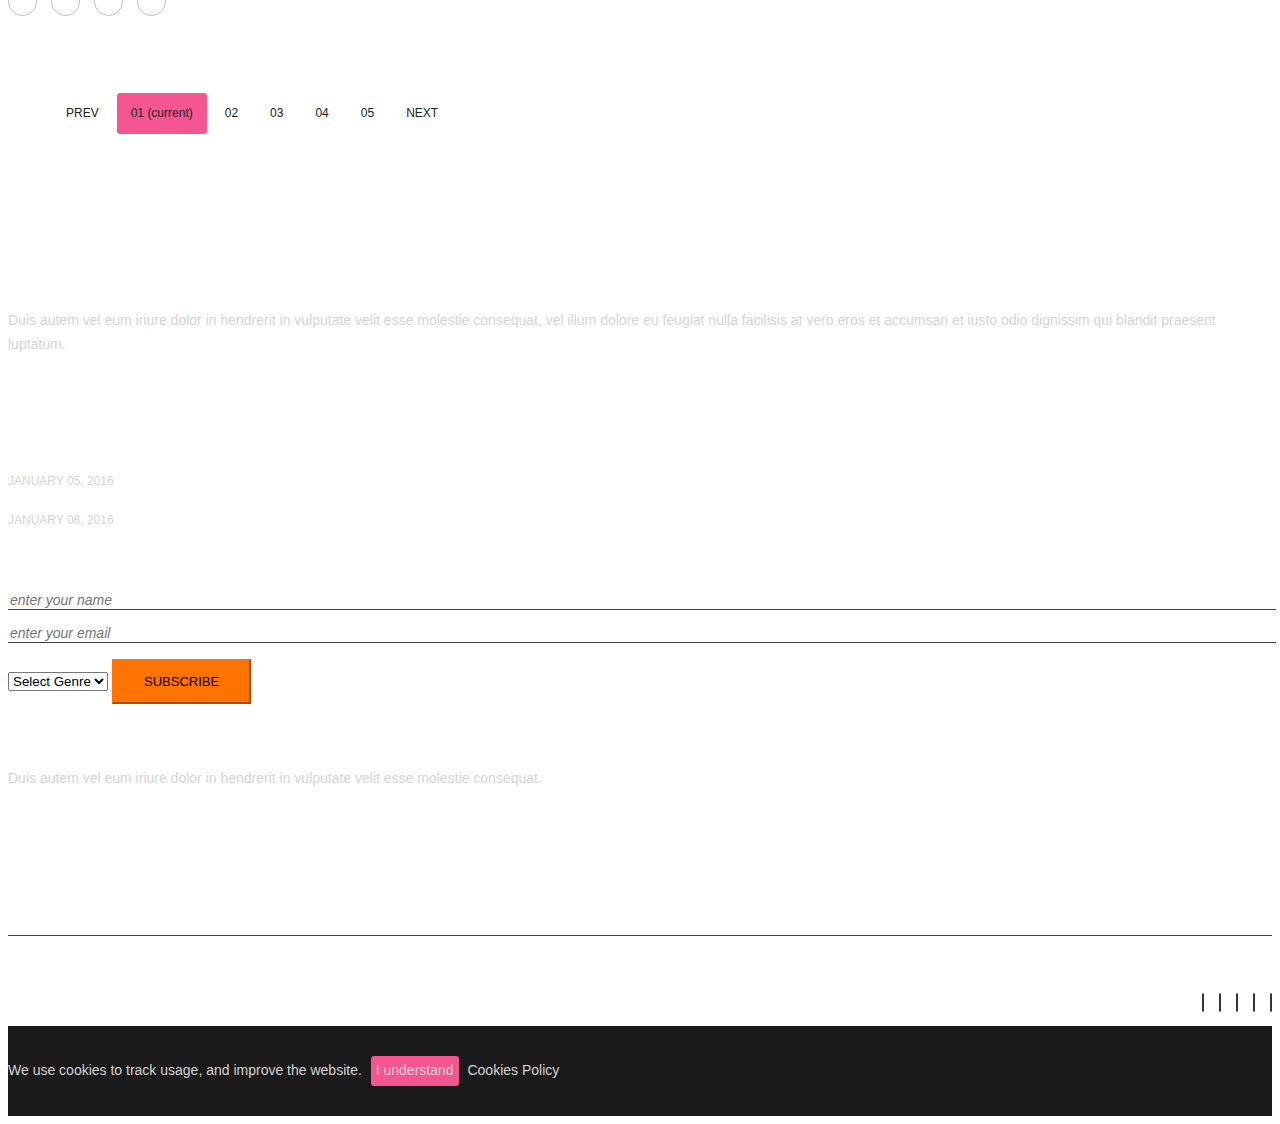
==== commit 8425a25c: "basic outline" ====
--- a/HTML/form.html
+++ b/HTML/form.html
@@ -189,6 +189,13 @@
                         <h3>Artists List</h3> 
                         <p>Subtitle goes here.</p> 
                     </div>
+		<p>
+		  <button class="pink-borderless mobile-width btn" type="button" data-toggle="collapse" data-target="#search" aria-expanded="false" aria-controls="search">
+			Search
+		  </button>
+		</p>
+		<div class="collapse" id="search">
+		  <div class="card card-body">
                     <div class="content-right col-md-3 z10">
                         <div class="sidebar-searchbar col-md-12 pad0 col-sm-12">
                             <h4>FIND AN EVENT</h4>
@@ -287,6 +294,8 @@
                             </div>
                         </div>
                     </div>
+		  </div>
+		</div>
                     <div class="content-right col-md-9"> 				
                         <div class="row">
                             <div class="col-md-10 col-sm-12 col-xs-12 show-result sort-by"> 
--- a/HTML/style.css
+++ b/HTML/style.css
@@ -3225,6 +3225,10 @@
 	position: absolute;
 }
 
+.pink-borderless {
+    background-color: #f55692;
+}
+
 @media only screen and (max-width: 767px){
 	/*Lets say I think the picture at the top of the page should be hidden*/
 	.mobile-hidden{
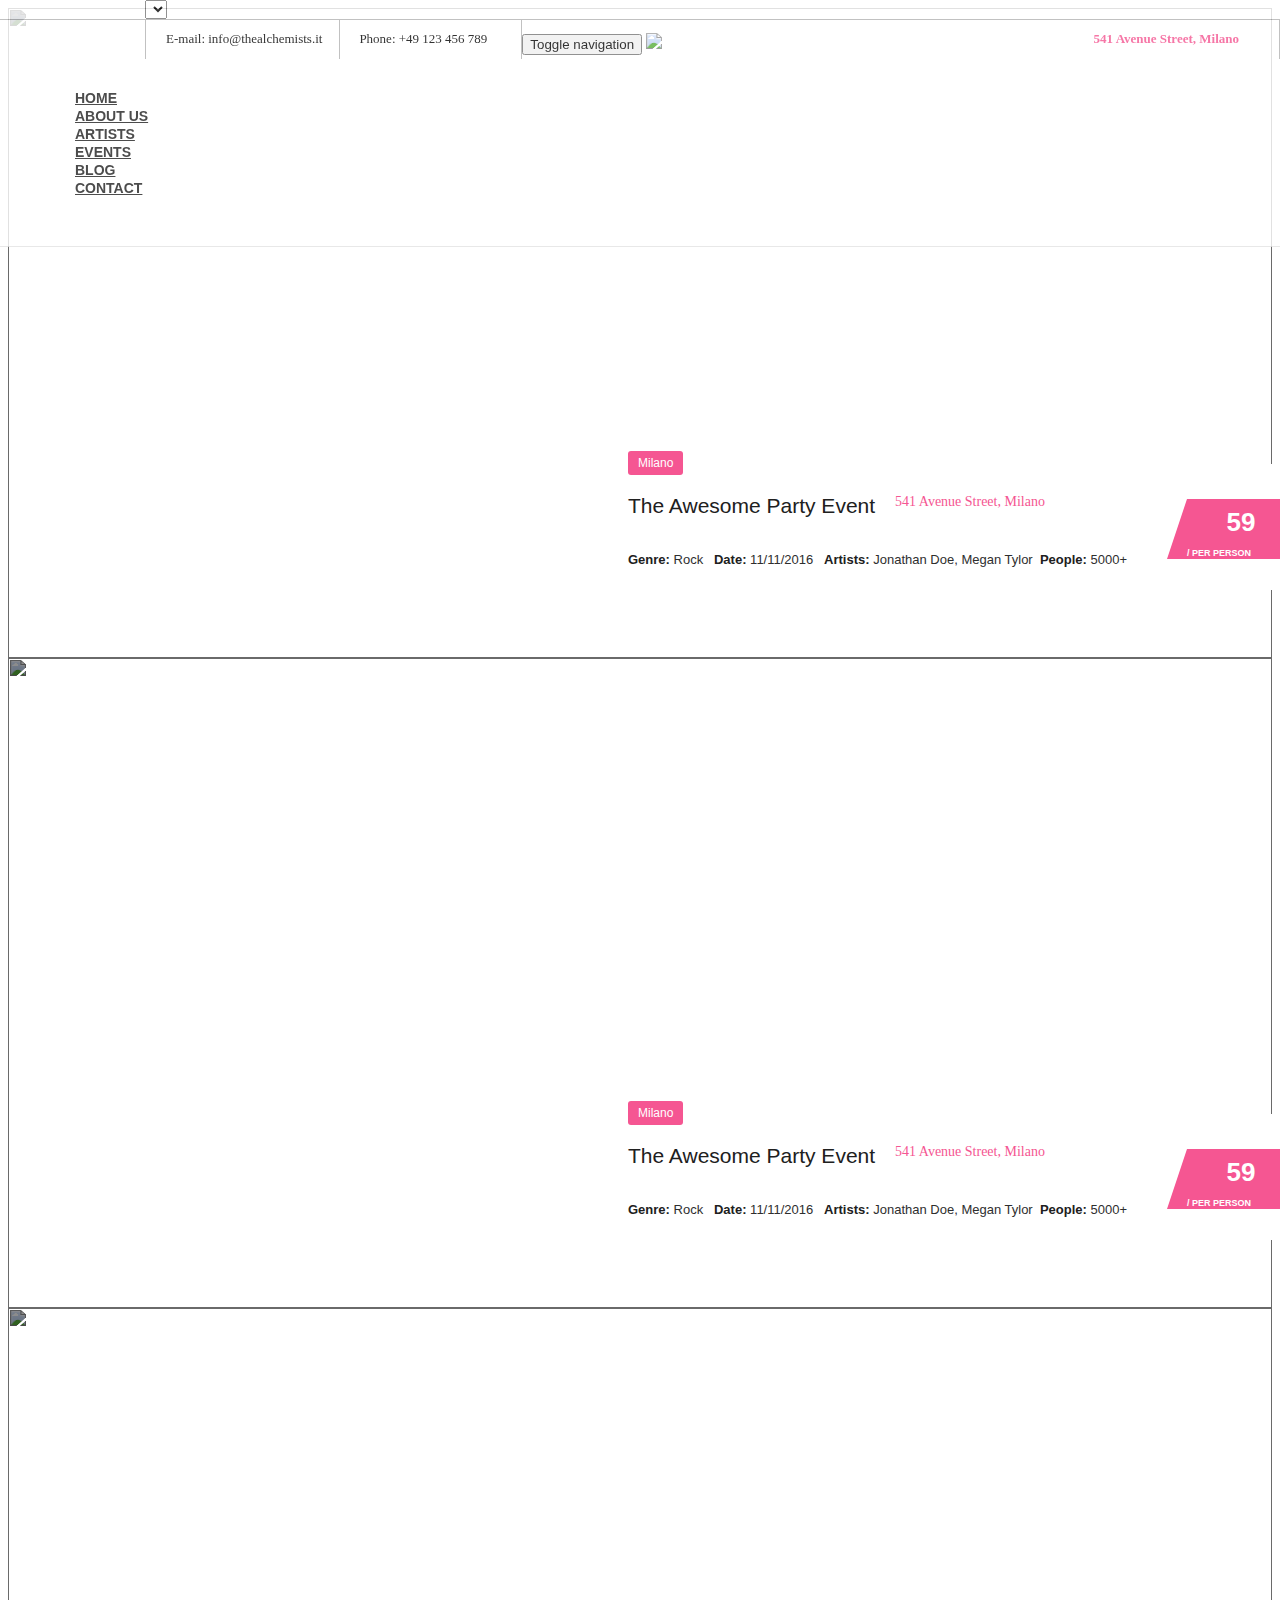
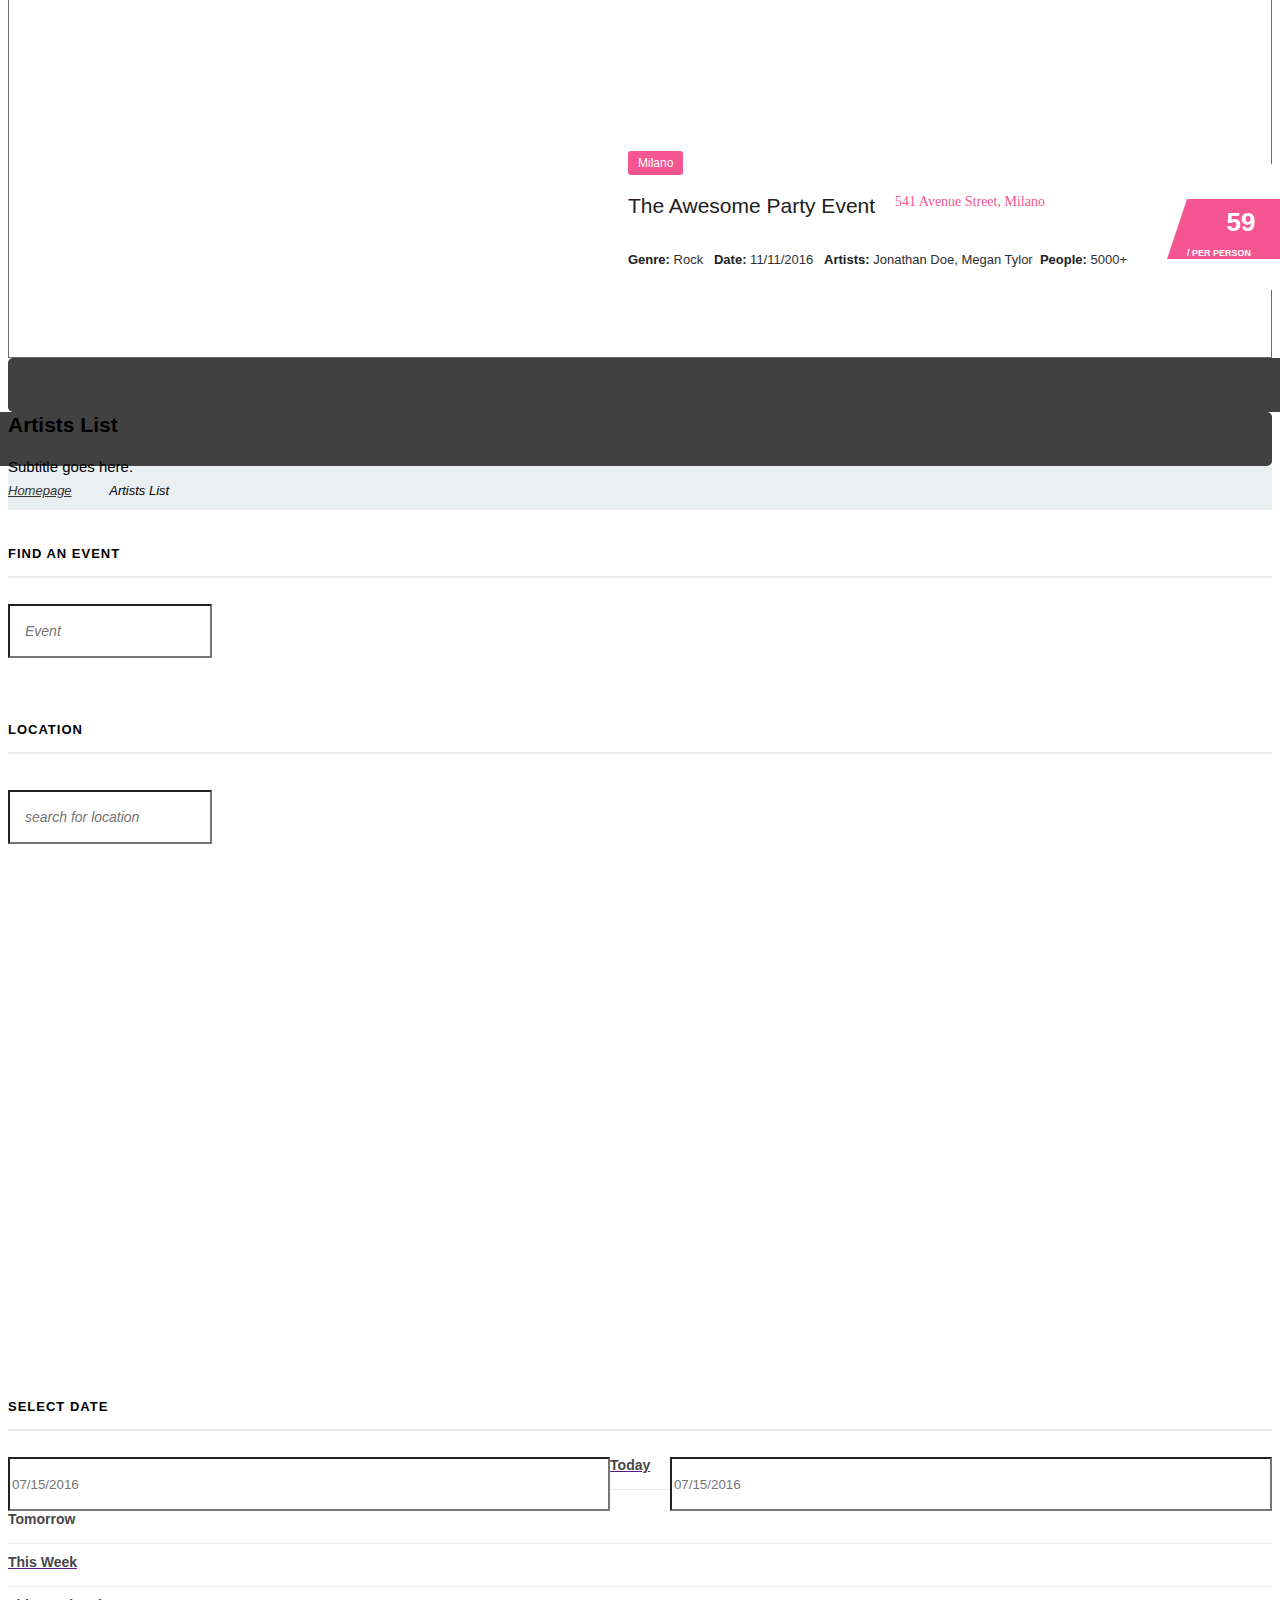
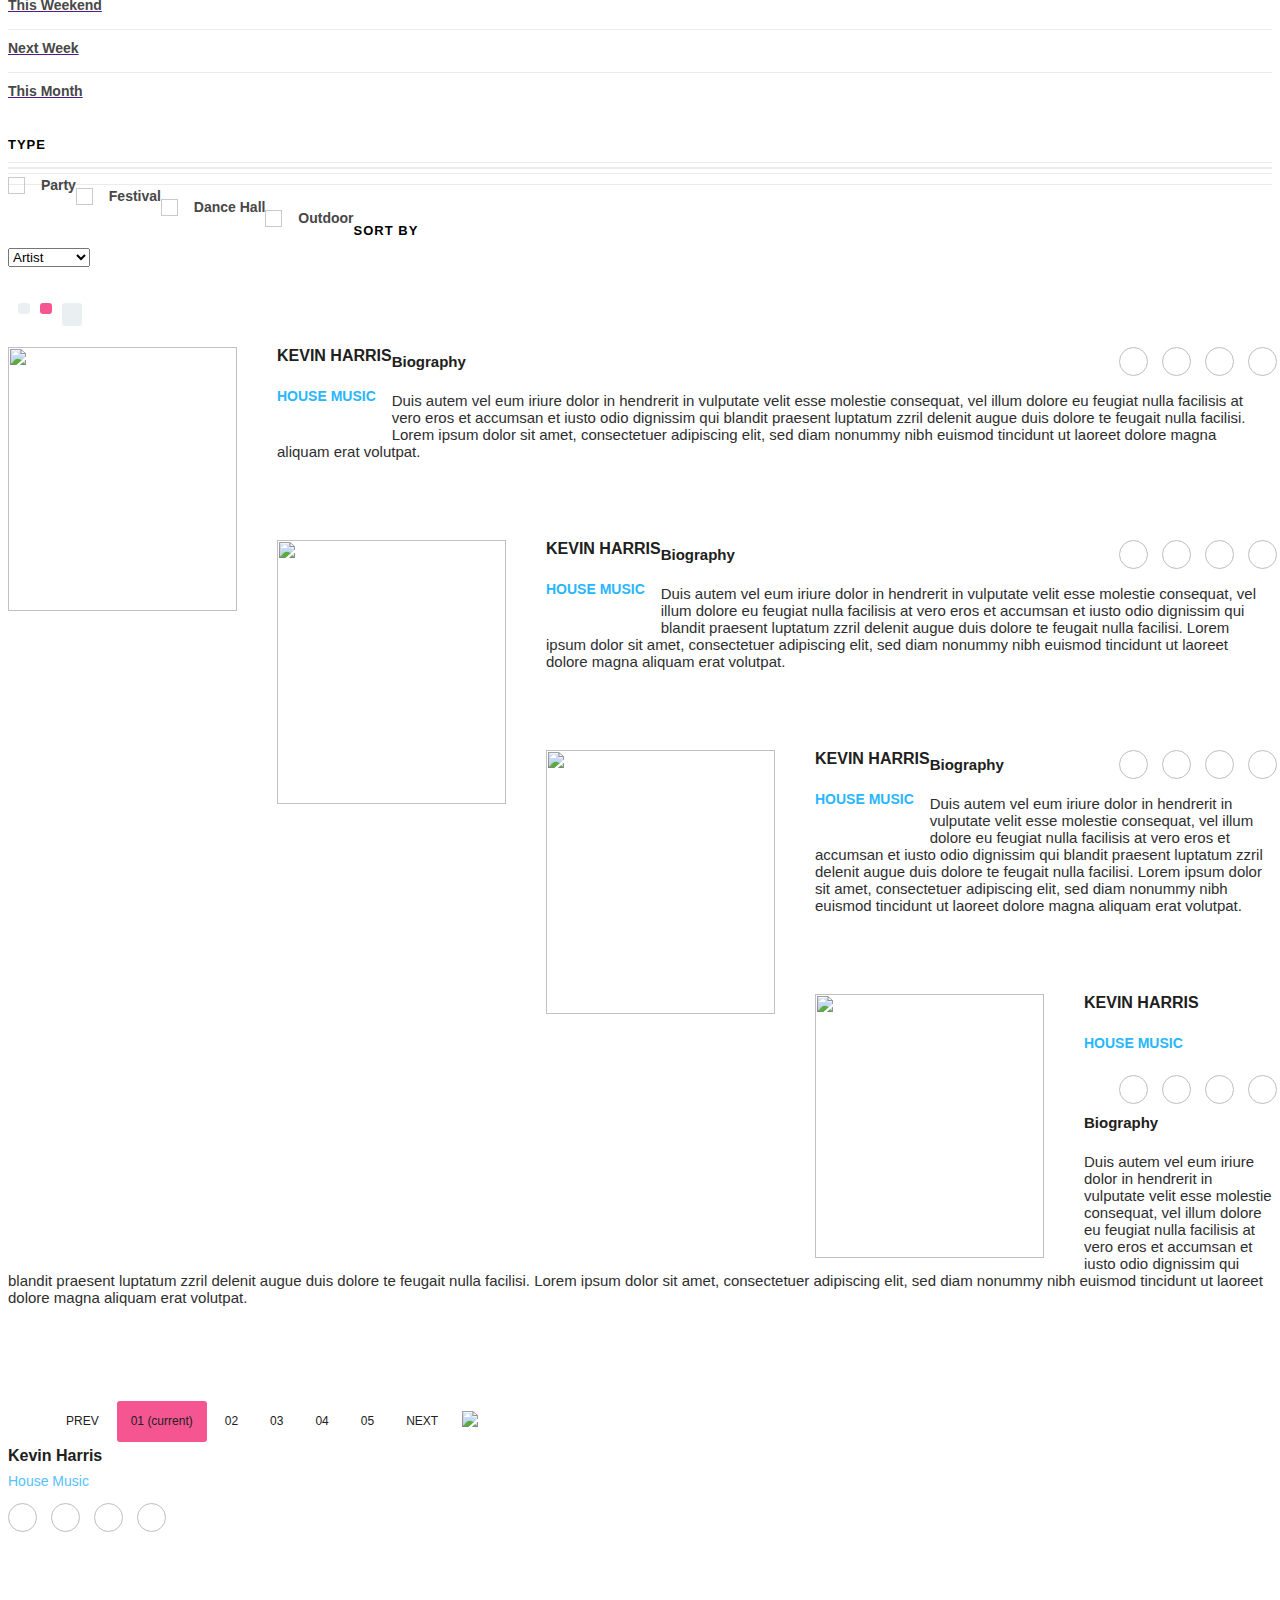
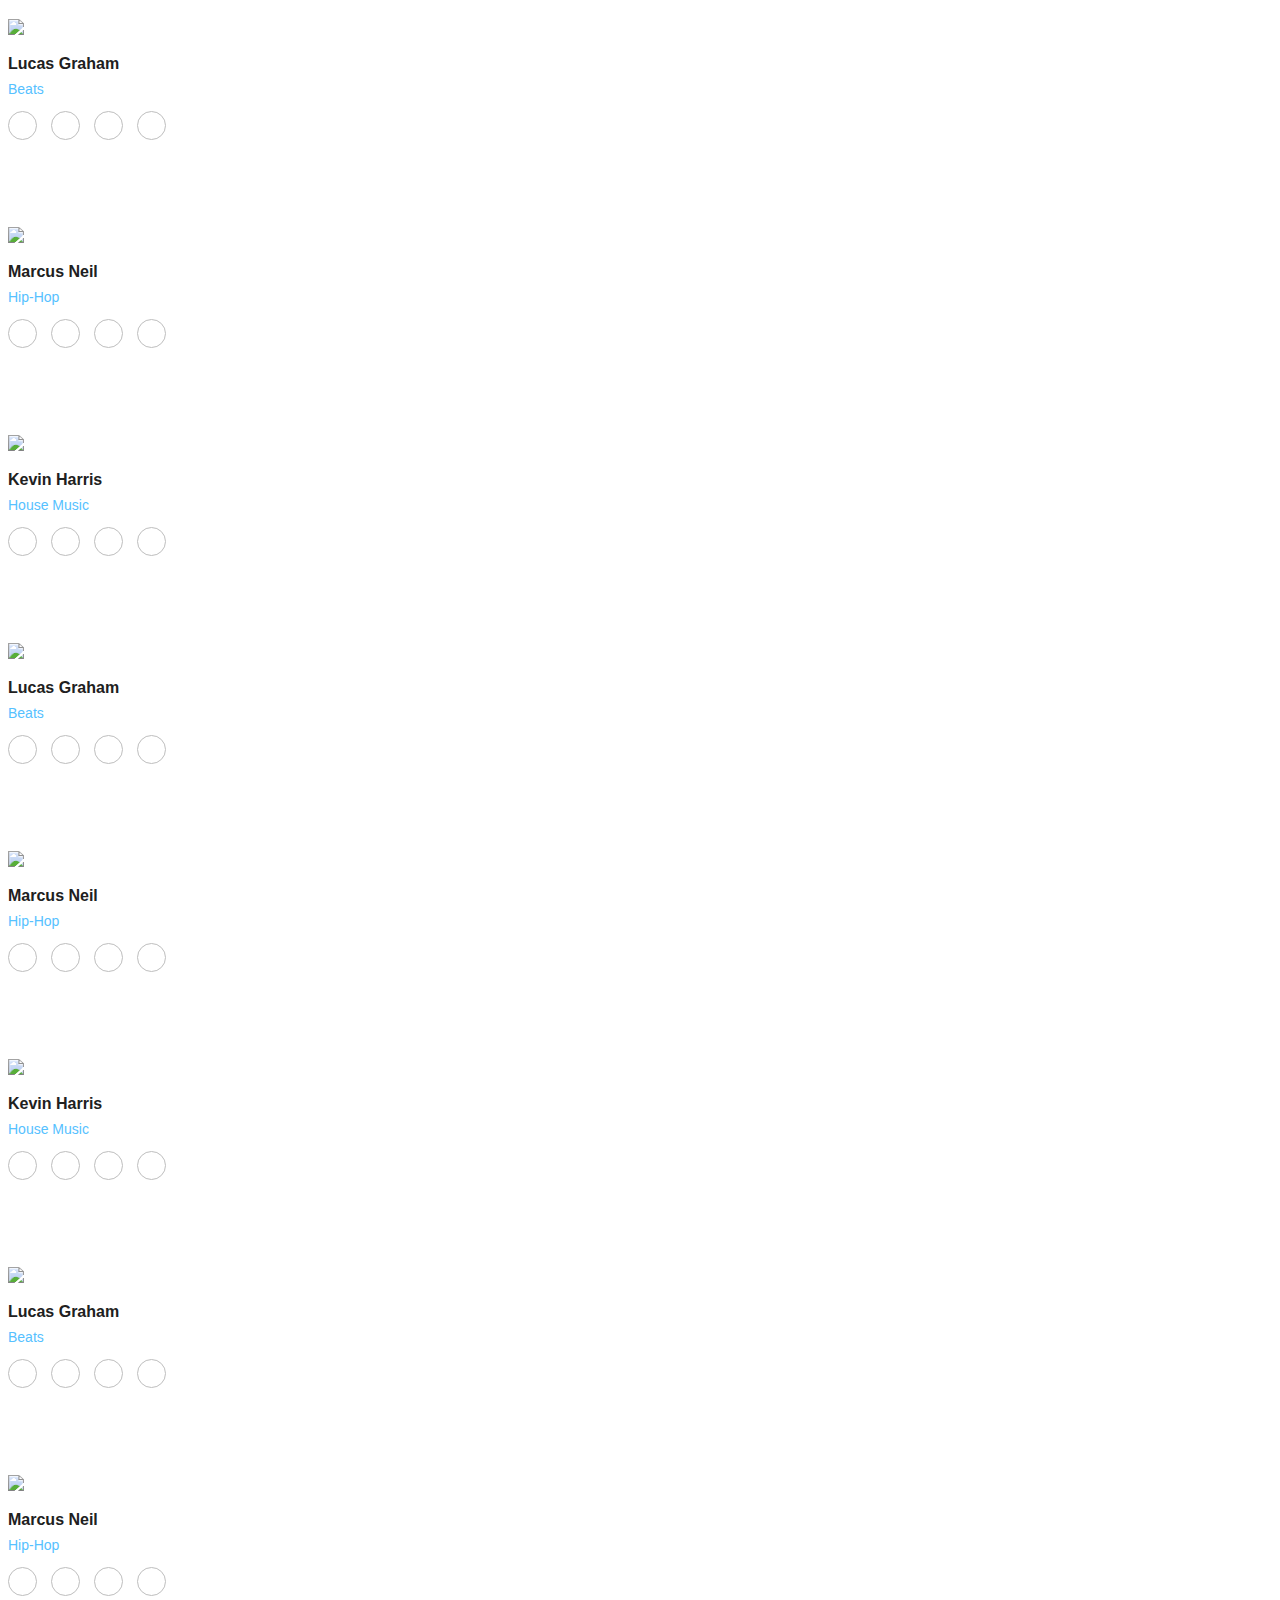
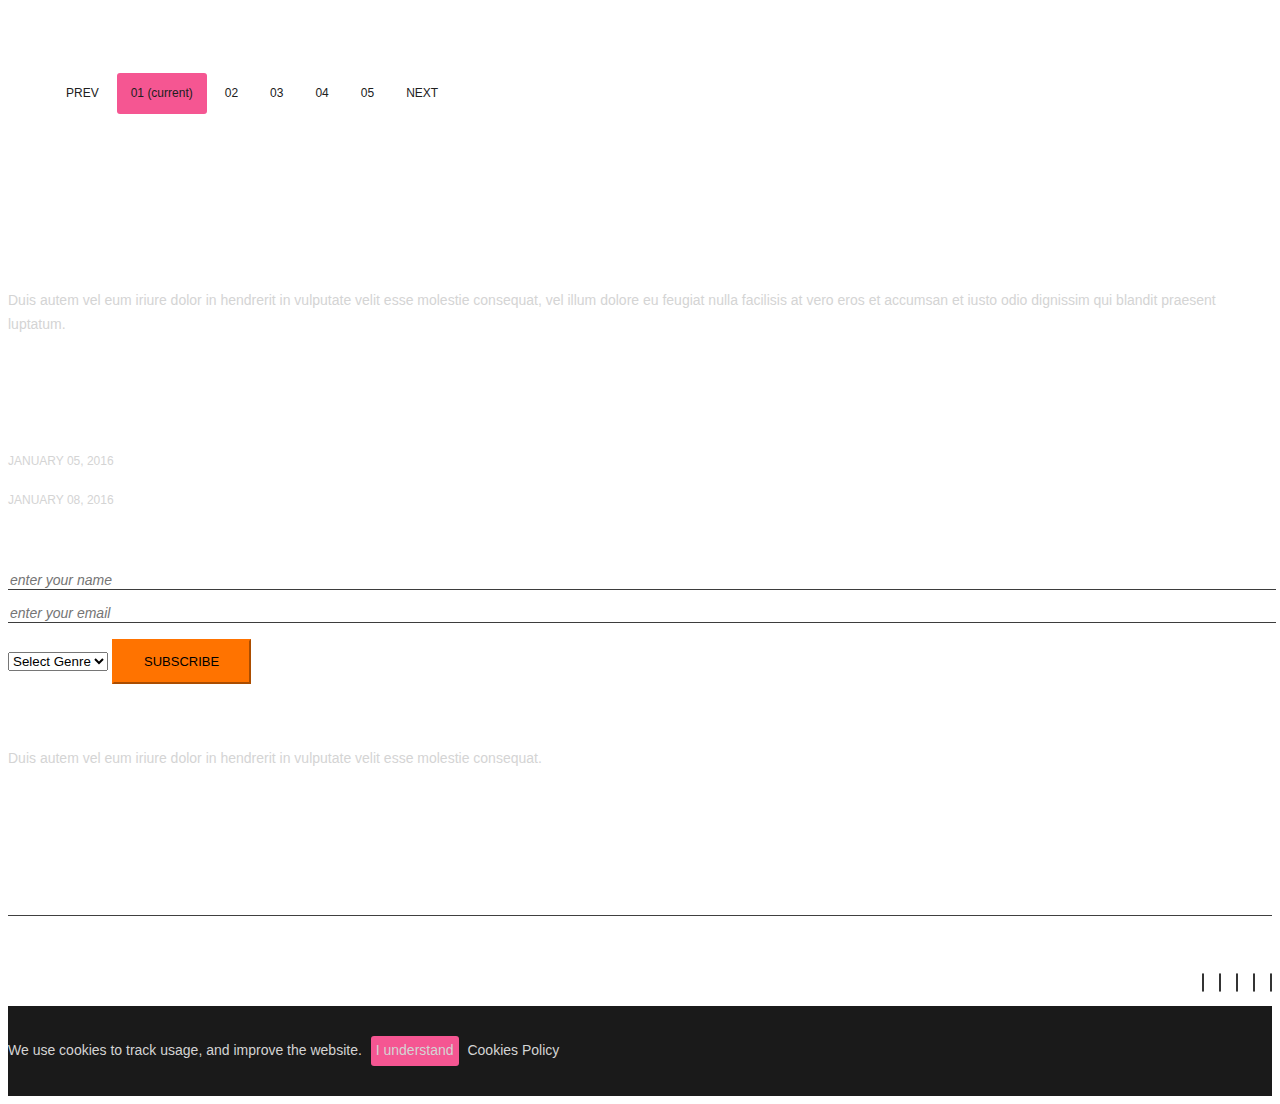
==== commit adf6acda: "form draft" ====
--- a/HTML/form.html
+++ b/HTML/form.html
@@ -106,6 +106,7 @@
             </nav>
             <!-- /.Section Navbar -->
         </div>
+		
         <!-- /.Section Navigation Header -->
         <!-- Section Slider -->
         <div class="swiper-container mobile-hidden">
@@ -189,113 +190,114 @@
                         <h3>Artists List</h3> 
                         <p>Subtitle goes here.</p> 
                     </div>
-		<p>
-		  <button class="pink-borderless mobile-width btn" type="button" data-toggle="collapse" data-target="#search" aria-expanded="false" aria-controls="search">
-			Search
-		  </button>
-		</p>
-		<div class="collapse" id="search">
-		  <div class="card card-body">
-                    <div class="content-right col-md-3 z10">
-                        <div class="sidebar-searchbar col-md-12 pad0 col-sm-12">
-                            <h4>FIND AN EVENT</h4>
-                            <div id="custom-search-input">
-                                <div class="input-group col-xs-12 col-sm-12 col-md-12">
-                                    <input type="text" class="  search-query form-control" placeholder="Event" />
-                                    <span class="input-group-btn"><button class="btn btn-danger" type="button">
-                                            <span class=" glyphicon glyphicon-search"></span>
-                                        </button></span>
-                                </div>
-                            </div>
-                        </div>
-                        <div class="sidebar-location col-md-12 pad0 col-sm-12">
-                            <h4>LOCATION</h4>
-                            <div id="custom-search-input">
-                                <div class="input-group col-xs-12 col-sm-12 col-md-12 absolute">
-                                    <input type="text" class="  search-query form-control" placeholder="search for location" />
-                                    <span class="input-group-btn"><button class="btn btn-danger" type="button">
-                                            <span class=" glyphicon glyphicon-search"></span>
-                                        </button></span>
-                                </div>
-                            </div>
-                            <div id="map"></div>
 
-                            <select class="selectpicker" id="genre">
-                                <option>Select City</option>
-                                <option>City 1</option>
-                                <option>City 2</option>
-                            </select>                             
-                        </div>
-                        <div class="sidebar-selectdate col-md-12 pad0 col-sm-12">
-                            <h4>SELECT DATE</h4>
-                            <div class="dates">
-                                <input class="form-control date1" id="date1" name="date" placeholder="07/15/2016" type="text">
-                                <input class="form-control date2" id="date2" name="date" placeholder="07/15/2016" type="text">
-                            </div>
-                        </div>
-                        <div class="sidebar-popularcategories col-md-12 pad0 col-sm-12 mobile-hidden">
-                            <div class="col-md-12 popularcategories-item border-btm">
-                                <a href=""><h5>Today</h5></a> 
-                            </div>
-                            <div class="col-md-12 popularcategories-item border-btm">
-                                <a href=""></a>
-                                <h5>Tomorrow</h5> 
-                            </div>
-                            <div class="col-md-12 popularcategories-item border-btm">
-                                <a href=""><h5>This Week</h5></a> 
-                            </div>
-                            <div class="col-md-12 popularcategories-item border-btm">
-                                <a href=""><h5>This Weekend</h5></a> 
-                            </div>
-                            <div class="col-md-12 popularcategories-item border-btm">
-                                <a href=""><h5>Next Week</h5></a> 
-                            </div>
-                            <div class="col-md-12 popularcategories-item">
-                                <a href=""><h5>This Month</h5></a> 
-                            </div>
-                        </div>
-                        <div class="genre sidebar-popularcategories col-md-12 pad0 col-sm-12">
-                            <h4>TYPE</h4>
-                            <div class="col-md-12 popularcategories-item genre-type border-btm">
-                                <h5><label> 
-                                        <div class="custom-checkbox">
-                                            <input type="checkbox" class="list-5" name="list-5" id="list-5" value=""> Party
-                                            <label for="list-5"></label>
-                                        </div>
-                                    </label>
-                                </h5> 
-                            </div>
-                            <div class="col-md-12 popularcategories-item genre-type border-btm">
-                                <h5><label> 
-                                        <div class="custom-checkbox">
-                                            <input type="checkbox" class="list-6" name="list-6" id="list-6" value=""> Festival
-                                            <label for="list-6"></label>
-                                        </div>
-                                    </label>
-                                </h5> 
-                            </div>
-                            <div class="col-md-12 popularcategories-item genre-type border-btm">
-                                <h5><label> 
-                                        <div class="custom-checkbox">
-                                            <input type="checkbox" class="list-7" name="list-7" id="list-7" value=""> Dance Hall
-                                            <label for="list-7"></label>
-                                        </div>
-                                    </label>
-                                </h5> 
-                            </div>
-                            <div class="col-md-12 popularcategories-item genre-type">
-                                <h5><label> 
-                                        <div class="custom-checkbox">
-                                            <input type="checkbox" class="list-8" name="list-8" id="list-8" value=""> Outdor
-                                            <label for="list-8"></label>
-                                        </div>
-                                    </label>
-                                </h5> 
-                            </div>
-                        </div>
-                    </div>
-		  </div>
-		</div>
+
+					
+						<br />
+						<div class="card card-body">
+								<div class="content-right col-md-3 z10">
+													<div class="sidebar-searchbar col-md-12 pad0 col-sm-12">
+						<h4>FIND AN EVENT</h4>
+						<div id="custom-search-input">
+							<div class="input-group col-xs-12 col-sm-12 col-md-12">
+								<input type="text" class="  search-query form-control" placeholder="Event" />
+								<span class="input-group-btn"><button class="btn btn-danger" type="button">
+										<span class=" glyphicon glyphicon-search"></span>
+									</button></span>
+							</div>
+						</div>
+					</div>
+										<p>
+					  <button class="pink-borderless mobile-width btn non-mobile-hide" type="button" data-toggle="collapse" data-target="#search" aria-expanded="false" aria-controls="search">
+						Advanced search
+					  </button>
+					</p>
+
+					<div class="collapse light-pink" id="search">
+									<br />
+									<div class="height-auto sidebar-location col-md-12 pad0 col-sm-12">
+										<h4>LOCATION</h4>
+										<div id="custom-search-input">
+											<div class="input-group col-xs-12 col-sm-12 col-md-12 absolute width-80">
+												<input type="text" class="  search-query form-control" placeholder="search for location" />
+												<span class="input-group-btn"><button class="btn btn-danger" type="button">
+														<span class=" glyphicon glyphicon-search"></span>
+													</button></span>
+											</div>
+										</div>
+										<div class="map" id="map"></div>
+									</div>
+									<div class="sidebar-selectdate col-md-12 pad0 col-sm-12">
+										<h4>SELECT DATE</h4>
+										<div class="dates">
+											<input class="form-control date1" id="date1" name="date" placeholder="07/15/2016" type="text">
+											<input class="form-control date2" id="date2" name="date" placeholder="07/15/2016" type="text">
+										</div>
+									</div>
+									<div class="sidebar-popularcategories col-md-12 pad0 col-sm-12 mobile-hidden">
+										<div class="col-md-12 popularcategories-item border-btm">
+											<a href=""><h5>Today</h5></a> 
+										</div>
+										<div class="col-md-12 popularcategories-item border-btm">
+											<a href=""></a>
+											<h5>Tomorrow</h5> 
+										</div>
+										<div class="col-md-12 popularcategories-item border-btm">
+											<a href=""><h5>This Week</h5></a> 
+										</div>
+										<div class="col-md-12 popularcategories-item border-btm">
+											<a href=""><h5>This Weekend</h5></a> 
+										</div>
+										<div class="col-md-12 popularcategories-item border-btm">
+											<a href=""><h5>Next Week</h5></a> 
+										</div>
+										<div class="col-md-12 popularcategories-item">
+											<a href=""><h5>This Month</h5></a> 
+										</div>
+									</div>
+									<div class="genre sidebar-popularcategories col-md-12 pad0 col-sm-12">
+										
+										<h4>TYPE</h4>
+										<div class="col-md-12 popularcategories-item genre-type border-btm">
+											<h5><label> 
+													<div class="custom-checkbox">
+														<input type="checkbox" class="list-5" name="list-5" id="list-5" value=""> Party
+														<label for="list-5"></label>
+													</div>
+												</label>
+											</h5> 
+										</div>
+										<div class="col-md-12 popularcategories-item genre-type border-btm">
+											<h5><label> 
+													<div class="custom-checkbox">
+														<input type="checkbox" class="list-6" name="list-6" id="list-6" value=""> Festival
+														<label for="list-6"></label>
+													</div>
+												</label>
+											</h5> 
+										</div>
+										<div class="col-md-12 popularcategories-item genre-type border-btm">
+											<h5><label> 
+													<div class="custom-checkbox">
+														<input type="checkbox" class="list-7" name="list-7" id="list-7" value=""> Dance Hall
+														<label for="list-7"></label>
+													</div>
+												</label>
+											</h5> 
+										</div>
+										<div class="col-md-12 popularcategories-item genre-type">
+											<h5><label> 
+													<div class="custom-checkbox">
+														<input type="checkbox" class="list-8" name="list-8" id="list-8" value=""> Outdoor
+														<label for="list-8"></label>
+													</div>
+												</label>
+											</h5> 
+										</div>
+									</div>
+								</div>
+						</div>
+					</div>
                     <div class="content-right col-md-9"> 				
                         <div class="row">
                             <div class="col-md-10 col-sm-12 col-xs-12 show-result sort-by"> 
--- a/HTML/style.css
+++ b/HTML/style.css
@@ -2492,12 +2492,15 @@
     height: 48px;
 }
 /* 9.3.9 Sidebar Selectdate*/
+
 .sidebar-selectdate{
     margin-bottom: 13px;
 }
+
 .sidebar-selectdate .dates{
     margin-top: 43px;
 }
+
 .sidebar-selectdate .date1{
     width: 47%;
     float: left;
@@ -3210,6 +3213,14 @@
     /*END Navbar Collapse Edit*/
 }
 @media only screen and (min-width: 768px) {
+	/*Some features only for mobile*/
+	.non-mobile-hide {
+		display: none;
+	}
+
+    .collapse {
+        display: block!important;
+    }
     .container{
         padding: 0px;
     }
@@ -3225,12 +3236,30 @@
 	position: absolute;
 }
 
+.width-80 {
+	width: 80%;
+}
+
 .pink-borderless {
     background-color: #f55692;
 }
 
+
 @media only screen and (max-width: 767px){
 	/*Lets say I think the picture at the top of the page should be hidden*/
+	.height-auto{
+		height:auto;
+	}
+	
+	.map{
+		max-height:200px;
+	}
+
+	.sidebar-selectdate .dates{
+		margin-top: 18px;
+		padding-bottom: 63px;
+	}
+
 	.mobile-hidden{
 		display:none;
 	}
@@ -3241,6 +3270,10 @@
 
 	.bootstrap-select:not([class*=col-]):not([class*=form-control]):not(.input-group-btn){
 		width:100%;
+	}
+
+	.light-pink {
+		background-color: #FFE2FB;
 	}
 
 	.contents{
@@ -3331,12 +3364,14 @@
         margin-left: 110px;
     }
     /*-------------*/
+	/*
     .sidebar-location {
         margin-bottom: 130px;
     }
     .sidebar-selectdate {
         margin-bottom: 130px;
     }
+	*/
     #grid-view {
 	    width: 100%;
 	}
